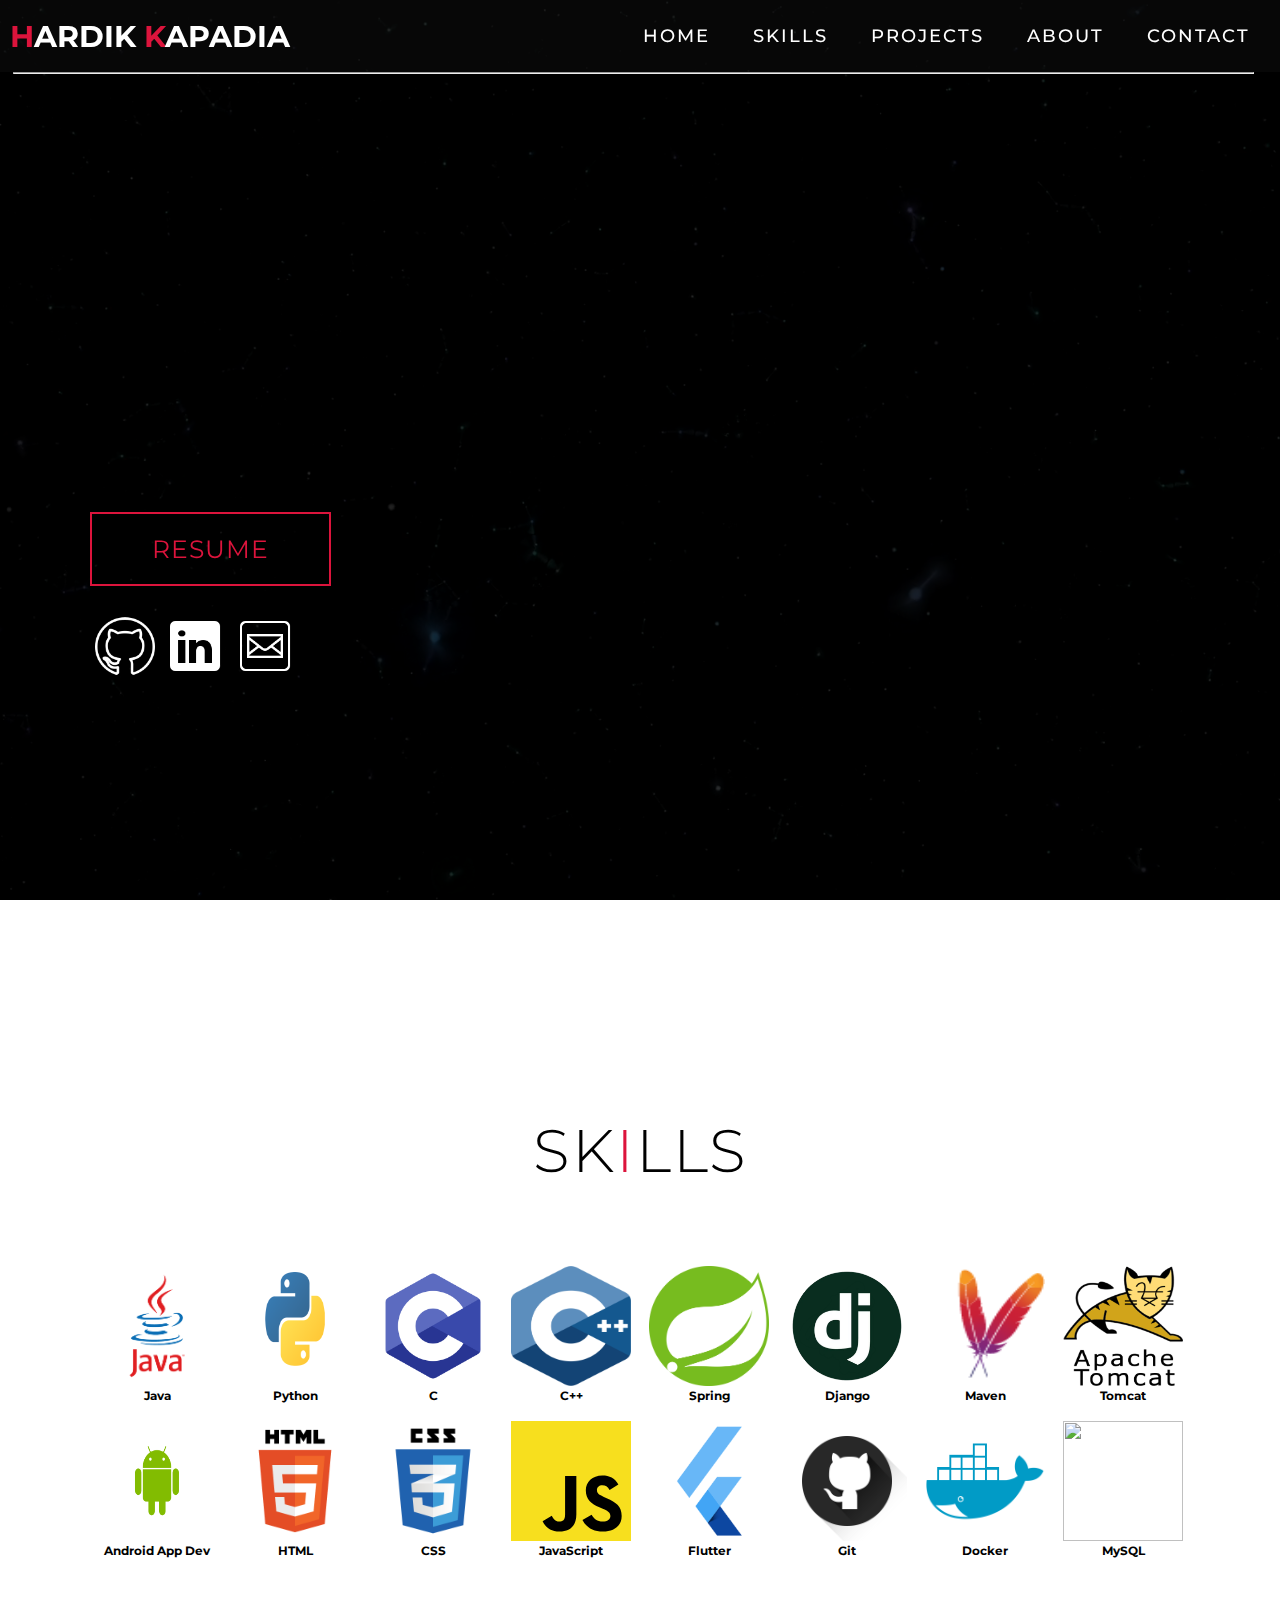
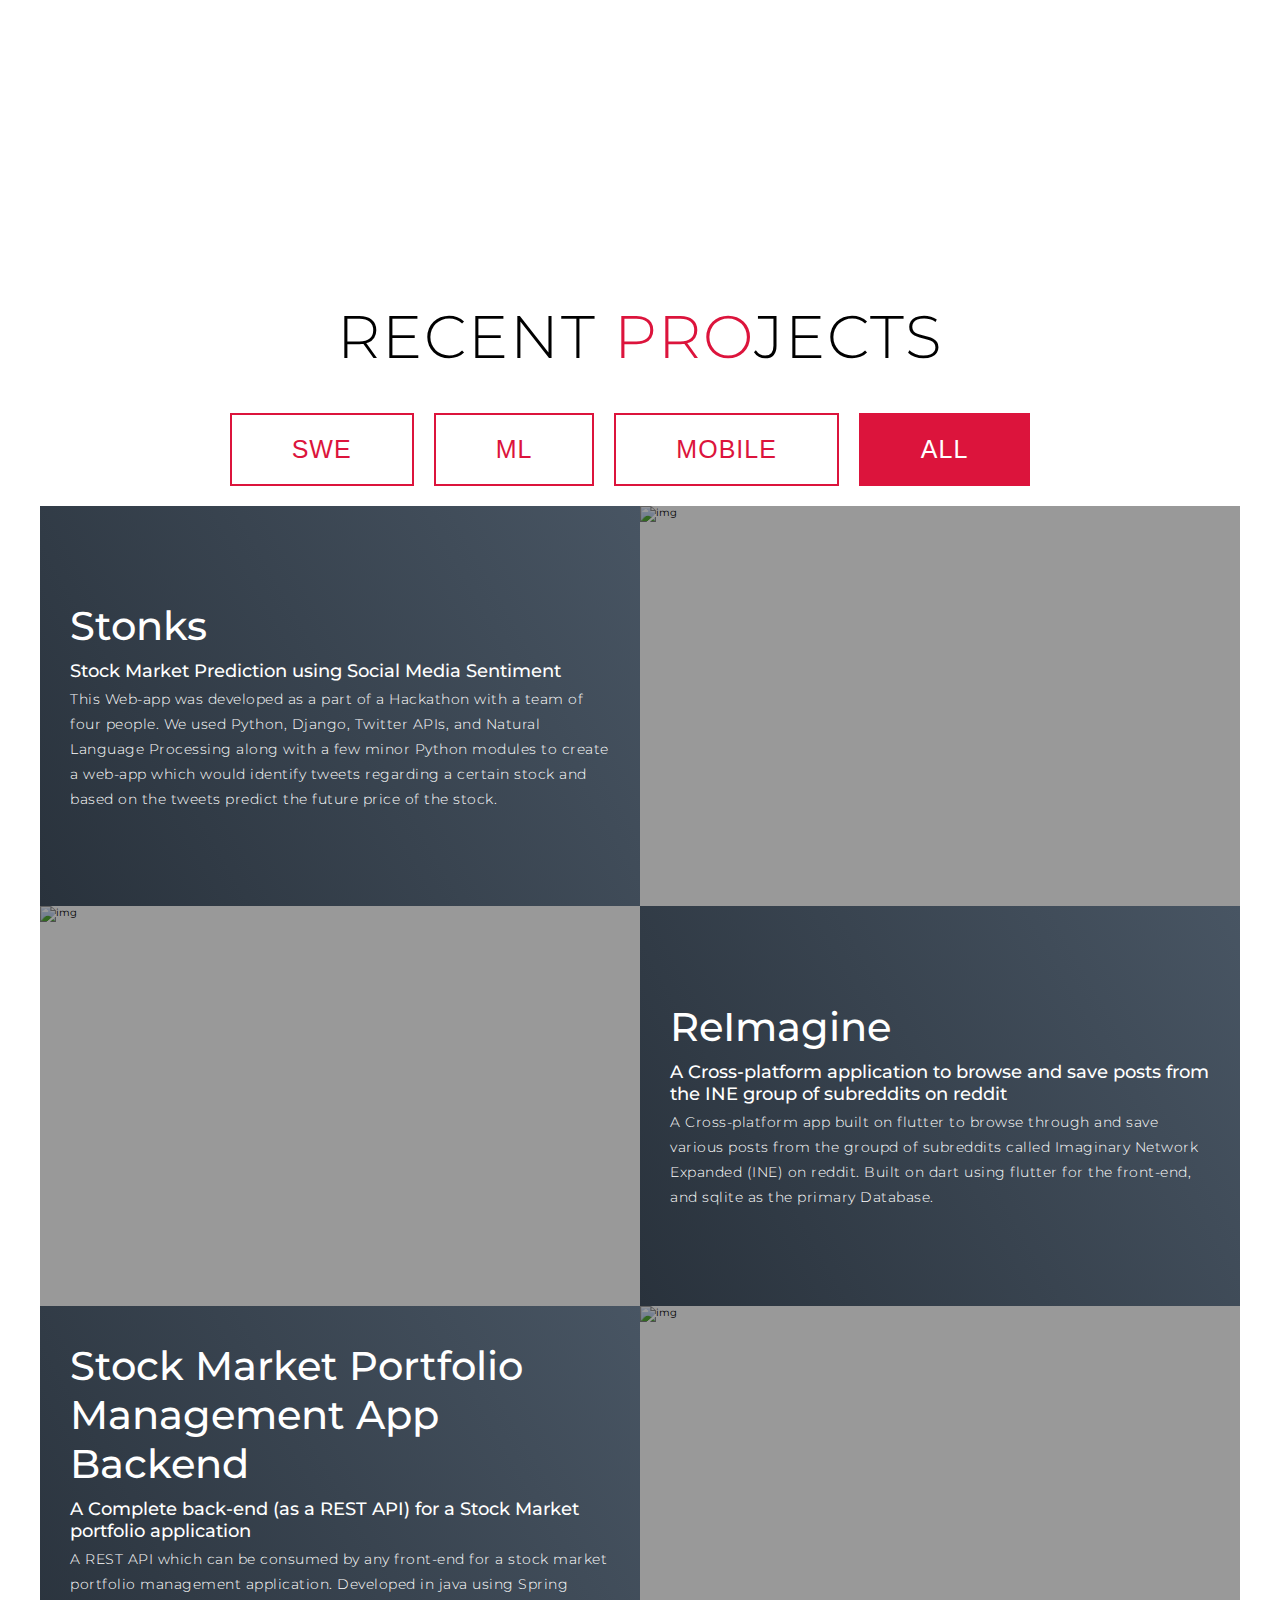
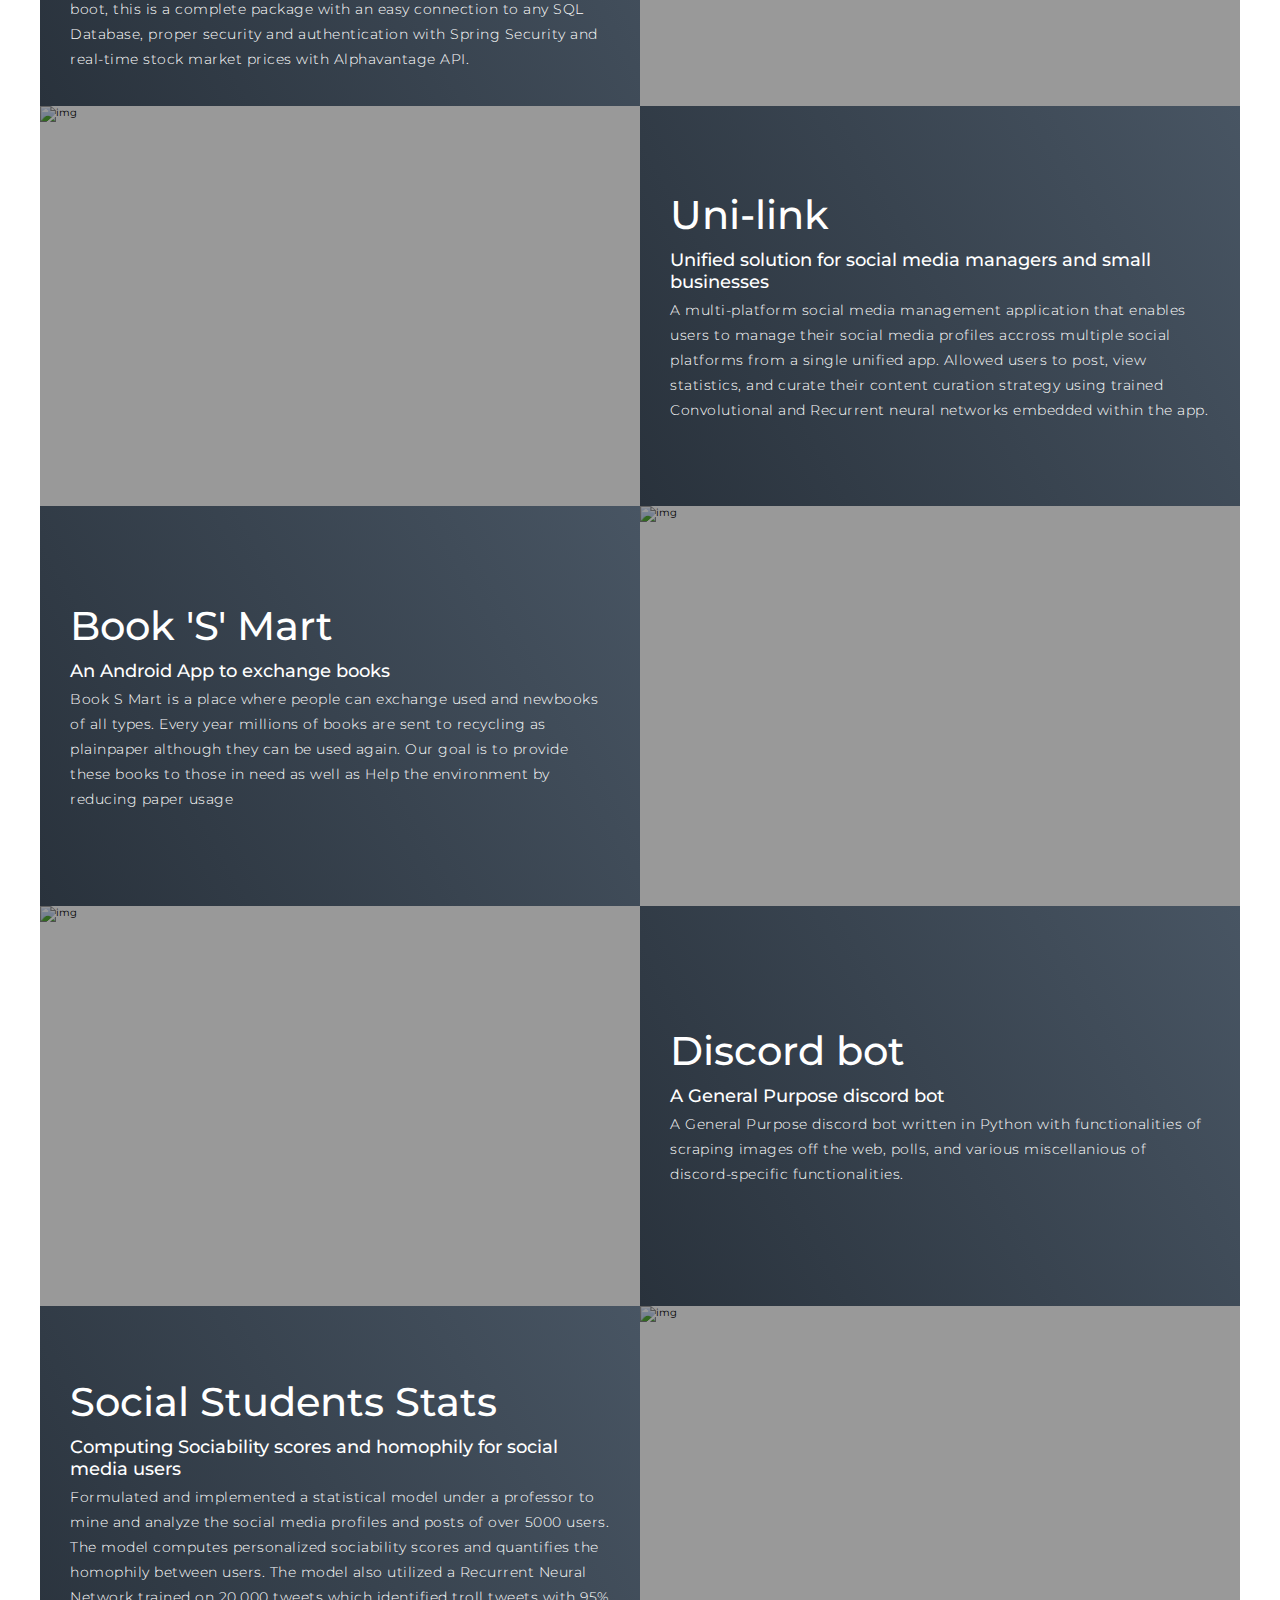
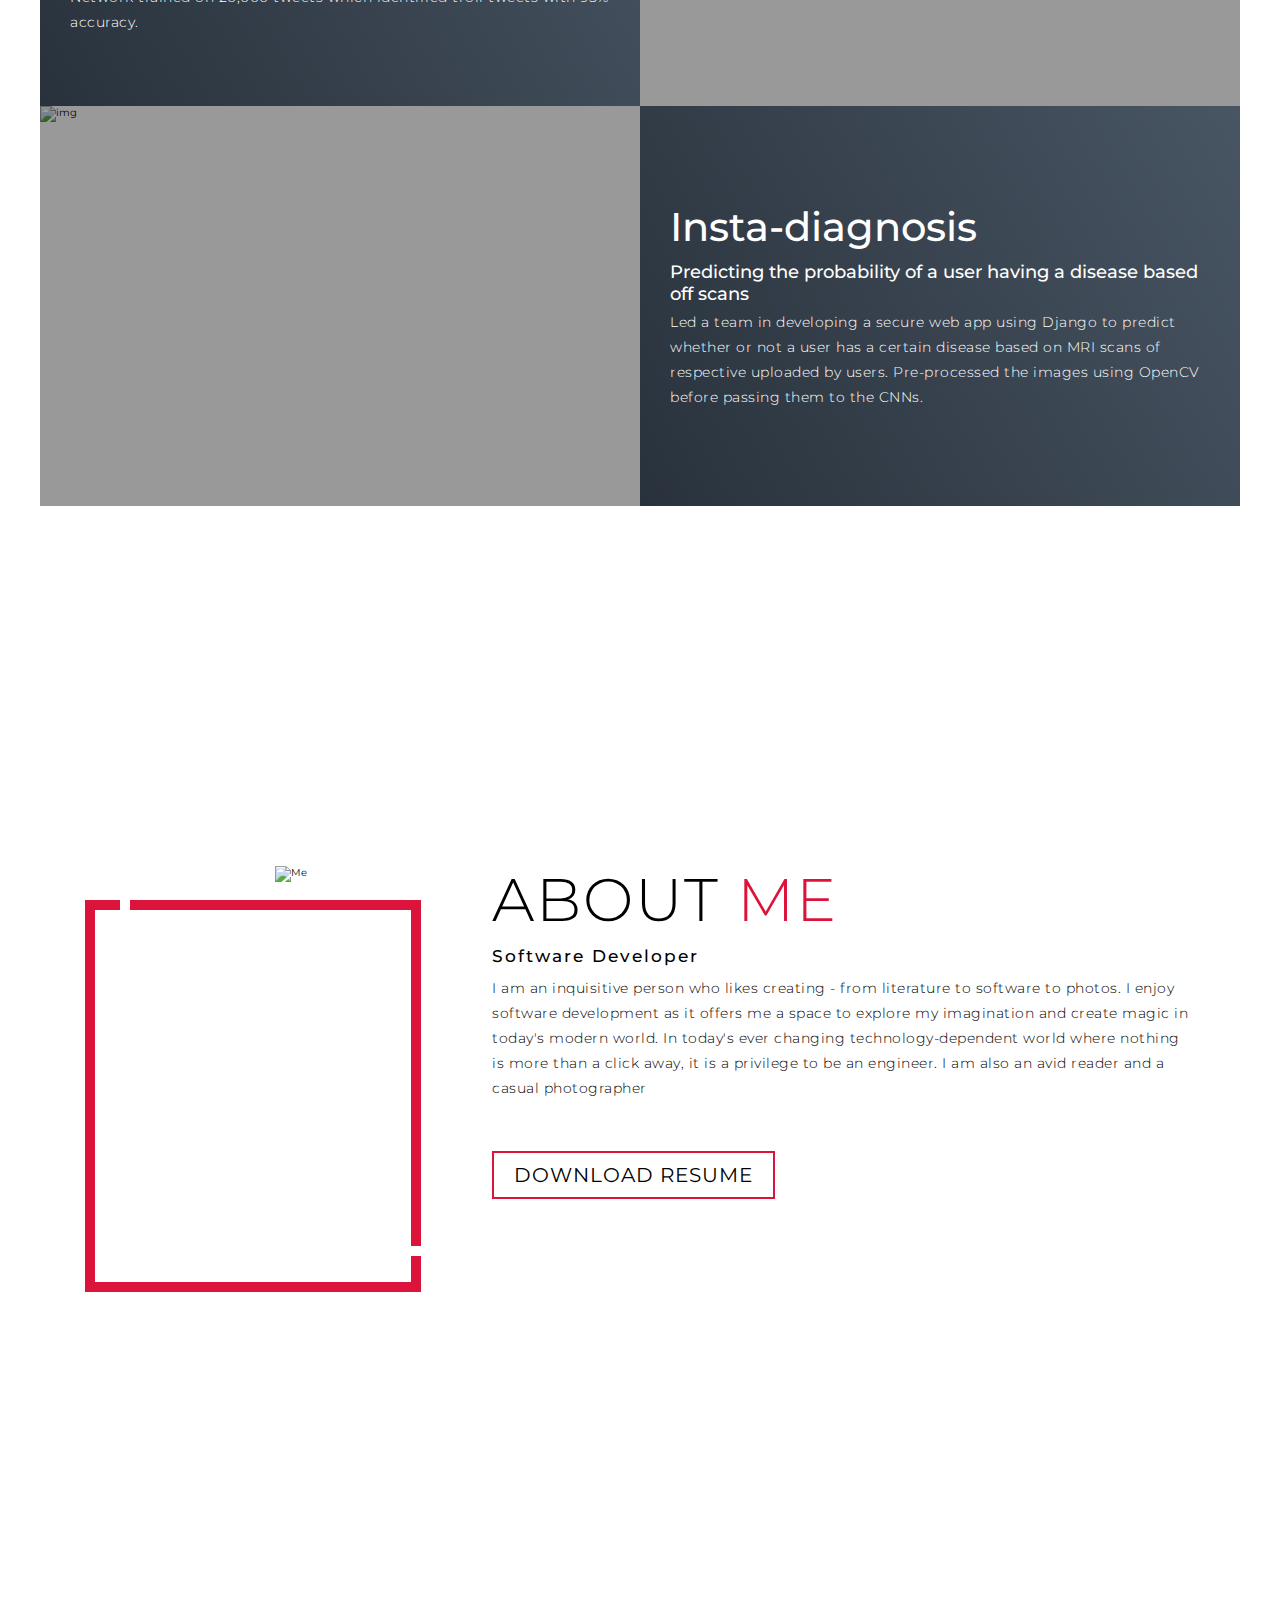
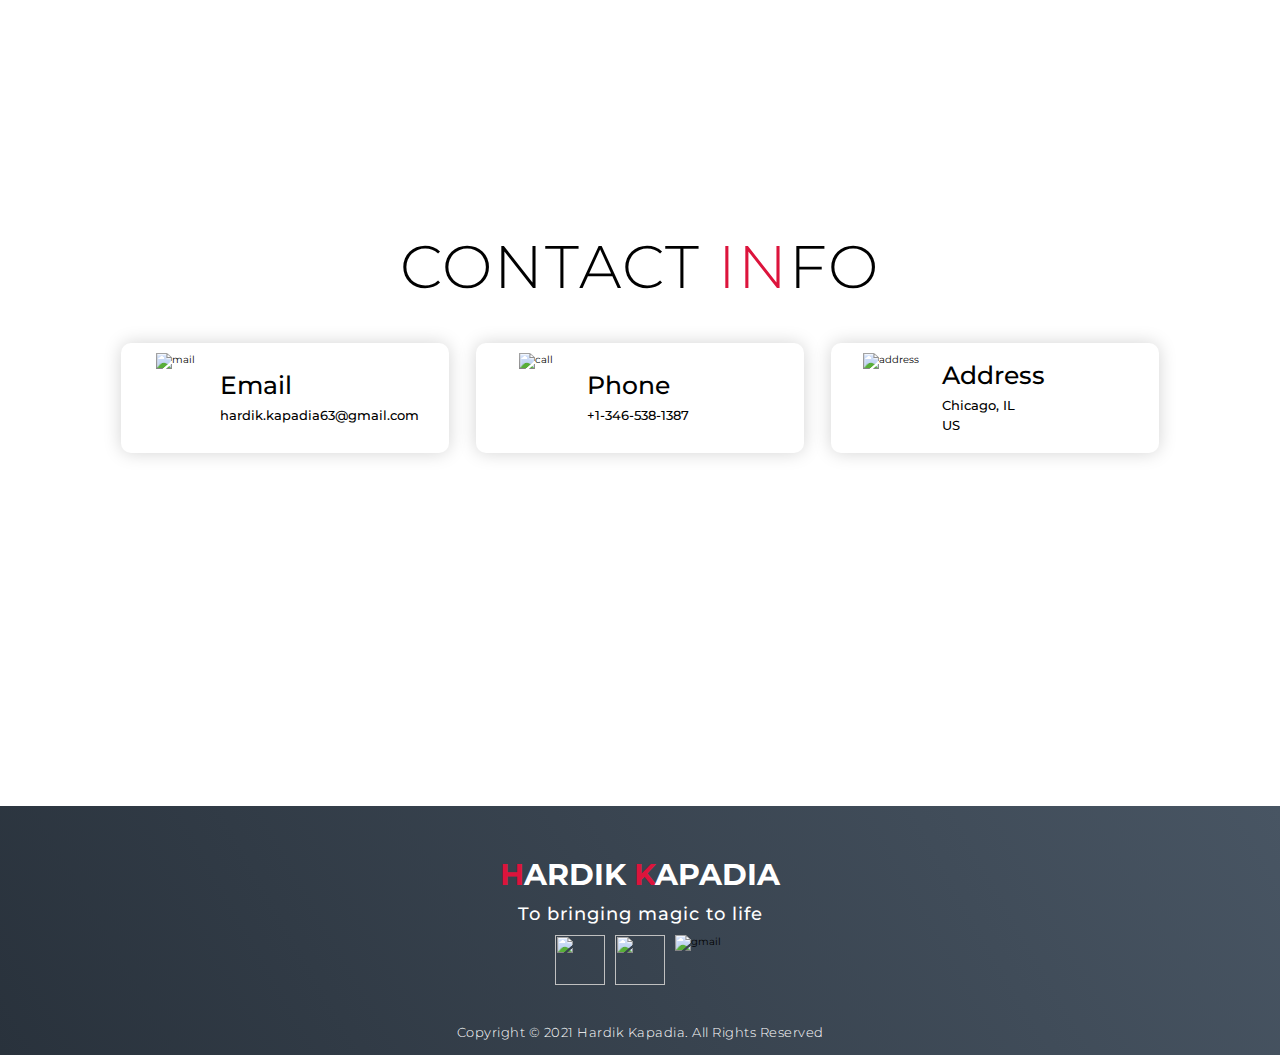
==== index.html @ 5abd4df2 "added gitignore" ====
<!DOCTYPE html>
<html lang="en">

<head>
    <meta charset="UTF-8"/>
    <meta http-equiv="X-UA-Compatible" content="IE=edge"/>
    <meta name="keywords"
          content="Hardik,Kapadia,thecoderenroute,portfolio,resume, software developer, software, developer"/>
    <meta name="description" content="Hardik Kapadia's Portfolio Website"/>
    <meta name="viewport" content="width=device-width, initial-scale=1.0"/>
    <link rel="stylesheet" href="style.css"/>
    <link rel="icon" href="./img/person.png"/>

    <title>Hardik Kapadia</title>
</head>

<body>
<!-- Header -->
<section id="header">
    <div class="header container">
        <div class="nav-bar">
            <div class="brand">
                <a href="#hero">
                    <h1><span>H</span>ardik <span>K</span>apadia</h1>
                </a>
            </div>
            <div class="nav-list">
                <div class="hamburger">
                    <div class="bar"></div>
                </div>
                <ul>
                    <li><a href="#hero" data-after="Home">Home</a></li>
                    <li><a href="#services" data-after="Skills">Skills</a></li>
                    <li><a href="#projects" data-after="Projects">Projects</a></li>
                    <li><a href="#about" data-after="About">About</a></li>
                    <li><a href="#contact" data-after="Contact">Contact</a></li>
                </ul>
            </div>
        </div>
    </div>
    <hr id="header-seperator">
</section>

<!-- End of Header -->

<!-- Hero Section -->

<section id="hero">
    <video id="background-video" autoplay loop muted poster="./img/video/bg-poster.jpg">
        <source src="./img/video/bg.mp4" type="video/mp4">
    </video>
    <div class="hero container">
        <div>
            <h1>Hello,<span></span></h1>
            <h1>My Name is <span></span></h1>
            <h1 id="replace" og="Hardik" next="thecoderenroute">
                Hardik<span></span>
            </h1>
            <a href="#about" class="cta"> Resume </a>
            <div class="hero-contact-icons">
                <div class="hero-contact-item">
                    <a href="https://github.com/hardik-kapadia">
                        <img width="96" height="96" src="./img/social/icons8-github-96.png"/>
                        <!-- <img width="96" height="96" src="https://img.icons8.com/nolan/96/github.png" /> -->
                    </a>
                </div>
                <div class="hero-contact-item">
                    <a href="https://www.linkedin.com/in/hardik-kapadia/">
                        <img width="96" height="96" src="./img/social/icons8-linkedin-100.png"/>
                    </a>
                </div>
                <div class="hero-contact-item">
                    <a href="mailto:hardik.kapadia63@gmail.com">
                        <img width="100" height="100" src="./img/social/icons8-post-100.png"
                             alt="message-squared"/>
                    </a>
                </div>
            </div>
        </div>
    </div>
</section>

<!-- End of Hero Section  -->

<!-- Service Section-->
<section id="services">
    <div class="services container">
        <div class="service-top">
            <h1 class="section-title">Sk<span>i</span>lls</h1>
        </div>
        <div class="service-bottom">

            <div class="skill-item">
                <img src="./img/logo/java-logo.png" alt="">
                <h3> Java </h3>
            </div>
            <div class="skill-item">
                <img src="./img/logo/python-logo.png" alt="">
                <h3> Python </h3>
            </div>
            <div class="skill-item">
                <img src="./img/logo/c-logo.png" alt="">
                <h3> C </h3>
            </div>
            <div class="skill-item">
                <img src="./img/logo/cpp-logo.png" alt="">
                <h3> C++ </h3>
            </div>
            <div class="skill-item">
                <img src="./img/logo/spring-logo.png" alt="">
                <h3> Spring </h3>
            </div>
            <div class="skill-item">
                <img src="./img/logo/dj-logo.png" alt="">
                <h3> Django </h3>
            </div>
            <div class="skill-item">
                <img src="./img/logo/maven-logo.png" alt="">
                <h3> Maven </h3>
            </div>
            <div class="skill-item">
                <img src="./img/logo/tomcat-logo.png" alt="">
                <h3> Tomcat </h3>
            </div>
            <div class="skill-item">
                <img src="./img/logo/android-logo.png" alt="">
                <h3> Android App Dev </h3>
            </div>
            <div class="skill-item">
                <img src="./img/logo/html-logo.png" alt="">
                <h3> HTML </h3>
            </div>
            <div class="skill-item">
                <img src="./img/logo/css-logo.png" alt="">
                <h3> CSS </h3>
            </div>
            <div class="skill-item">
                <img src="./img/logo/js-logo.svg" alt="">
                <h3> JavaScript </h3>
            </div>
            <div class="skill-item">
                <img src="./img/logo/flutter-logo.png" alt="">
                <h3> Flutter </h3>
            </div>
            <div class="skill-item">
                <img src="./img/logo/github-logo.png" alt="">
                <h3> Git </h3>
            </div>
            <div class="skill-item">
                <img src="./img/logo/docker-logo.png" alt="">
                <h3> Docker </h3>
            </div>
            <div class="skill-item">
                <img src="./img/logo/mysql.png" alt="">
                <h3> MySQL </h3>
            </div>
        </div>
    </div>
</section>
<!-- End of Service Section-->

<!-- Projects Section -->

<section id="projects">
    <div class="projects container">

        <div class="projects-headers">
            <h1 class="section-title">Recent <span>Pro</span>jects</h1>
        </div>

        <div class="project-buttons">
            <button class="cta project-button" type="button" id="swe-pro-view"> SWE</button>
            <button class="cta project-button" type="button" id="ml-pro-view"> ML</button>
            <button class="cta project-button" type="button" id="mob-pro-view"> Mobile</button>
            <button class="cta project-button" type="button" id="all-pro-view"> All</button>
        </div>

        <div class="swe-projects all-projects">

            <div class="project-item">
                <div class="project-info">
                    <a href="https://github.com/hardik-kapadia/stonks">
                        <h1>Stock Market Portfolio Management App Backend</h1>
                    </a>
                    <h2>A Complete back-end (as a REST API) for a Stock Market portfolio application</h2>
                    <p>
                        A REST API which can be consumed by any front-end for a stock market portfolio management
                        application. Developed in java using Spring boot, this is a complete package with an easy
                        connection to any SQL Database, proper security and authentication with Spring Security and
                        real-time stock market prices with Alphavantage API.
                    </p>
                </div>
                <div class="project-image">
                    <img src="./img/smpm.jpg" alt="img"/>
                </div>
            </div>

            <div class="project-item">
                <div class="project-info">
                    <a href="https://github.com/hardik-kapadia/unilink-backend">
                        <h1>Uni-link</h1>
                    </a>
                    <h2>Unified solution for social media managers and small businesses</h2>
                    <p>
                        A multi-platform social media management application that enables users to manage their
                        social media profiles accross multiple social platforms from a single unified app. Allowed
                        users to post, view statistics, and curate their content curation strategy using trained
                        Convolutional and Recurrent neural networks embedded within the app.
                    </p>
                </div>
                <div class="project-image">
                    <img src="./img/uni-link-logo.png" alt="img"/>
                </div>
            </div>

            <div class="project-item">
                <div class="project-info">
                    <a href="https://github.com/hardik-kapadia/BookSMart.git">
                        <h1>Book 'S' Mart</h1>
                    </a>
                    <h2>An Android App to exchange books</h2>
                    <p>
                        Book S Mart is a place where people can exchange used and
                        newbooks of all types. Every year millions of books are sent to
                        recycling as plainpaper although they can be used again. Our
                        goal is to provide these books to those in need as well as Help
                        the environment by reducing paper usage
                    </p>
                </div>
                <div class="project-image">
                    <img src="./img/booksmart-logo.jpg" alt="img"/>
                </div>
            </div>

            <div class="project-item">
                <div class="project-info">
                    <a href="https://github.com/hardik-kapadia/stonks">
                        <h1>Stonks</h1>
                    </a>
                    <h2>Stock Market Prediction using Social Media Sentiment</h2>
                    <p>
                        This Web-app was developed as a part of a Hackathon with a team of four people. We used
                        Python, Django, Twitter APIs, and Natural Language Processing to create a web-app which
                        would identify tweets regarding a certain stock and based on the tweets predict the future
                        price of the stock.
                    </p>
                </div>
                <div class="project-image">
                    <img src="./img/project-1.png" alt="img"/>
                </div>
            </div>

            <div class="project-item">
                <div class="project-info">
                    <a href="https://github.com/hardik-kapadia/dicord-bot.git">
                        <h1>Discord bot</h1>
                    </a>
                    <h2>A General Purpose discord bot</h2>
                    <p>
                        A General Purpose discord bot written in Python with
                        functionalities of scraping images off the web, polls, and various miscellanious
                        of discord-specific functionalities.
                    </p>
                </div>
                <div class="project-image">
                    <img src="./img/project-4.png" alt="img"/>
                </div>
            </div>

        </div>

        <div class="ml-projects all-projects">

            <div class="project-item">
                <div class="project-info">
                    <a href="https://github.com/hardik-kapadia/unilink-backend">
                        <h1>Uni-link</h1>
                    </a>
                    <h2>Unified solution for social media managers and small businesses</h2>
                    <p>
                        A multi-platform social media management application that enables users to manage their
                        social media profiles accross multiple social platforms from a single unified app. Allowed
                        users to post, view statistics, and curate their content curation strategy using trained
                        Convolutional and Recurrent neural networks embedded within the app.
                    </p>
                </div>
                <div class="project-image">
                    <img src="./img/uni-link-logo.png" alt="img"/>
                </div>
            </div>

            <div class="project-item">
                <div class="project-info">
                    <a href="https://github.com/hardik-kapadia/stonks">
                        <h1>Stonks</h1>
                    </a>
                    <h2>Stock Market Prediction using Social Media Sentiment</h2>
                    <p>
                        This Web-app was developed as a part of a Hackathon with a team of four people. We used
                        Python, Django, Twitter APIs, and Natural Language Processing to create a web-app which
                        would identify tweets regarding a certain stock and based on the tweets predict the future
                        price of the stock.
                    </p>
                </div>
                <div class="project-image">
                    <img src="./img/project-1.png" alt="img"/>
                </div>
            </div>

            <div class="project-item">
                <div class="project-info">
                    <h1>Social Students Stats</h1>
                    <h2>Computing Sociability scores and homophily for social media users</h2>
                    <p>
                        Formulated and implemented a statistical model under a professor to mine and analyze the
                        social media profiles and posts of over 5000 users. The model computes personalized
                        sociability scores and quantifies the homophily between users. The model also utilized a
                        Recurrent Neural Network trained on 20,000 tweets which identified troll tweets with 95%
                        accuracy.
                    </p>
                </div>
                <div class="project-image">
                    <img src="./img/social-student-stats-logo.png" alt="img"/>
                </div>
            </div>

            <div class="project-item">
                <div class="project-info">
                    <a href="https://github.com/hardik-kapadia/Insta-diagnosis">
                        <h1>Insta-diagnosis</h1>
                    </a>
                    <h2>Predicting the probability of a user having a disease based off scans</h2>
                    <p>
                        Led a team in developing a secure web app using Django to predict whether or not a user has
                        a
                        certain disease based on MRI scans of respective uploaded by users. Pre-processed the images
                        using OpenCV before passing them to the CNNs.

                    </p>
                </div>
                <div class="project-image">
                    <img src="./img/doc-logo.jpg" alt="img"/>
                </div>
            </div>

        </div>

        <div class="mobile-projects all-projects">

            <div class="project-item">
                <div class="project-info">
                    <a href="https://github.com/hardik-kapadia/unilink-backend">
                        <h1>Uni-link</h1>
                    </a>
                    <h2>Unified solution for social media managers and small businesses</h2>
                    <p>
                        A multi-platform social media management application that enables users to manage their
                        social media profiles accross multiple social platforms from a single unified app. Allowed
                        users to post, view statistics, and curate their content curation strategy using trained
                        Convolutional and Recurrent neural networks embedded within the app.
                    </p>
                </div>
                <div class="project-image">
                    <img src="./img/uni-link-logo.png" alt="img"/>
                </div>
            </div>

            <div class="project-item">
                <div class="project-info">
                    <a href="https://github.com/hardik-kapadia/BookSMart.git">
                        <h1>Book 'S' Mart</h1>
                    </a>
                    <h2>An Android App to exchange books</h2>
                    <p>
                        Book S Mart is a place where people can exchange used and
                        newbooks of all types. Every year millions of books are sent to
                        recycling as plainpaper although they can be used again. Our
                        goal is to provide these books to those in need as well as Help
                        the environment by reducing paper usage
                    </p>
                </div>
                <div class="project-image">
                    <img src="./img/booksmart-logo.jpg" alt="img"/>
                </div>
            </div>

            <div class="project-item">
                <div class="project-info">
                    <a href="https://github.com/hardik-kapadia/ReImagine-App">
                        <h1>ReImagine</h1>
                    </a>
                    <h2>A Cross-platform application to browse and save posts from the INE group of subreddits on
                        reddit</h2>
                    <p>
                        A Cross-platform app built on flutter to browse through and save various posts from the
                        groupd of subreddits called Imaginary Network Expanded (INE) on reddit. Built on dart using
                        flutter for the front-end, and sqlite as the primary Database.
                    </p>
                </div>
                <div class="project-image">
                    <img src="./img/project-2.png" alt="img"/>
                </div>
            </div>

        </div>

        <div class="all-pros all-projects">
            <div class="project-item">
                <div class="project-info">
                    <a href="https://github.com/hardik-kapadia/stonks">
                        <h1>Stonks</h1>
                    </a>
                    <h2>Stock Market Prediction using Social Media Sentiment</h2>
                    <p>
                        This Web-app was developed as a part of a Hackathon with a team
                        of four people. We used Python, Django, Twitter APIs, and
                        Natural Language Processing along with a few minor Python
                        modules to create a web-app which would identify tweets
                        regarding a certain stock and based on the tweets predict the
                        future price of the stock.
                    </p>
                </div>
                <div class="project-image">
                    <img src="./img/project-1.png" alt="img"/>
                </div>
            </div>
            <div class="project-item">
                <div class="project-info">
                    <a href="https://github.com/hardik-kapadia/ReImagine-App">
                        <h1>ReImagine</h1>
                    </a>
                    <h2>A Cross-platform application to browse and save posts from the INE group of subreddits on
                        reddit</h2>
                    <p>
                        A Cross-platform app built on flutter to browse through and save various posts from the
                        groupd of subreddits called Imaginary Network Expanded (INE) on reddit. Built on dart using
                        flutter for the front-end, and sqlite as the primary Database.
                    </p>
                </div>
                <div class="project-image">
                    <img src="./img/project-2.png" alt="img"/>
                </div>
            </div>
            <div class="project-item">
                <div class="project-info">
                    <a href="https://github.com/hardik-kapadia/stock-portfolio-management">
                        <h1>Stock Market Portfolio Management App Backend</h1>
                    </a>
                    <h2>A Complete back-end (as a REST API) for a Stock Market portfolio application</h2>
                    <p>
                        A REST API which can be consumed by any front-end for a stock market portfolio management
                        application. Developed in java using Spring boot, this is a complete package with an easy
                        connection to any SQL Database, proper security and authentication with Spring Security and
                        real-time stock market prices with Alphavantage API.
                    </p>
                </div>
                <div class="project-image">
                    <img src="./img/smpm.jpg" alt="img"/>
                </div>
            </div>

            <div class="project-item">
                <div class="project-info">
                    <a href="https://github.com/hardik-kapadia/unilink-backend">
                        <h1>Uni-link</h1>
                    </a>
                    <h2>Unified solution for social media managers and small businesses</h2>
                    <p>
                        A multi-platform social media management application that enables users to manage their
                        social media profiles accross multiple social platforms from a single unified app. Allowed
                        users to post, view statistics, and curate their content curation strategy using trained
                        Convolutional and Recurrent neural networks embedded within the app.
                    </p>
                </div>
                <div class="project-image">
                    <img src="./img/uni-link-logo.png" alt="img"/>
                </div>
            </div>

            <div class="project-item">
                <div class="project-info">
                    <a href="https://github.com/hardik-kapadia/BookSMart.git">
                        <h1>Book 'S' Mart</h1>
                    </a>
                    <h2>An Android App to exchange books</h2>
                    <p>
                        Book S Mart is a place where people can exchange used and
                        newbooks of all types. Every year millions of books are sent to
                        recycling as plainpaper although they can be used again. Our
                        goal is to provide these books to those in need as well as Help
                        the environment by reducing paper usage
                    </p>
                </div>
                <div class="project-image">
                    <img src="./img/booksmart-logo.jpg" alt="img"/>
                </div>
            </div>

            <div class="project-item">
                <div class="project-info">
                    <a href="https://github.com/hardik-kapadia/dicord-bot.git">
                        <h1>Discord bot</h1>
                    </a>
                    <h2>A General Purpose discord bot</h2>
                    <p>
                        A General Purpose discord bot written in Python with
                        functionalities of scraping images off the web, polls, and various miscellanious
                        of discord-specific functionalities.
                    </p>
                </div>
                <div class="project-image">
                    <img src="./img/project-4.png" alt="img"/>
                </div>
            </div>

            <div class="project-item">
                <div class="project-info">
                    <h1>Social Students Stats</h1>
                    <h2>Computing Sociability scores and homophily for social media users</h2>
                    <p>
                        Formulated and implemented a statistical model under a professor to mine and analyze the
                        social media profiles and posts of over 5000 users. The model computes personalized
                        sociability scores and quantifies the homophily between users. The model also utilized a
                        Recurrent Neural Network trained on 20,000 tweets which identified troll tweets with 95%
                        accuracy.
                    </p>
                </div>
                <div class="project-image">
                    <img src="./img/social-student-stats-logo.png" alt="img"/>
                </div>
            </div>

            <div class="project-item">
                <div class="project-info">
                    <a href="https://github.com/hardik-kapadia/Insta-diagnosis">
                        <h1>Insta-diagnosis</h1>
                    </a>
                    <h2>Predicting the probability of a user having a disease based off scans</h2>
                    <p>
                        Led a team in developing a secure web app using Django to predict whether or not a user has
                        a
                        certain disease based on MRI scans of respective uploaded by users. Pre-processed the images
                        using OpenCV before passing them to the CNNs.

                    </p>
                </div>
                <div class="project-image">
                    <img src="./img/doc-logo.jpg" alt="img"/>
                </div>
            </div>
        </div>
    </div>
</section>
<!-- End of Projects Section -->

<!-- About me-->
<section id="about">
    <div class="about container">
        <div class="col-left">
            <div class="about-img">
                <img src="https://avatars.githubusercontent.com/u/32408025?s=400&u=f341a3e147106d1fd56f6a32570e723f7854d0ba&v=4"
                     alt="Me"/>
            </div>
        </div>
        <div class="col-right">
            <h1 class="section-title">About <span>me</span></h1>
            <h2>Software Developer</h2>
            <p>
                I am an inquisitive person who likes creating - from literature to
                software to photos. I enjoy software development as it offers me a
                space to explore my imagination and create magic in today's modern
                world. In today's ever changing technology-dependent world
                where nothing is more than a click away, it is a privilege to be an
                engineer. I am also an avid reader and a casual photographer
            </p>
            <a href="https://drive.google.com/file/d/1oZXmNhq-vzZKX5fL4LweN3xlh7J6mGqs/view?usp=sharing" class="cta"
               target="_blank">Download Resume</a>
        </div>
    </div>
</section>
<!-- End of About-->

<!-- contact-->
<section id="contact">
    <div class="contact container">
        <div>
            <h1 class="section-title">Contact <span>In</span>fo</h1>
        </div>
        <div class="contact-items">
            <div class="contact-item">
                <div class="icon">
                    <img src="https://img.icons8.com/nolan/64/apple-mail.png" alt="mail"/>
                </div>
                <div class="contact-info">
                    <h1>Email</h1>
                    <a href="mailto:hardik.kapadia63@gmail.com">
                        <h2>hardik.kapadia63@gmail.com</h2>
                    </a>
                </div>
            </div>
            <div class="contact-item">
                <div class="icon">
                    <img src="https://img.icons8.com/nolan/64/phone.png" alt="call"/>
                </div>
                <div class="contact-info">
                    <h1>Phone</h1>
                    <h2>+1-346-538-1387</h2>
                </div>
            </div>
            <div class="contact-item">
                <div class="icon">
                    <img src="https://img.icons8.com/nolan/64/address.png" alt="address"/>
                </div>
                <div class="contact-info">
                    <h1>Address</h1>
                    <h2>Chicago, IL</h2>
                    <h2>US</h2>
                </div>
            </div>
        </div>
    </div>
</section>
<!-- End of contact-->

<!-- Footer -->

<section id="footer">
    <div class="footer container">
        <div class="brand">
            <h1><span>H</span>ardik <span>K</span>apadia</h1>
        </div>
        <h2>To bringing magic to life</h2>
        <div class="social-icons">
            <div class="social-item">
                <a href="https://github.com/hardik-kapadia"><img
                        src="https://img.icons8.com/nolan/64/github.png"/></a>
            </div>
            <div class="social-item">
                <a href="https://www.linkedin.com/in/hardik-kapadia/"><img
                        src="https://img.icons8.com/nolan/64/linkedin.png"/></a>
            </div>
            <div class="social-item">
                <a href="mailto:hardik.kapadia63@gmail.com">
                    <img width="64" height="64" src="https://img.icons8.com/nolan/64/gmail.png" alt="gmail"/>
                </a>
            </div>
        </div>
        <p>Copyright © 2021 Hardik Kapadia. All Rights Reserved</p>
    </div>
</section>

<!-- End of Footer -->
<script src="app.js"></script>
</body>

</html>
---- style.css ----
@import url("https://fonts.googleapis.com/css2?family=Montserrat:wght@300;400;700&display=swap");

/* Super */

* {
  padding: 0;
  margin: 0;
  box-sizing: border-box;
}

html {
  font-size: 10px;
  font-family: "Montserrat", sans-serif;
  scroll-behavior: smooth;
}

a {
  text-decoration: none;
  color: inherit;
}

.container {
  min-height: 100vh;
  width: 100%;
  display: flex;
  align-items: center;
  justify-content: center;
}

img {
  height: 100%;
  width: 100%;
  object-fit: cover;
}

p {
  font-size: 1.4rem;
  margin-top: 5px;
  line-height: 2.5rem;
  font-weight: 300;
  letter-spacing: 0.05rem;
  color: black;
}

.section-title {
  font-size: 4rem;
  font-weight: 300;
  color: black;
  margin-bottom: 10px;
  text-transform: uppercase;
  letter-spacing: 0.2rem;
  text-align: center;
}

.section-title span {
  color: crimson;
}

.cta {
  display: inline-block;
  padding: 10px 30px;
  color: crimson;
  background-color: transparent;
  border: 2px solid crimson;
  font-size: 2rem;
  text-transform: uppercase;
  letter-spacing: 0.1rem;
  margin-top: 30px;
  transition: 0.3s ease;
  transition-property: background-color, color;
}

.cta:hover {
  color: white;
  background-color: crimson;
}

.brand h1 {
  font-size: 3rem;
  text-transform: uppercase;
  color: white;
}

.brand h1 span {
  color: crimson;
}

/* end of super */

/* Header */

#header {
  position: fixed;
  z-index: 1000;
  left: 0;
  top: 0;
  width: 100vw;
  height: auto;
}

#header #header-seperator {
  display: none;
}

#header .header {
  min-height: 8vh;
  background-color: rgba(31, 30, 30, 0.24);
  transition: 0.3s ease background-color;
}

#header .nav-bar {
  display: flex;
  align-items: center;
  justify-content: space-between;
  width: 100%;
  height: 100%;
  max-width: 1300px;
  padding: 0 10px;
}

#header .nav-list ul {
  list-style: none;
  position: absolute;
  background-color: rgb(31, 30, 30);
  width: 100vw;
  height: 100vh;
  left: 100%;
  top: 0;
  display: flex;
  flex-direction: column;
  justify-content: center;
  align-items: center;
  z-index: 1;
  overflow-x: hidden;
  transition: 0.5s ease left;
}

#header .nav-list ul.active {
  left: 0;
}

#header .nav-list ul a {
  font-size: 2.5rem;
  font-weight: 500;
  letter-spacing: 0.2rem;
  text-decoration: none;
  color: white;
  text-transform: uppercase;
  padding: 20px;
  display: block;
}

#header .nav-list ul a::after {
  content: attr(data-after);
  position: absolute;
  top: 50%;
  left: 50%;
  transform: translate(-50%, -50%) scale(0);
  color: rgba(240, 249, 255, 0.021);
  font-size: 13rem;
  letter-spacing: 50px;
  z-index: -1;
  transition: 0.3s ease letter-spacing;
}

#header .nav-list ul li:hover a::after {
  transform: translate(-50%, -50%) scale(1);
  letter-spacing: initial;
}

#header .nav-list ul li:hover {
  color: crimson;
}

#header .nav-list ul li:hover a {
  color: crimson;
}

#header #header-seperator {
  display: none;
}

#header .hamburger {
  height: 60px;
  width: 60px;
  display: inline-block;
  border: 3px solid white;
  border-radius: 50%;
  position: relative;
  z-index: 100;
  display: flex;
  align-items: center;
  justify-content: center;
  cursor: pointer;
  transform: scale(0.8);
  margin-right: 20px;
  transform: scale(0.8);
}

#header .hamburger::after {
  position: absolute;
  content: "";
  height: 100%;
  width: 100%;
  border-radius: 50%;
  border: 3px solid white;
  animation: hamburger_pulse 1s ease infinite;
}

#header .hamburger .bar {
  height: 2px;
  width: 30px;
  position: relative;
  background-color: white;
  z-index: -1;
}

#header .hamburger .bar::after,
#header .hamburger .bar::before {
  content: "";
  height: 100%;
  width: 100%;
  position: absolute;
  background-color: white;
  left: 0;
  transition: 0.3s ease;
  transition-property: top, bottom;
}

#header .bar::after {
  top: 8px;
}

#header .bar::before {
  bottom: 8px;
}

#header .hamburger.active .bar::after {
  top: 0;
}

#header .hamburger.active .bar::before {
  bottom: 0;
}

/* End of Header Section */

/* Hero section */

#hero {
  background-image: url(./img/java-bg.jpg);
  background-size: cover;
  background-position: top center;
  background-attachment: fixed;
  position: relative;
  z-index: 1;
}

#hero #background-video {
  width: 100%;
  height: 100%;
  object-fit: cover;
  left: 0;
  right: 0;
  top: 0;
  bottom: 0;
  position: absolute;
  z-index: -1;
}

#hero::after {
  content: "";
  position: absolute;
  left: 0;
  top: 0;
  height: 100%;
  width: 100%;
  background-color: black;
  opacity: 0.7;
  z-index: -1;
}

#hero .hero {
  max-width: 1200px;
  margin: 0 auto;
  padding: 0 50px;
  justify-content: flex-start;
}

#hero h1 {
  display: block;
  width: fit-content;
  font-size: 4rem;
  color: transparent;
  position: relative;
  animation: text_reveal 0.5s ease forwards;
  animation-delay: 1s;
}

#hero h1:nth-child(1) {
  animation-delay: 1s;
}

#hero h1:nth-child(2) {
  animation-delay: 2s;
}

#hero h1:nth-child(3) {
  content: attr(og);
  animation: text_reveal_name 0.5s ease forwards;
  animation-delay: 3s;
}


#hero h1 span {
  position: absolute;
  top: 0;
  left: 0;
  height: 100%;
  width: 0;
  background-color: crimson;
  animation: text_reveal_box 1s ease;
  animation-delay: 0.3s;
}

#hero h1:nth-child(1) span {
  animation-delay: 0.5s;
}

#hero h1:nth-child(2) span {
  animation-delay: 1.5s;
}

#hero h1:nth-child(3) span {
  animation-delay: 2.5s;
}

#hero div.hero-contact-icons {
  margin-top: 30px;
  display: flex;
  flex-direction: row;
}

#hero div.hero-contact-icons div.hero-contact-item {
  height: 40px;
  width: 40px;
  margin-right: 3px;
  margin-left: 3px;
}

/* End of Hero section */

/* Services section */

#services .services {
  flex-direction: column;
  text-align: center;
  max-width: 1500px;
  margin: 0 auto;
  padding: 100px 0;
}

#services .service-top {
  max-width: 700px;
  margin: 0 auto;
}

#services .service-top p {
  font-size: 1.4rem;
  margin-top: 5px;
  line-height: 2.5rem;
  font-weight: 300;
  letter-spacing: 0.05rem;
  color: black;
}

#services .service-bottom {
  display: flex;
  flex-direction: row;
  justify-content: center;
  flex-wrap: wrap;
  margin-top: 40px;
  padding: 20px;
}


#services .skill-item {
  margin: 7px;
  padding: 2px;
}

#services .skill-item img {

  height: 120px;
  width: 120px;
  object-fit: fill;
  transition: transform .2s;

}

#services .skill-item img:hover {
  transform: scale(1.2);
}


#services .service-item {
  flex-basis: 80%;
  display: flex;
  align-items: flex-start;
  justify-content: center;
  flex-direction: column;
  padding: 30px;
  border-radius: 10px;
  background-image: url(./img/laptop-on-desk.jpeg);
  background-size: cover;
  margin: 15px 2% 15px 2%;
  position: relative;
  z-index: 1;
  overflow: hidden;
}

#services .service-item::after {
  content: "";
  position: absolute;
  left: 0;
  top: 0;
  height: 100%;
  width: 100%;
  background-image: linear-gradient(60deg, #29323c 0%, #485563 100%);
  opacity: 0.9;
  z-index: -1;
}

#services .service-item-title {
  display: flex;
  flex-direction: row;
  flex-wrap: wrap;
  align-items: center;
  justify-content: center;
}

#services .service-item-title h2 {
  margin-top: 20px;
  margin-left: 30px;
  font-size: 2rem;
  color: white;
  text-transform: uppercase;
  position: absolute;
  left: 35%;
}

#services .service-bottom .icon {
  height: 80px;
  width: 80px;
}

#services .service-item p {
  color: white;
  text-align: left;
}

#services .service-item ul {
  text-align: center;
  list-style: none;
  margin: auto;
}

#services .service-item ul li {
  color: white;
  font-size: 2rem;
  line-height: 3.5rem;
}


/* End of Service Section */

/* Projects Section */

#projects .projects {
  flex-direction: column;
  max-width: 1200px;
  margin: 0 auto;
  padding: 100px 0;
}

#projects .projects-header h1 {
  margin-bottom: 50px;
}

#projects .project-buttons {
  display: flex;
  flex-wrap: wrap;
  justify-content: center;
  justify-items: center;
  margin-bottom: 20px;
}

#projects .project-button {
  margin-right: 20px;
}

#projects .all-projects {
  display: flex;
  align-items: center;
  justify-content: center;
  flex-direction: column;
}


.swe_projects,
.ml_projects,
.mobile_projects {
  display: none !important;
}

#projects .project-item {
  display: flex;
  align-items: center;
  justify-content: center;
  flex-direction: column;
  width: 80%;
  margin: 20px auto;
  overflow: hidden;
  border-radius: 10px;
}

#projects .project-item .project-info {
  padding: 30px;
  flex-basis: 50%;
  height: 100%;
  display: flex;
  align-items: flex-start;
  justify-content: center;
  flex-direction: column;
  color: white;
  background-image: linear-gradient(60deg, #29323c 0%, #485563);
}

#projects .project-item .project-info h1 {
  font-size: 4rem;
  font-weight: 500;
}

#projects .project-item .project-info h2 {
  font-size: 1.8rem;
  font-weight: 500;
  margin-top: 10px;
}

#projects .project-item .project-info p {
  color: white;
}

#projects .project-item .project-image {
  flex-basis: 50%;
  height: 300px;
  overflow: hidden;
  position: relative;
}

#projects .project-item .project-image::after {
  content: "";
  position: absolute;
  left: 0;
  top: 0;
  height: 100%;
  width: 100%;
  background-color: black;
  opacity: 0.4;
}

#projects .project-item .project-image img {
  transition: 0.3s ease transform;
}

#projects .project-item:hover .project-image img {
  transform: scale(1.1);
}

/* End of Projects Section */

/* About Section */

#about .about {
  flex-direction: column-reverse;
  text-align: center;
  max-width: 1200px;
  margin: 0 auto;
  padding: 100px 20px;
}

#about .col-left {
  width: 250px;
  height: 360px;
}

#about .col-right {
  width: 100%;
}

#about .col-right h2 {
  font-size: 1.7rem;
  font-weight: 500;
  letter-spacing: 0.2rem;
  margin-bottom: 10px;
}

#about .col-right p {
  margin-bottom: 20px;
}

#about .col-right .cta {
  color: black;
  margin-bottom: 50px;
  padding: 10px 20px;
  font-size: 2rem;
}

#about .col-right .cta:hover {
  color: white;
}

#about .col-left .about-img {
  position: relative;
  border: 10px solid white;
  height: 100%;
  width: 100%;
}

#about .col-left .about-img::after {
  content: "";
  position: absolute;
  left: -33px;
  top: 19px;
  height: 98%;
  width: 98%;
  border: 7px solid crimson;
  z-index: -1;
}

/* End About Section */

/* Contact Section */

#contact .contact {
  flex-direction: column;
  max-width: 1200px;
  margin: 0 auto;
  width: 90%;
}

#contact .contact-items {
  width: 100%;
}

#contact .contact-item {
  width: 80%;
  padding: 30px;
  text-align: center;
  border-radius: 10px;
  margin: 30px;
  display: flex;
  justify-content: center;
  align-items: center;
  flex-direction: column;
  box-shadow: 0 0 18px 0 #0000002c;
  animation: 0.3s ease box-shadow;
}

#contact .contact-item:hover {
  box-shadow: 0 0 5px 0 #0000002c;
}

#contact .contact-item .icon {
  width: 70px;
  margin: 0 auto;
  margin-bottom: 10px;
}

#contact .contact-info h1 {
  font-size: 2.5rem;
  font-weight: 500;
  margin-bottom: 5px;
}

#contact .contact-info h2 {
  font-size: 1.3rem;
  line-height: 2rem;
  font-weight: 500;
}

/* End of Contact Section */

/* Footer */

#footer {
  background-image: linear-gradient(60deg, #29323c 0%, #485563);
}

#footer .footer {
  min-height: 200px;
  flex-direction: column;
  padding-top: 50px;
  padding-bottom: 10px;
}

#footer h2 {
  color: white;
  font-weight: 500;
  font-size: 1.8rem;
  letter-spacing: 0.1rem;
  margin-top: 10px;
  margin-bottom: 10px;
}

#footer .social-icons {
  display: flex;
  margin-bottom: 30px;
}

#footer .social-icons .social-item {
  height: 50px;
  width: 50px;
  margin: 0 5px;
}

#footer .social-item img {
  transition: 0.3s ease filter;
}

#footer .social-item img:hover {
  filter: grayscale(0.8);
}

#footer p {
  color: white;
  font-size: 1.3rem;
}

/* End of Footer */

/* Keyframes */

@keyframes hamburger_pulse {
  0% {
    opacity: 1;
    transform: scale(1);
  }

  100% {
    opacity: 0;
    transform: scale(1.4);
  }
}

@keyframes text_reveal_box {
  50% {
    width: 100%;
    left: 0;
  }

  100% {
    width: 0%;
    left: 100%;
  }
}

@keyframes text_reveal {
  100% {
    color: white;
  }
}

@keyframes text_reveal_name {
  100% {
    color: crimson;
    font-weight: 500px;
  }
}

/* End of Keyframes */

/* Media Query for tablet */

@media only screen and (min-width: 768px) {
  .cta {
    font-size: 2.5rem;
    padding: 20px 60px;
  }

  h1.section-title {
    font-size: 6rem;
  }

  /* Hero */
  #hero h1 {
    font-size: 7rem;
  }

  /*End of hero */
  /* Service Sectio */
  #services .service-bottom .service-item {
    flex-basis: 45%;
    margin: 2.5%;
  }

  /* End of Service Section */

  #hero div.hero-contact-icons div.hero-contact-item {
    height: 60px;
    width: 60px;
    margin-right: 5px;
    margin-left: 5px;
  }

  /* Project */
  #projects .project-item:nth-child(even) {
    flex-direction: row-reverse;
  }

  #projects .project-item {
    height: 400px;
    margin: 0;
    width: 100%;
    border-radius: 0;
    flex-direction: row;
  }

  #projects .all-projects .project-info {
    height: 100%;
  }

  #projects .all-projects .project-image {
    height: 400px !important;
  }

  /* End of Project */
  /* About */
  #about .about {
    flex-direction: row;
  }

  #about .col-left {
    width: 600px;
    height: 400px;
    padding-left: 60px;
  }

  #about .about .col-left .about-img::after {
    left: -45px;
    top: 34px;
    height: 98%;
    width: 98%;
    border: 10px solid crimson;
  }

  #about .col-right {
    text-align: left;
    padding: 30px;
  }

  #about .col-right h1 {
    text-align: left;
  }

  /* End of about */

  /* Contact */
  #contact .contact {
    flex-direction: column;
    padding: 100px 0;
    align-items: center;
    justify-content: center;
    min-width: 20vh;
  }

  #contact .contact-items {
    width: 100%;
    display: flex;
    flex-direction: row;
    justify-content: space-evenly;
    margin: 0;
    padding: 30px;
  }

  #contact .contact-item {
    width: 30%;
    margin: 0;
    padding: 10px 30px;
    flex-direction: row;
  }

  #contact .contact-item .icon {
    height: 80px;
    width: 80px;
    min-height: 30px;
    min-width: 30px;
  }

  #contact .contact-item .icon img {
    object-fit: contain;
  }

  #contact .contact-item .contact-info {
    width: 100%;
    text-align: left;
    padding-left: 20px;
  }

  #contact .contact-item .contact-info h2 {
    overflow-wrap: break-word;
  }

  /* end of contact */
}

/* End of Media query for tablet */

/* Media Query for Desktop */

@media only screen and (min-width: 1024px) {

  /*Hamburger */
  #header .hamburger {
    display: none;
  }

  #header #header-seperator {
    display: block;
    position: absolute;
    width: 97%;
    left: 1%;
    right: 1%;
    color: white;
    height: 1px;
  }

  #header .nav-list ul {
    position: initial;
    display: block;
    height: auto;
    width: fit-content;
    background-color: transparent;
    
  }

  #header .nav-list ul li {
    display: inline-block;
  }

  #header .nav-list ul li a {
    font-size: 1.8rem;
  }

  #header .nav-list ul a::after {
    display: none;
  }

  /* End of Hamburger */

  #hero div.hero-contact-icons div.hero-contact-item {
    height: 60px;
    width: 60px;
    margin-right: 5px;
    margin-left: 5px;
  }

  /* Start of Service */
  #services .services {
    max-width: 1500px;
  }

  #services .service-top {
    max-width: 700px;
  }

  #services .service-bottom {
    width: 100%;
  }

  #services .service-bottom .service-item {
    flex-basis: 22%;
    margin: 1.5%;
    min-width: 300px;
    height: 300px;
    justify-content: space-evenly;
  }
}

/* End of Service */

/* End of media query for Desktop */
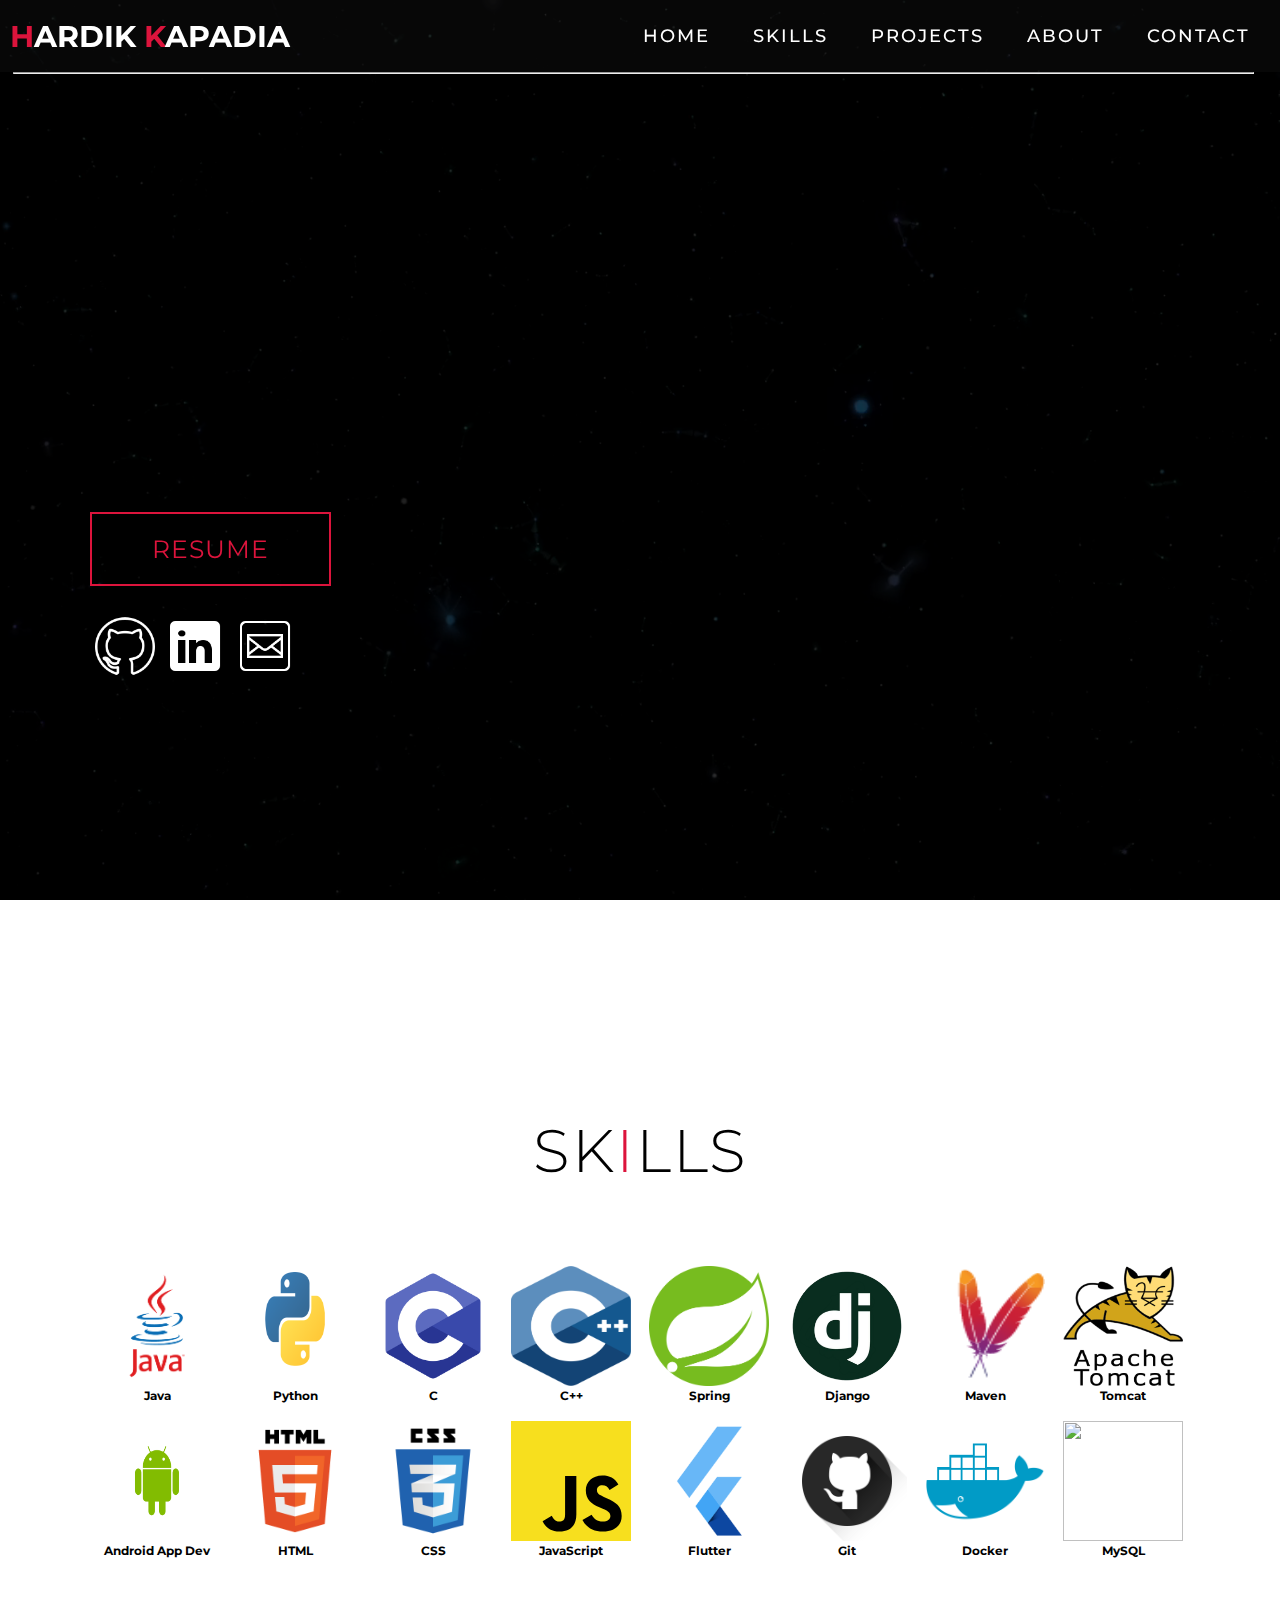
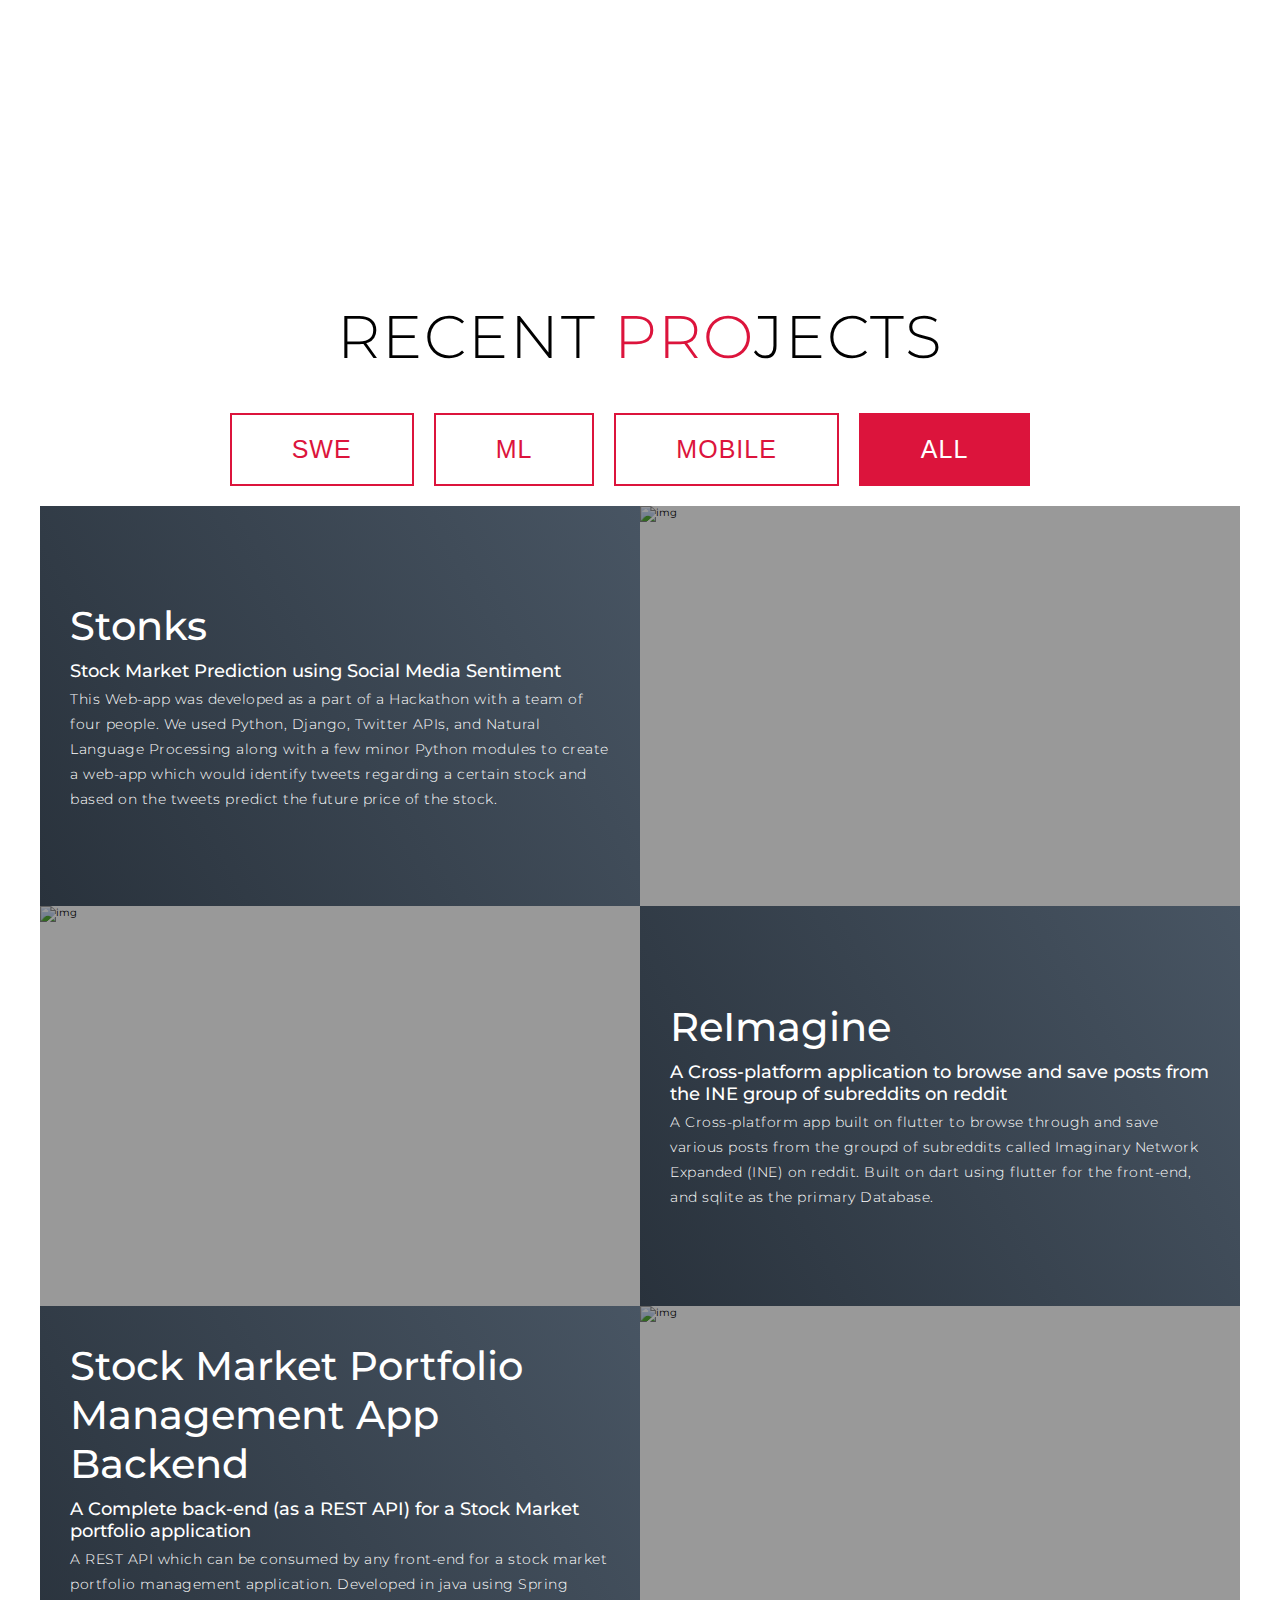
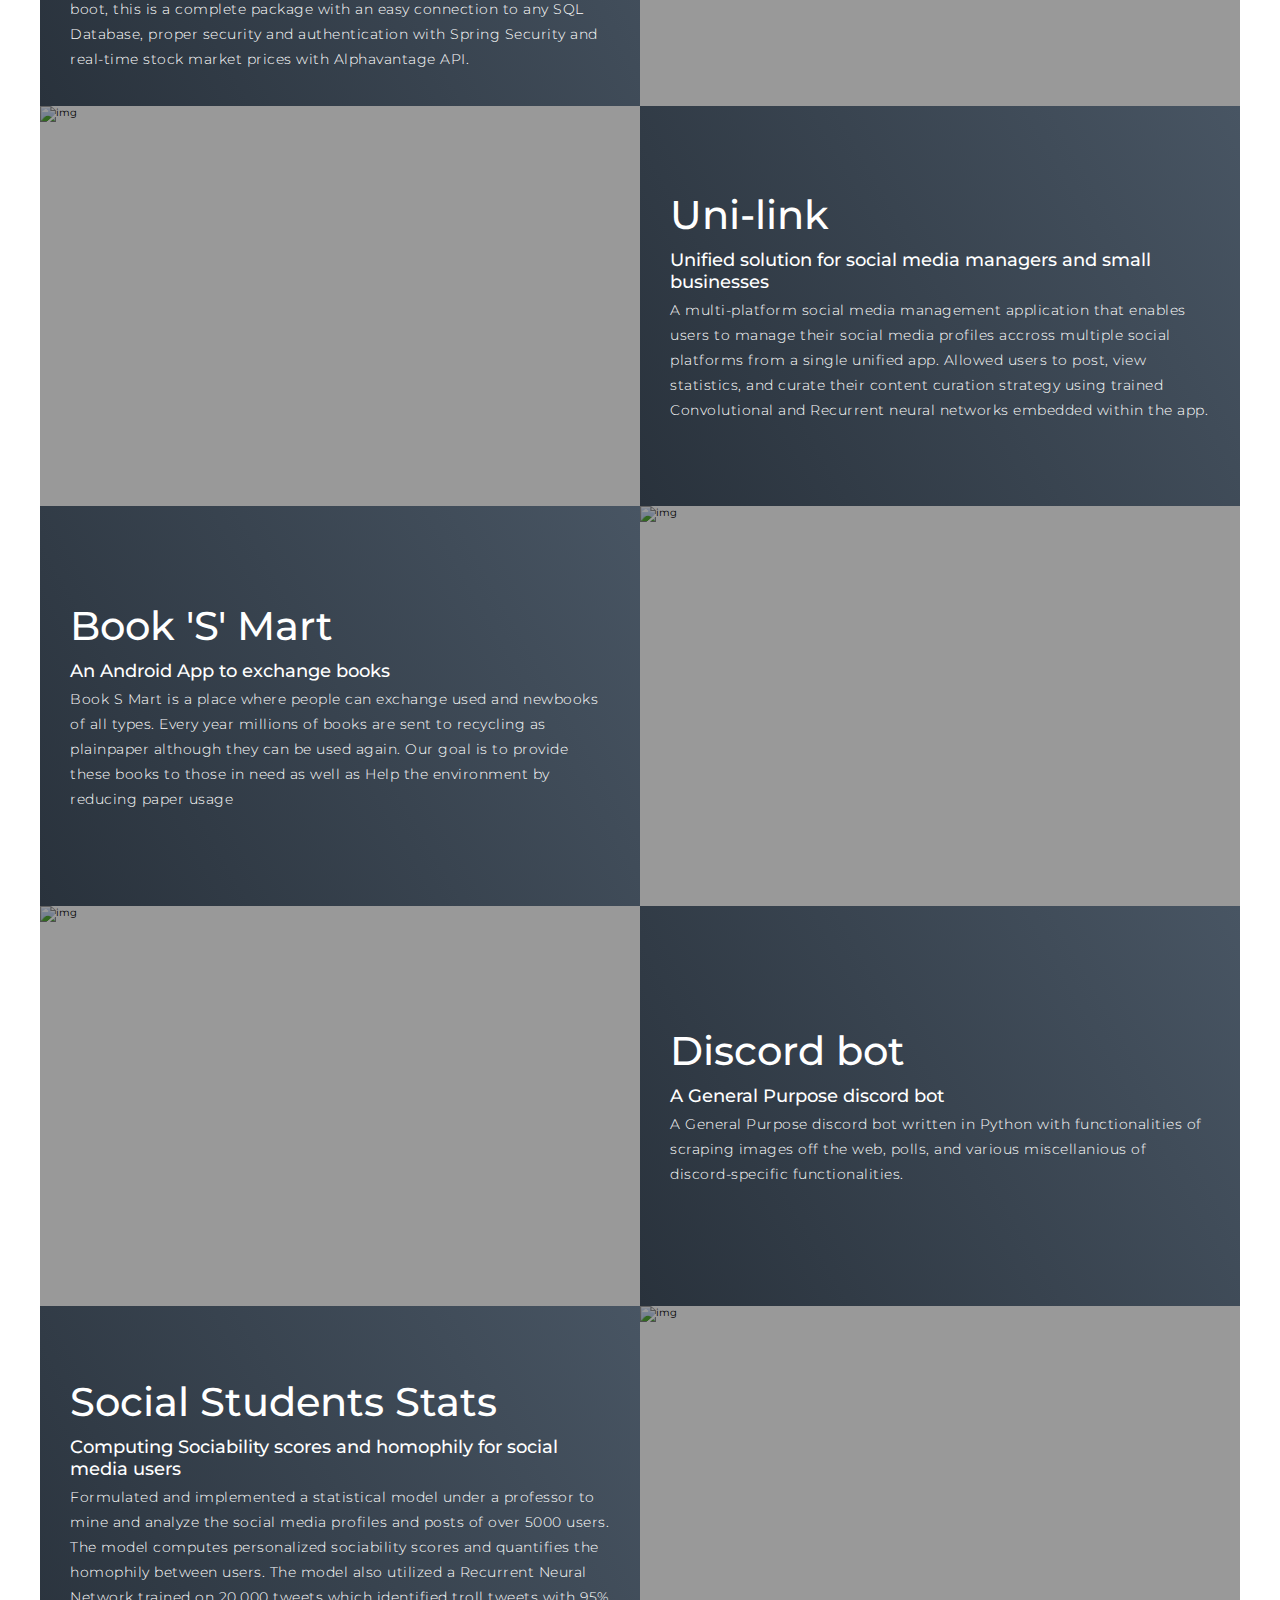
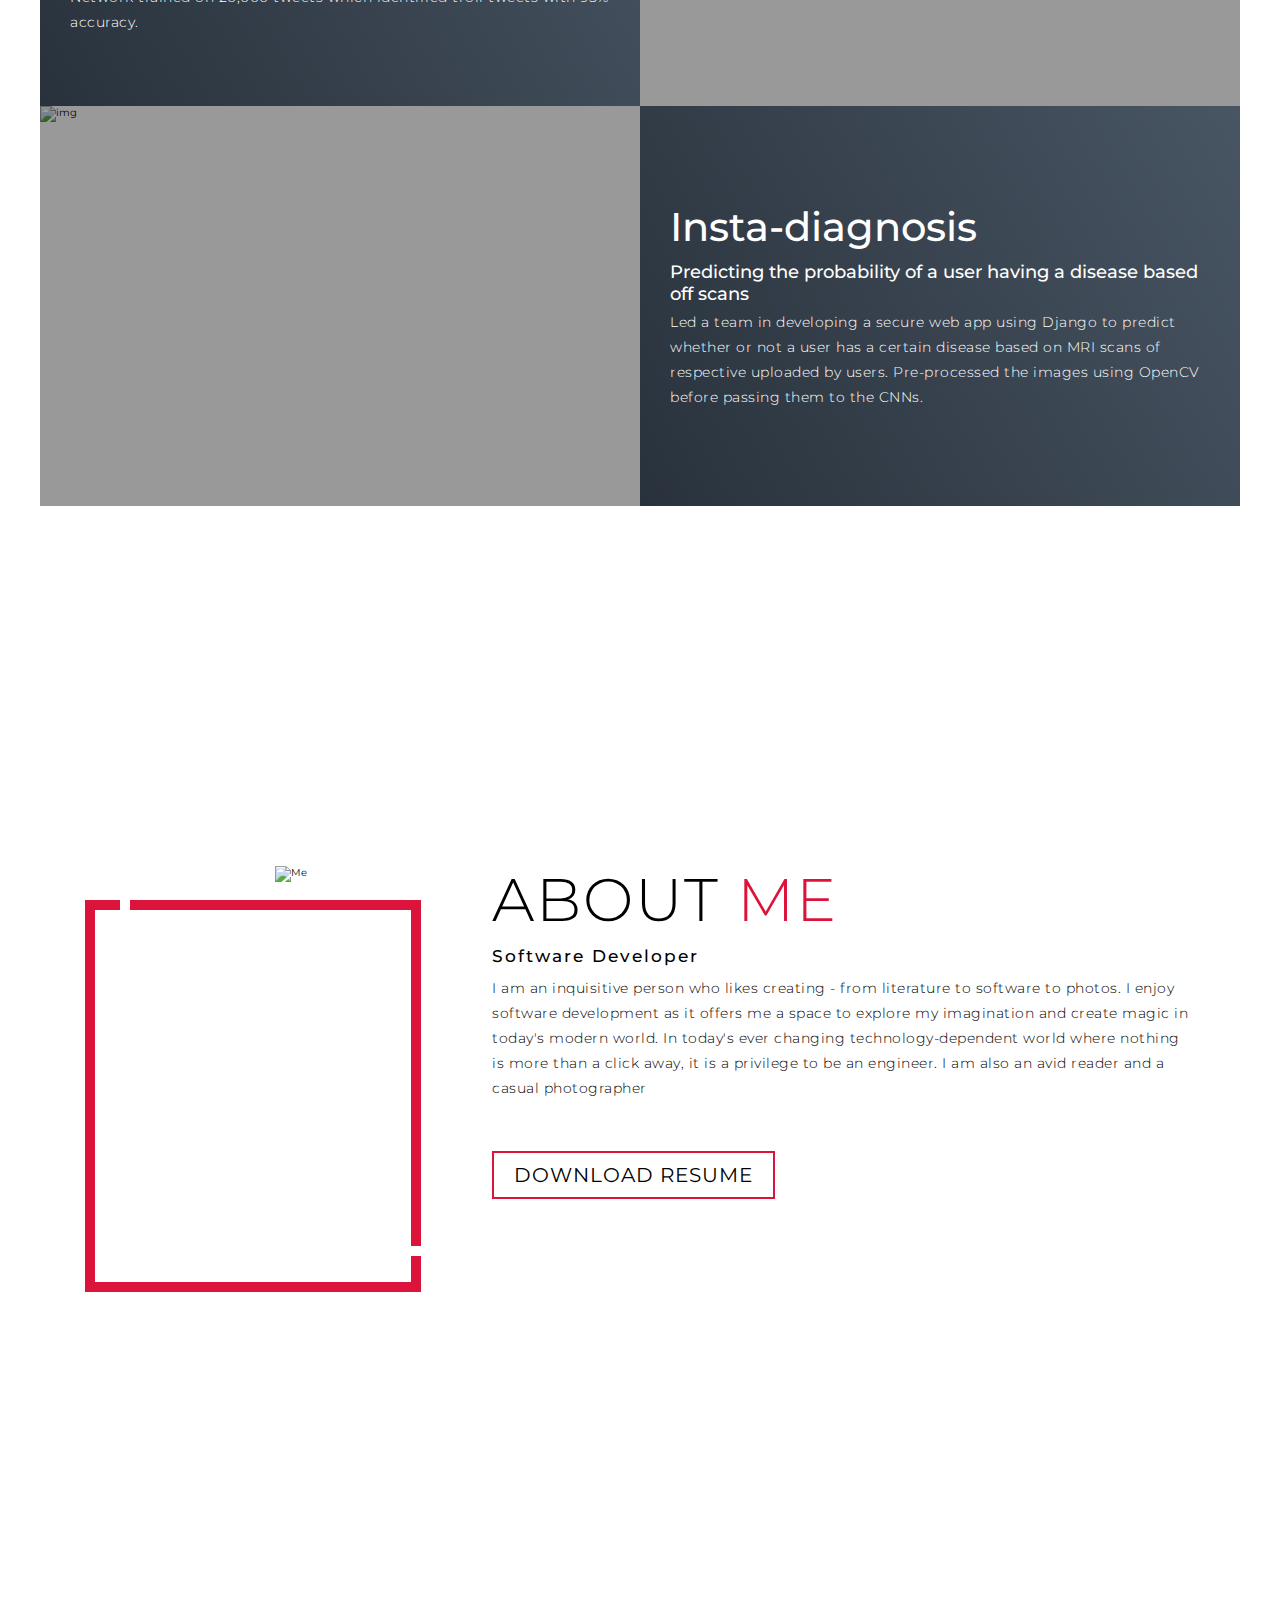
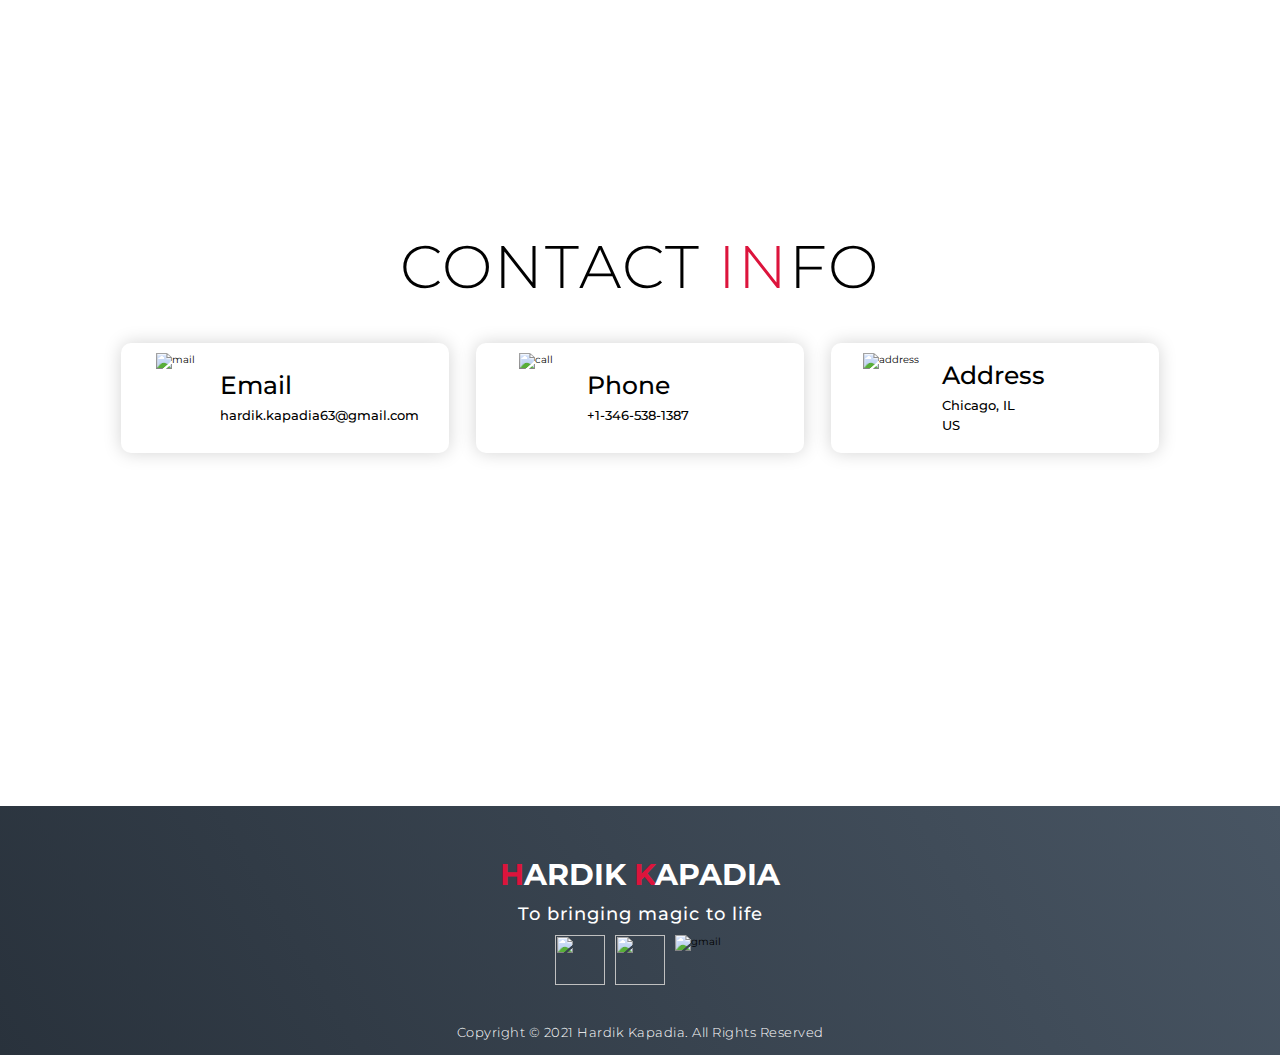
==== commit 06404311: "fixing minor issues and code style" ====
--- a/index.html
+++ b/index.html
@@ -53,8 +53,7 @@
         <div>
             <h1>Hello,<span></span></h1>
             <h1>My Name is <span></span></h1>
-            <h1 id="replace" og="Hardik" next="thecoderenroute">
-                Hardik<span></span>
+            <h1>Hardik<span></span>
             </h1>
             <a href="#about" class="cta"> Resume </a>
             <div class="hero-contact-icons">
--- a/style.css
+++ b/style.css
@@ -306,7 +306,6 @@
 }
 
 #hero h1:nth-child(3) {
-  content: attr(og);
   animation: text_reveal_name 0.5s ease forwards;
   animation-delay: 3s;
 }
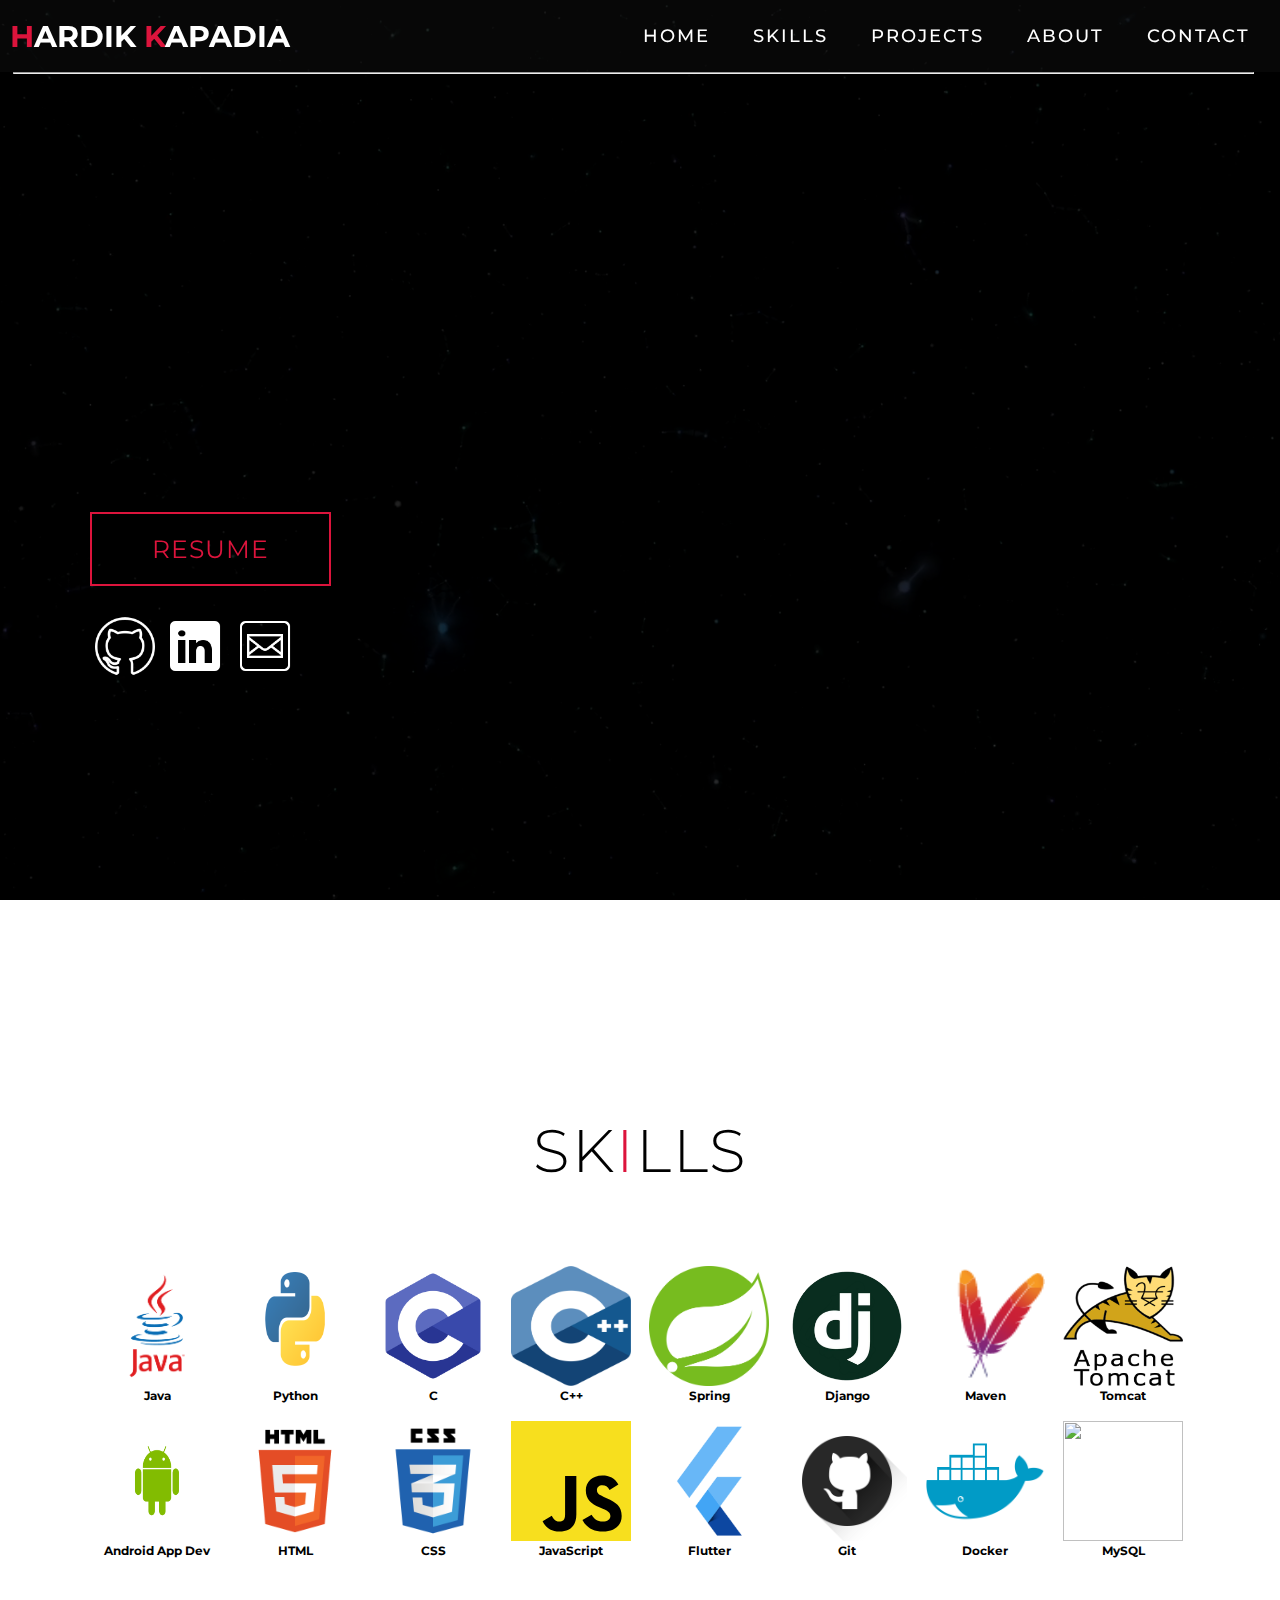
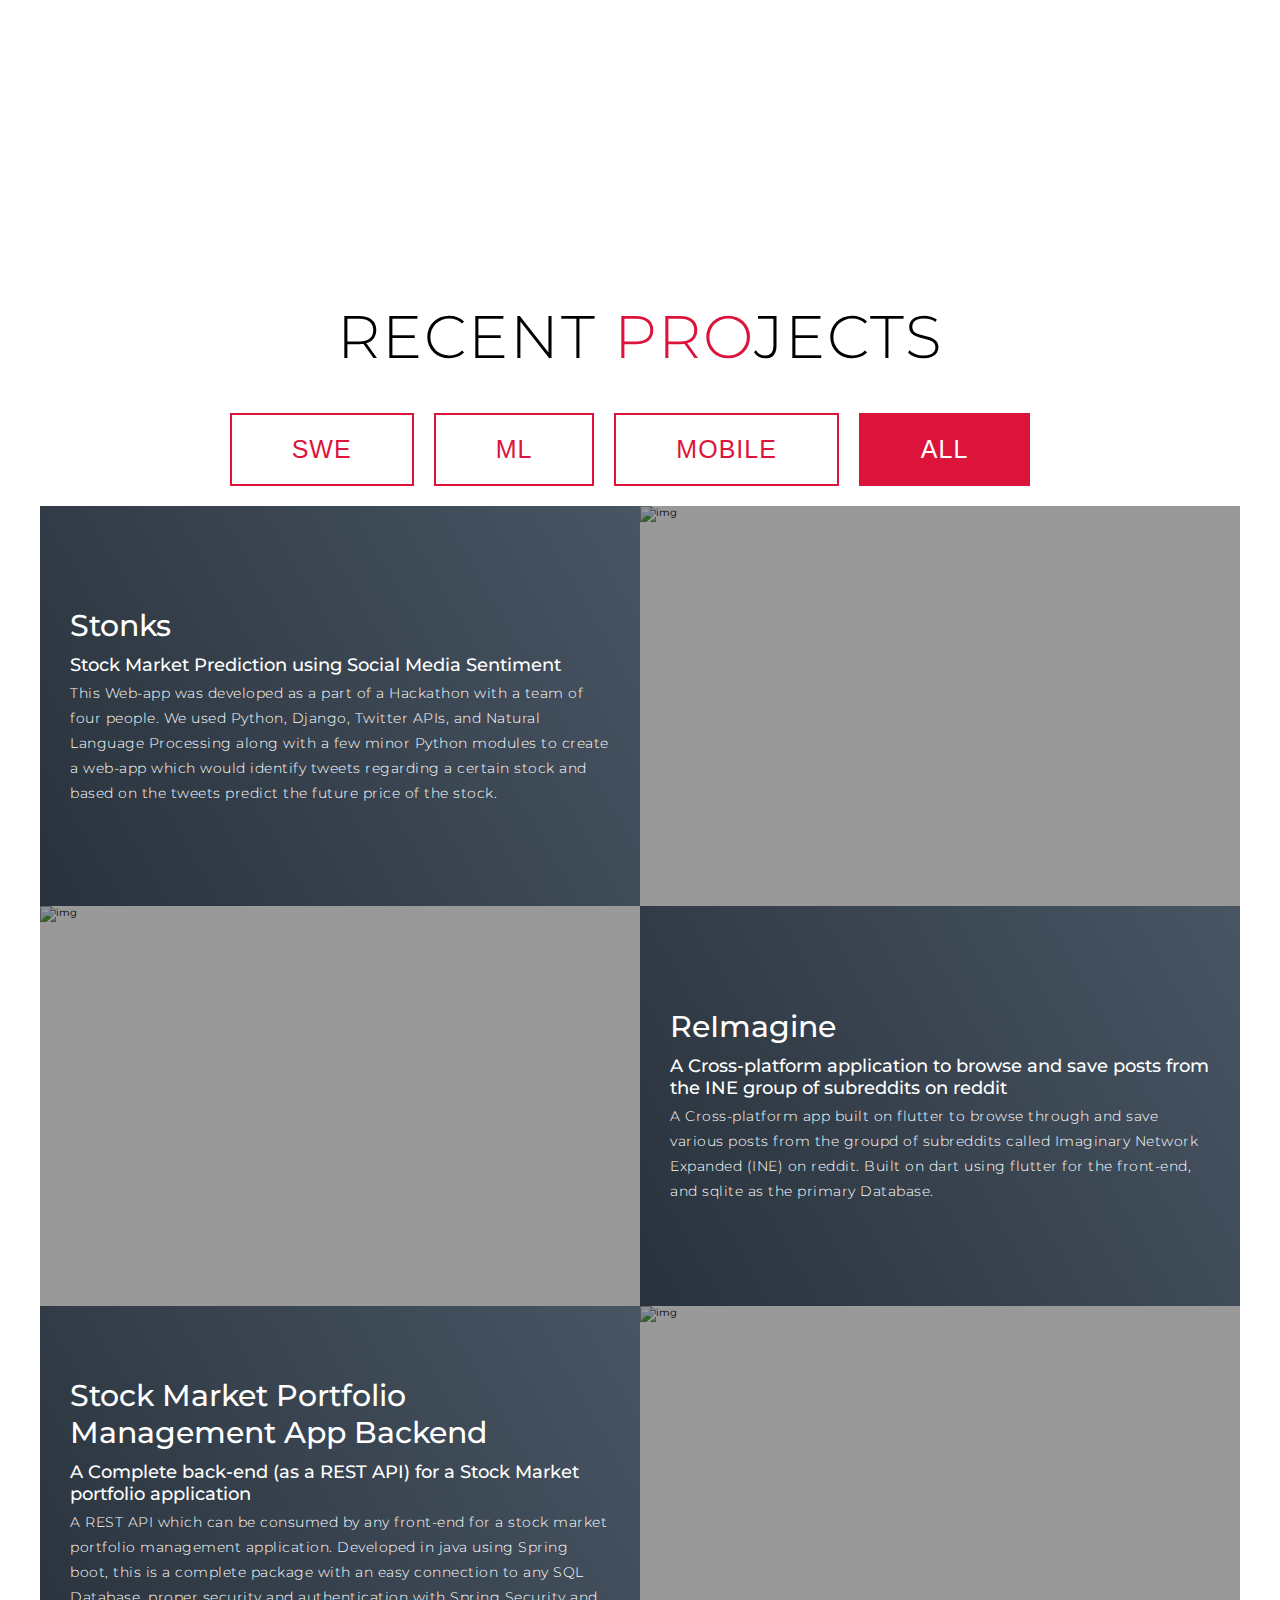
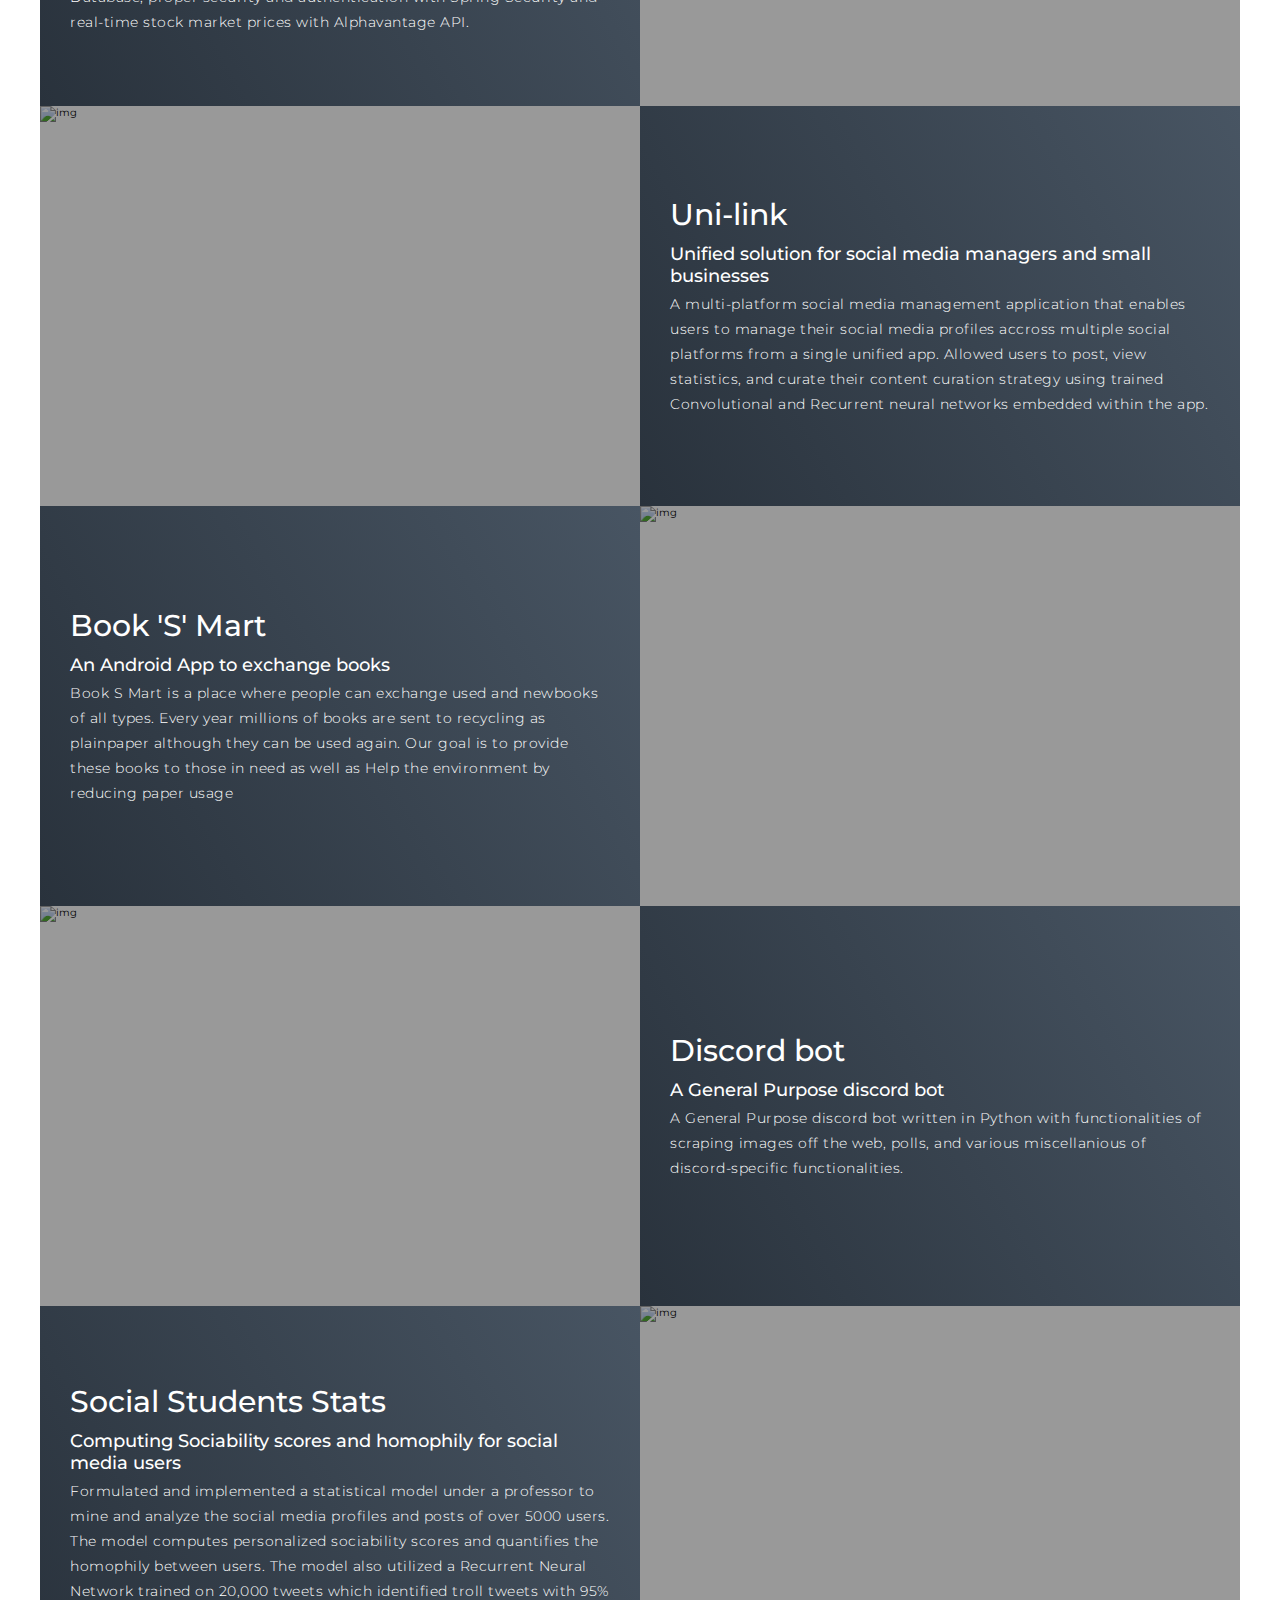
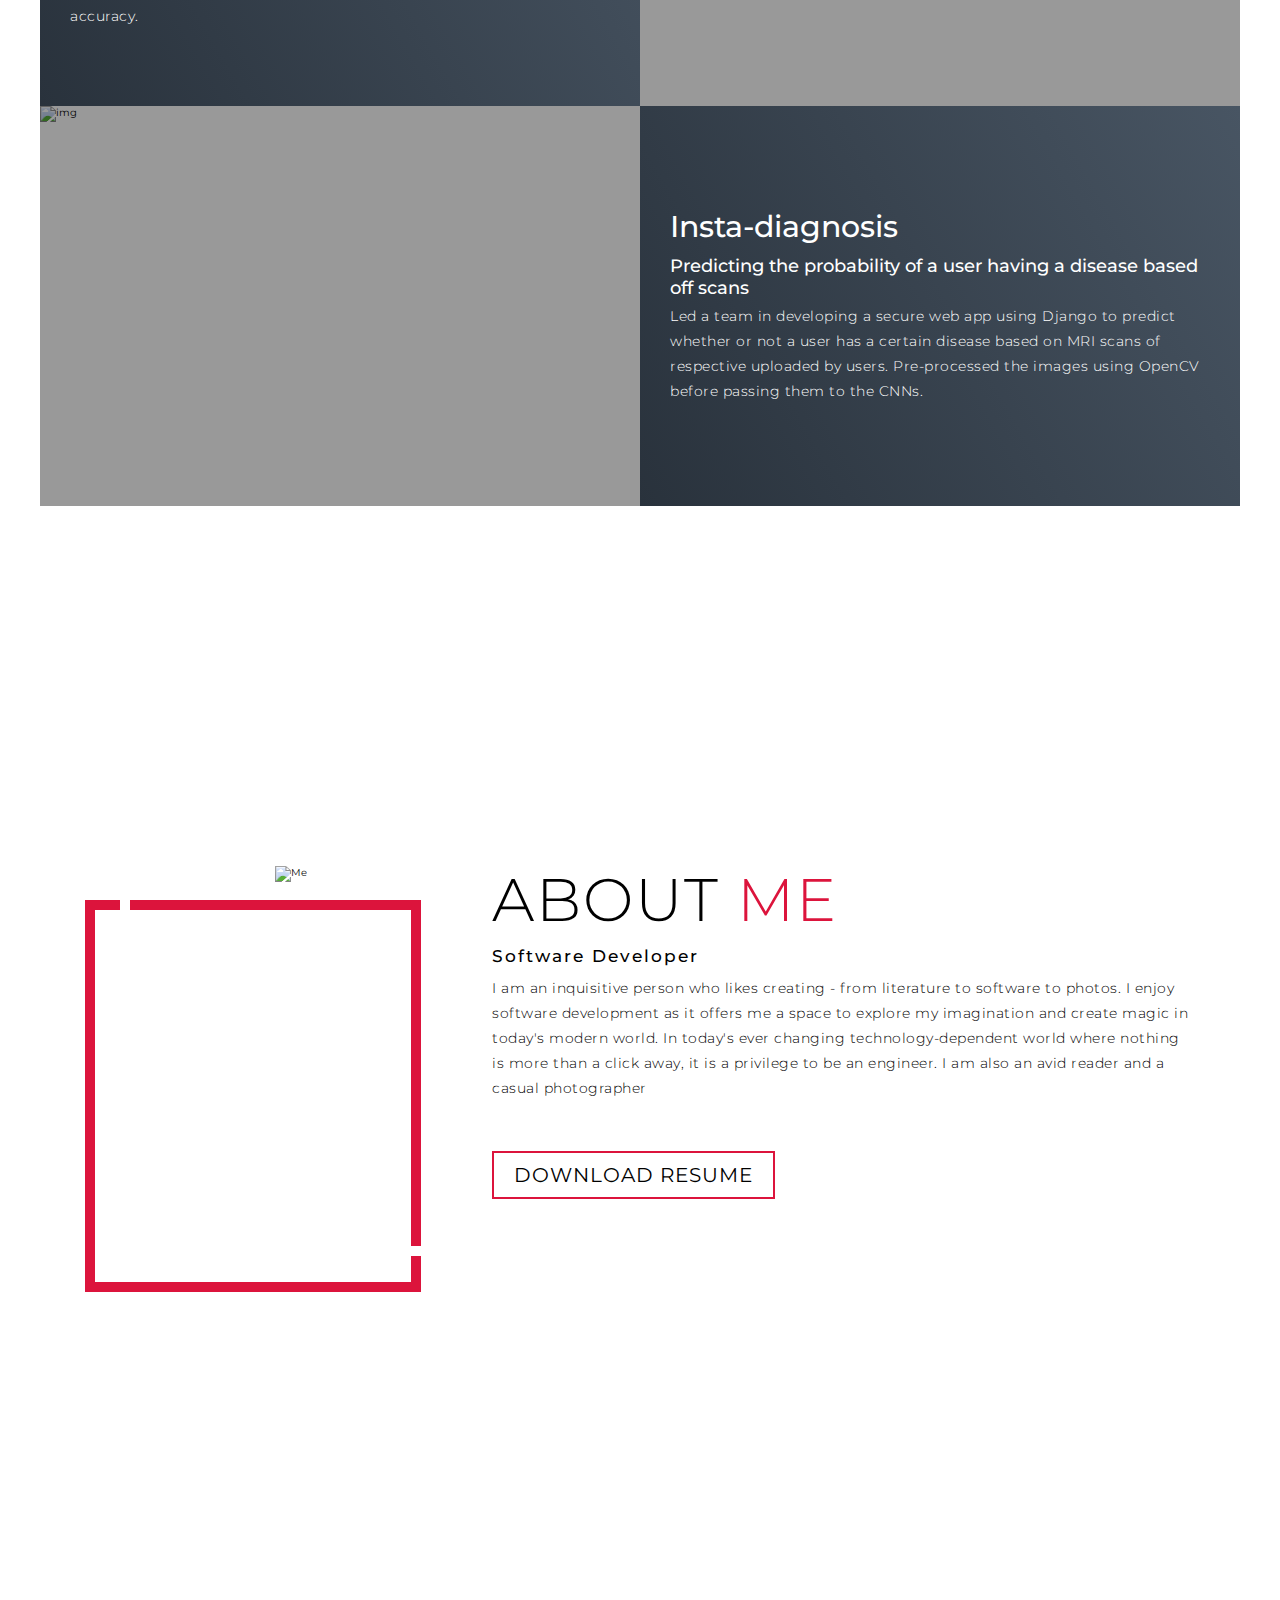
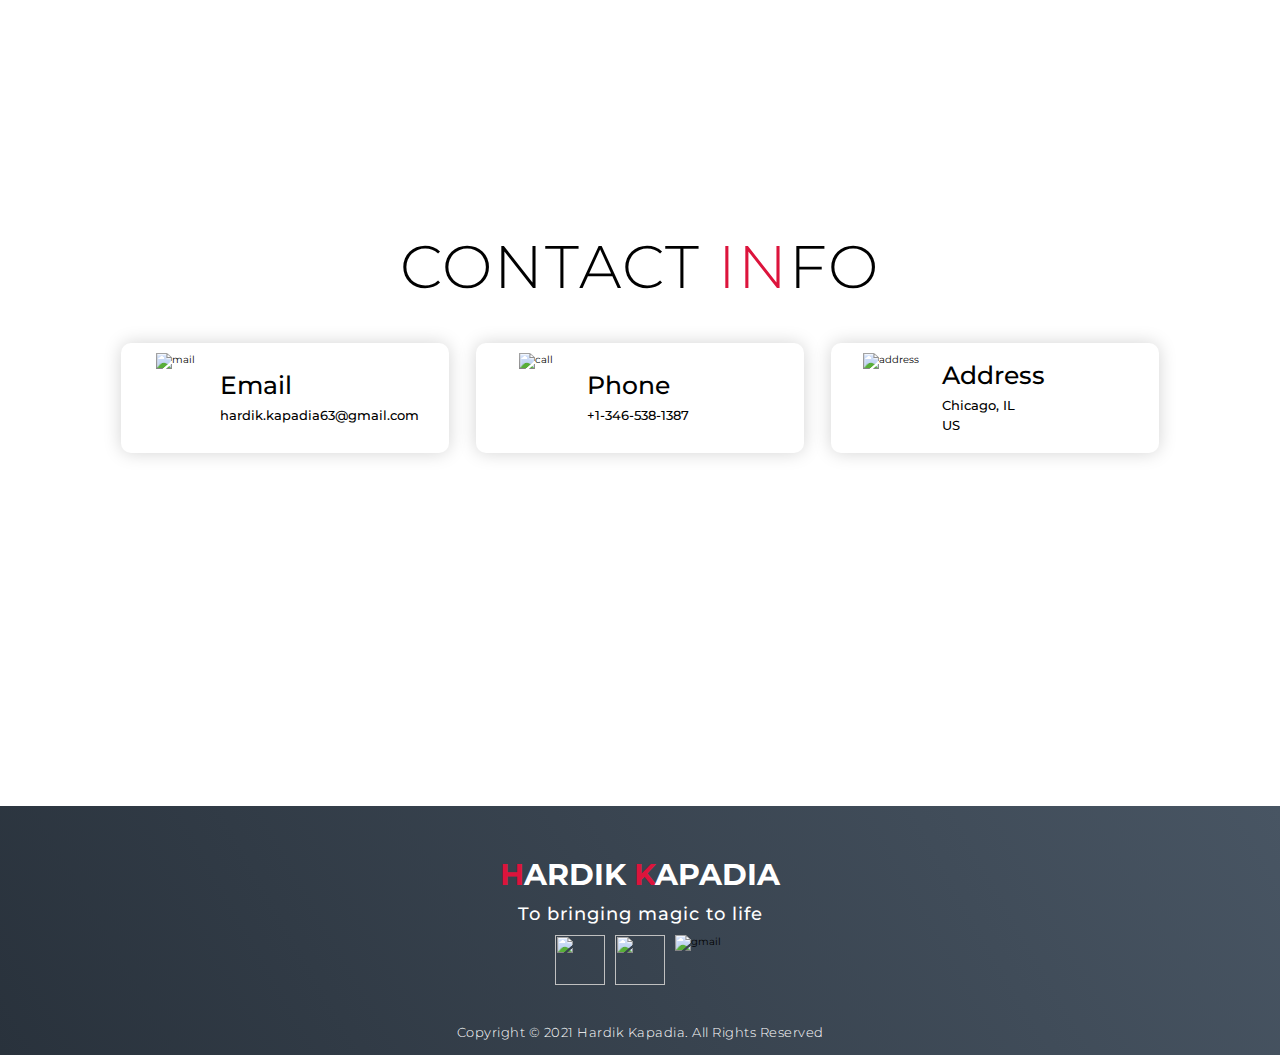
==== commit 5a74a0e1: "more core" ====
--- a/index.html
+++ b/index.html
@@ -174,234 +174,8 @@
             <button class="cta project-button" type="button" id="all-pro-view"> All</button>
         </div>
 
-        <div class="swe-projects all-projects">
-
-            <div class="project-item">
-                <div class="project-info">
-                    <a href="https://github.com/hardik-kapadia/stonks">
-                        <h1>Stock Market Portfolio Management App Backend</h1>
-                    </a>
-                    <h2>A Complete back-end (as a REST API) for a Stock Market portfolio application</h2>
-                    <p>
-                        A REST API which can be consumed by any front-end for a stock market portfolio management
-                        application. Developed in java using Spring boot, this is a complete package with an easy
-                        connection to any SQL Database, proper security and authentication with Spring Security and
-                        real-time stock market prices with Alphavantage API.
-                    </p>
-                </div>
-                <div class="project-image">
-                    <img src="./img/smpm.jpg" alt="img"/>
-                </div>
-            </div>
-
-            <div class="project-item">
-                <div class="project-info">
-                    <a href="https://github.com/hardik-kapadia/unilink-backend">
-                        <h1>Uni-link</h1>
-                    </a>
-                    <h2>Unified solution for social media managers and small businesses</h2>
-                    <p>
-                        A multi-platform social media management application that enables users to manage their
-                        social media profiles accross multiple social platforms from a single unified app. Allowed
-                        users to post, view statistics, and curate their content curation strategy using trained
-                        Convolutional and Recurrent neural networks embedded within the app.
-                    </p>
-                </div>
-                <div class="project-image">
-                    <img src="./img/uni-link-logo.png" alt="img"/>
-                </div>
-            </div>
-
-            <div class="project-item">
-                <div class="project-info">
-                    <a href="https://github.com/hardik-kapadia/BookSMart.git">
-                        <h1>Book 'S' Mart</h1>
-                    </a>
-                    <h2>An Android App to exchange books</h2>
-                    <p>
-                        Book S Mart is a place where people can exchange used and
-                        newbooks of all types. Every year millions of books are sent to
-                        recycling as plainpaper although they can be used again. Our
-                        goal is to provide these books to those in need as well as Help
-                        the environment by reducing paper usage
-                    </p>
-                </div>
-                <div class="project-image">
-                    <img src="./img/booksmart-logo.jpg" alt="img"/>
-                </div>
-            </div>
-
-            <div class="project-item">
-                <div class="project-info">
-                    <a href="https://github.com/hardik-kapadia/stonks">
-                        <h1>Stonks</h1>
-                    </a>
-                    <h2>Stock Market Prediction using Social Media Sentiment</h2>
-                    <p>
-                        This Web-app was developed as a part of a Hackathon with a team of four people. We used
-                        Python, Django, Twitter APIs, and Natural Language Processing to create a web-app which
-                        would identify tweets regarding a certain stock and based on the tweets predict the future
-                        price of the stock.
-                    </p>
-                </div>
-                <div class="project-image">
-                    <img src="./img/project-1.png" alt="img"/>
-                </div>
-            </div>
-
-            <div class="project-item">
-                <div class="project-info">
-                    <a href="https://github.com/hardik-kapadia/dicord-bot.git">
-                        <h1>Discord bot</h1>
-                    </a>
-                    <h2>A General Purpose discord bot</h2>
-                    <p>
-                        A General Purpose discord bot written in Python with
-                        functionalities of scraping images off the web, polls, and various miscellanious
-                        of discord-specific functionalities.
-                    </p>
-                </div>
-                <div class="project-image">
-                    <img src="./img/project-4.png" alt="img"/>
-                </div>
-            </div>
-
-        </div>
-
-        <div class="ml-projects all-projects">
-
-            <div class="project-item">
-                <div class="project-info">
-                    <a href="https://github.com/hardik-kapadia/unilink-backend">
-                        <h1>Uni-link</h1>
-                    </a>
-                    <h2>Unified solution for social media managers and small businesses</h2>
-                    <p>
-                        A multi-platform social media management application that enables users to manage their
-                        social media profiles accross multiple social platforms from a single unified app. Allowed
-                        users to post, view statistics, and curate their content curation strategy using trained
-                        Convolutional and Recurrent neural networks embedded within the app.
-                    </p>
-                </div>
-                <div class="project-image">
-                    <img src="./img/uni-link-logo.png" alt="img"/>
-                </div>
-            </div>
-
-            <div class="project-item">
-                <div class="project-info">
-                    <a href="https://github.com/hardik-kapadia/stonks">
-                        <h1>Stonks</h1>
-                    </a>
-                    <h2>Stock Market Prediction using Social Media Sentiment</h2>
-                    <p>
-                        This Web-app was developed as a part of a Hackathon with a team of four people. We used
-                        Python, Django, Twitter APIs, and Natural Language Processing to create a web-app which
-                        would identify tweets regarding a certain stock and based on the tweets predict the future
-                        price of the stock.
-                    </p>
-                </div>
-                <div class="project-image">
-                    <img src="./img/project-1.png" alt="img"/>
-                </div>
-            </div>
-
-            <div class="project-item">
-                <div class="project-info">
-                    <h1>Social Students Stats</h1>
-                    <h2>Computing Sociability scores and homophily for social media users</h2>
-                    <p>
-                        Formulated and implemented a statistical model under a professor to mine and analyze the
-                        social media profiles and posts of over 5000 users. The model computes personalized
-                        sociability scores and quantifies the homophily between users. The model also utilized a
-                        Recurrent Neural Network trained on 20,000 tweets which identified troll tweets with 95%
-                        accuracy.
-                    </p>
-                </div>
-                <div class="project-image">
-                    <img src="./img/social-student-stats-logo.png" alt="img"/>
-                </div>
-            </div>
-
-            <div class="project-item">
-                <div class="project-info">
-                    <a href="https://github.com/hardik-kapadia/Insta-diagnosis">
-                        <h1>Insta-diagnosis</h1>
-                    </a>
-                    <h2>Predicting the probability of a user having a disease based off scans</h2>
-                    <p>
-                        Led a team in developing a secure web app using Django to predict whether or not a user has
-                        a
-                        certain disease based on MRI scans of respective uploaded by users. Pre-processed the images
-                        using OpenCV before passing them to the CNNs.
-
-                    </p>
-                </div>
-                <div class="project-image">
-                    <img src="./img/doc-logo.jpg" alt="img"/>
-                </div>
-            </div>
-
-        </div>
-
-        <div class="mobile-projects all-projects">
-
-            <div class="project-item">
-                <div class="project-info">
-                    <a href="https://github.com/hardik-kapadia/unilink-backend">
-                        <h1>Uni-link</h1>
-                    </a>
-                    <h2>Unified solution for social media managers and small businesses</h2>
-                    <p>
-                        A multi-platform social media management application that enables users to manage their
-                        social media profiles accross multiple social platforms from a single unified app. Allowed
-                        users to post, view statistics, and curate their content curation strategy using trained
-                        Convolutional and Recurrent neural networks embedded within the app.
-                    </p>
-                </div>
-                <div class="project-image">
-                    <img src="./img/uni-link-logo.png" alt="img"/>
-                </div>
-            </div>
-
-            <div class="project-item">
-                <div class="project-info">
-                    <a href="https://github.com/hardik-kapadia/BookSMart.git">
-                        <h1>Book 'S' Mart</h1>
-                    </a>
-                    <h2>An Android App to exchange books</h2>
-                    <p>
-                        Book S Mart is a place where people can exchange used and
-                        newbooks of all types. Every year millions of books are sent to
-                        recycling as plainpaper although they can be used again. Our
-                        goal is to provide these books to those in need as well as Help
-                        the environment by reducing paper usage
-                    </p>
-                </div>
-                <div class="project-image">
-                    <img src="./img/booksmart-logo.jpg" alt="img"/>
-                </div>
-            </div>
-
-            <div class="project-item">
-                <div class="project-info">
-                    <a href="https://github.com/hardik-kapadia/ReImagine-App">
-                        <h1>ReImagine</h1>
-                    </a>
-                    <h2>A Cross-platform application to browse and save posts from the INE group of subreddits on
-                        reddit</h2>
-                    <p>
-                        A Cross-platform app built on flutter to browse through and save various posts from the
-                        groupd of subreddits called Imaginary Network Expanded (INE) on reddit. Built on dart using
-                        flutter for the front-end, and sqlite as the primary Database.
-                    </p>
-                </div>
-                <div class="project-image">
-                    <img src="./img/project-2.png" alt="img"/>
-                </div>
-            </div>
-
-        </div>
+
+        <!-- all projects -->
 
         <div class="all-pros all-projects">
             <div class="project-item">
@@ -548,6 +322,243 @@
                 </div>
             </div>
         </div>
+
+        <div class="swe-projects all-projects">
+
+            <div class="project-item"
+                 data-tags="software, java, spring, spring-boot, mysql, sql, api, rest, finance, stocks">
+                <div class="project-info">
+                    <a href="https://github.com/hardik-kapadia/stonks">
+                        <h1>Stock Market Portfolio Management App</h1>
+                    </a>
+                    <h2>A Complete back-end for a Stock Market portfolio application</h2>
+                    <p>
+                        A stock portfolio management app that offers users real-time investment tracking through integrated
+                        Finance APIs. With robust data protection and authentication measures, users can safely monitor their
+                        portfolios, making informed decisions to maximize their gains.
+<!--                    A REST API which can be called upon by any front-end for a stock market portfolio management
+                        application. Developed in java using Spring boot, this is a complete package with an easy
+                        connection to any SQL Database, proper security and authentication with Spring Security and
+                        real-time stock market prices with Alphavantage API.                                           -->
+                    </p>
+                    <div class="project-item-tags">
+                        <span>Java</span> <span>Spring boot</span> <span>SQL</span> <span>Rest API</span>
+                    </div>
+                </div>
+                <div class="project-image">
+                    <img src="./img/smpm.jpg" alt="img"/>
+                </div>
+            </div>
+
+            <div class="project-item">
+                <div class="project-info">
+                    <a href="https://github.com/hardik-kapadia/unilink-backend">
+                        <h1>Uni-link</h1>
+                    </a>
+                    <h2>Unified solution for social media managers and small businesses</h2>
+                    <p>
+                        A multi-platform social media management application that enables users to manage their
+                        social media profiles accross multiple social platforms from a single unified app. Allowed
+                        users to post, view statistics, and curate their content curation strategy using trained
+                        Convolutional and Recurrent neural networks embedded within the app.
+                    </p>
+                </div>
+                <div class="project-image">
+                    <img src="./img/uni-link-logo.png" alt="img"/>
+                </div>
+            </div>
+
+            <div class="project-item">
+                <div class="project-info">
+                    <a href="https://github.com/hardik-kapadia/BookSMart.git">
+                        <h1>Book 'S' Mart</h1>
+                    </a>
+                    <h2>An Android App to exchange books</h2>
+                    <p>
+                        Book S Mart is a place where people can exchange used and
+                        newbooks of all types. Every year millions of books are sent to
+                        recycling as plainpaper although they can be used again. Our
+                        goal is to provide these books to those in need as well as Help
+                        the environment by reducing paper usage
+                    </p>
+                </div>
+                <div class="project-image">
+                    <img src="./img/booksmart-logo.jpg" alt="img"/>
+                </div>
+            </div>
+
+            <div class="project-item">
+                <div class="project-info">
+                    <a href="https://github.com/hardik-kapadia/stonks">
+                        <h1>Stonks</h1>
+                    </a>
+                    <h2>Stock Market Prediction using Social Media Sentiment</h2>
+                    <p>
+                        This Web-app was developed as a part of a Hackathon with a team of four people. We used
+                        Python, Django, Twitter APIs, and Natural Language Processing to create a web-app which
+                        would identify tweets regarding a certain stock and based on the tweets predict the future
+                        price of the stock.
+                    </p>
+                </div>
+                <div class="project-image">
+                    <img src="./img/project-1.png" alt="img"/>
+                </div>
+            </div>
+
+            <div class="project-item">
+                <div class="project-info">
+                    <a href="https://github.com/hardik-kapadia/dicord-bot.git">
+                        <h1>Discord bot</h1>
+                    </a>
+                    <h2>A General Purpose discord bot</h2>
+                    <p>
+                        A General Purpose discord bot written in Python with
+                        functionalities of scraping images off the web, polls, and various miscellanious
+                        of discord-specific functionalities.
+                    </p>
+                </div>
+                <div class="project-image">
+                    <img src="./img/project-4.png" alt="img"/>
+                </div>
+            </div>
+
+        </div>
+
+        <div class="ml-projects all-projects">
+
+            <div class="project-item">
+                <div class="project-info">
+                    <a href="https://github.com/hardik-kapadia/unilink-backend">
+                        <h1>Uni-link</h1>
+                    </a>
+                    <h2>Unified solution for social media managers and small businesses</h2>
+                    <p>
+                        A multi-platform social media management application that enables users to manage their
+                        social media profiles accross multiple social platforms from a single unified app. Allowed
+                        users to post, view statistics, and curate their content curation strategy using trained
+                        Convolutional and Recurrent neural networks embedded within the app.
+                    </p>
+                </div>
+                <div class="project-image">
+                    <img src="./img/uni-link-logo.png" alt="img"/>
+                </div>
+            </div>
+
+            <div class="project-item">
+                <div class="project-info">
+                    <a href="https://github.com/hardik-kapadia/stonks">
+                        <h1>Stonks</h1>
+                    </a>
+                    <h2>Stock Market Prediction using Social Media Sentiment</h2>
+                    <p>
+                        This Web-app was developed as a part of a Hackathon with a team of four people. We used
+                        Python, Django, Twitter APIs, and Natural Language Processing to create a web-app which
+                        would identify tweets regarding a certain stock and based on the tweets predict the future
+                        price of the stock.
+                    </p>
+                </div>
+                <div class="project-image">
+                    <img src="./img/project-1.png" alt="img"/>
+                </div>
+            </div>
+
+            <div class="project-item">
+                <div class="project-info">
+                    <h1>Social Students Stats</h1>
+                    <h2>Computing Sociability scores and homophily for social media users</h2>
+                    <p>
+                        Formulated and implemented a statistical model under a professor to mine and analyze the
+                        social media profiles and posts of over 5000 users. The model computes personalized
+                        sociability scores and quantifies the homophily between users. The model also utilized a
+                        Recurrent Neural Network trained on 20,000 tweets which identified troll tweets with 95%
+                        accuracy.
+                    </p>
+                </div>
+                <div class="project-image">
+                    <img src="./img/social-student-stats-logo.png" alt="img"/>
+                </div>
+            </div>
+
+            <div class="project-item">
+                <div class="project-info">
+                    <a href="https://github.com/hardik-kapadia/Insta-diagnosis">
+                        <h1>Insta-diagnosis</h1>
+                    </a>
+                    <h2>Predicting the probability of a user having a disease based off scans</h2>
+                    <p>
+                        Led a team in developing a secure web app using Django to predict whether or not a user has
+                        a
+                        certain disease based on MRI scans of respective uploaded by users. Pre-processed the images
+                        using OpenCV before passing them to the CNNs.
+
+                    </p>
+                </div>
+                <div class="project-image">
+                    <img src="./img/doc-logo.jpg" alt="img"/>
+                </div>
+            </div>
+
+        </div>
+
+        <div class="mobile-projects all-projects">
+
+            <div class="project-item">
+                <div class="project-info">
+                    <a href="https://github.com/hardik-kapadia/unilink-backend">
+                        <h1>Uni-link</h1>
+                    </a>
+                    <h2>Unified solution for social media managers and small businesses</h2>
+                    <p>
+                        A multi-platform social media management application that enables users to manage their
+                        social media profiles accross multiple social platforms from a single unified app. Allowed
+                        users to post, view statistics, and curate their content curation strategy using trained
+                        Convolutional and Recurrent neural networks embedded within the app.
+                    </p>
+                </div>
+                <div class="project-image">
+                    <img src="./img/uni-link-logo.png" alt="img"/>
+                </div>
+            </div>
+
+            <div class="project-item">
+                <div class="project-info">
+                    <a href="https://github.com/hardik-kapadia/BookSMart.git">
+                        <h1>Book 'S' Mart</h1>
+                    </a>
+                    <h2>An Android App to exchange books</h2>
+                    <p>
+                        Book S Mart is a place where people can exchange used and
+                        newbooks of all types. Every year millions of books are sent to
+                        recycling as plainpaper although they can be used again. Our
+                        goal is to provide these books to those in need as well as Help
+                        the environment by reducing paper usage
+                    </p>
+                </div>
+                <div class="project-image">
+                    <img src="./img/booksmart-logo.jpg" alt="img"/>
+                </div>
+            </div>
+
+            <div class="project-item">
+                <div class="project-info">
+                    <a href="https://github.com/hardik-kapadia/ReImagine-App">
+                        <h1>ReImagine</h1>
+                    </a>
+                    <h2>A Cross-platform application to browse and save posts from the INE group of subreddits on
+                        reddit</h2>
+                    <p>
+                        A Cross-platform app built on flutter to browse through and save various posts from the
+                        groupd of subreddits called Imaginary Network Expanded (INE) on reddit. Built on dart using
+                        flutter for the front-end, and sqlite as the primary Database.
+                    </p>
+                </div>
+                <div class="project-image">
+                    <img src="./img/project-2.png" alt="img"/>
+                </div>
+            </div>
+
+        </div>
+
     </div>
 </section>
 <!-- End of Projects Section -->
--- a/style.css
+++ b/style.css
@@ -3,86 +3,86 @@
 /* Super */
 
 * {
-  padding: 0;
-  margin: 0;
-  box-sizing: border-box;
+    padding: 0;
+    margin: 0;
+    box-sizing: border-box;
 }
 
 html {
-  font-size: 10px;
-  font-family: "Montserrat", sans-serif;
-  scroll-behavior: smooth;
+    font-size: 10px;
+    font-family: "Montserrat", sans-serif;
+    scroll-behavior: smooth;
 }
 
 a {
-  text-decoration: none;
-  color: inherit;
+    text-decoration: none;
+    color: inherit;
 }
 
 .container {
-  min-height: 100vh;
-  width: 100%;
-  display: flex;
-  align-items: center;
-  justify-content: center;
+    min-height: 100vh;
+    width: 100%;
+    display: flex;
+    align-items: center;
+    justify-content: center;
 }
 
 img {
-  height: 100%;
-  width: 100%;
-  object-fit: cover;
+    height: 100%;
+    width: 100%;
+    object-fit: cover;
 }
 
 p {
-  font-size: 1.4rem;
-  margin-top: 5px;
-  line-height: 2.5rem;
-  font-weight: 300;
-  letter-spacing: 0.05rem;
-  color: black;
+    font-size: 1.4rem;
+    margin-top: 5px;
+    line-height: 2.5rem;
+    font-weight: 300;
+    letter-spacing: 0.05rem;
+    color: black;
 }
 
 .section-title {
-  font-size: 4rem;
-  font-weight: 300;
-  color: black;
-  margin-bottom: 10px;
-  text-transform: uppercase;
-  letter-spacing: 0.2rem;
-  text-align: center;
+    font-size: 4rem;
+    font-weight: 300;
+    color: black;
+    margin-bottom: 10px;
+    text-transform: uppercase;
+    letter-spacing: 0.2rem;
+    text-align: center;
 }
 
 .section-title span {
-  color: crimson;
+    color: crimson;
 }
 
 .cta {
-  display: inline-block;
-  padding: 10px 30px;
-  color: crimson;
-  background-color: transparent;
-  border: 2px solid crimson;
-  font-size: 2rem;
-  text-transform: uppercase;
-  letter-spacing: 0.1rem;
-  margin-top: 30px;
-  transition: 0.3s ease;
-  transition-property: background-color, color;
+    display: inline-block;
+    padding: 10px 30px;
+    color: crimson;
+    background-color: transparent;
+    border: 2px solid crimson;
+    font-size: 2rem;
+    text-transform: uppercase;
+    letter-spacing: 0.1rem;
+    margin-top: 30px;
+    transition: 0.3s ease;
+    transition-property: background-color, color;
 }
 
 .cta:hover {
-  color: white;
-  background-color: crimson;
+    color: white;
+    background-color: crimson;
 }
 
 .brand h1 {
-  font-size: 3rem;
-  text-transform: uppercase;
-  color: white;
+    font-size: 3rem;
+    text-transform: uppercase;
+    color: white;
 }
 
 .brand h1 span {
-  color: crimson;
+    color: crimson;
 }
 
 /* end of super */
@@ -90,157 +90,157 @@
 /* Header */
 
 #header {
-  position: fixed;
-  z-index: 1000;
-  left: 0;
-  top: 0;
-  width: 100vw;
-  height: auto;
+    position: fixed;
+    z-index: 1000;
+    left: 0;
+    top: 0;
+    width: 100vw;
+    height: auto;
 }
 
 #header #header-seperator {
-  display: none;
+    display: none;
 }
 
 #header .header {
-  min-height: 8vh;
-  background-color: rgba(31, 30, 30, 0.24);
-  transition: 0.3s ease background-color;
+    min-height: 8vh;
+    background-color: rgba(31, 30, 30, 0.24);
+    transition: 0.3s ease background-color;
 }
 
 #header .nav-bar {
-  display: flex;
-  align-items: center;
-  justify-content: space-between;
-  width: 100%;
-  height: 100%;
-  max-width: 1300px;
-  padding: 0 10px;
+    display: flex;
+    align-items: center;
+    justify-content: space-between;
+    width: 100%;
+    height: 100%;
+    max-width: 1300px;
+    padding: 0 10px;
 }
 
 #header .nav-list ul {
-  list-style: none;
-  position: absolute;
-  background-color: rgb(31, 30, 30);
-  width: 100vw;
-  height: 100vh;
-  left: 100%;
-  top: 0;
-  display: flex;
-  flex-direction: column;
-  justify-content: center;
-  align-items: center;
-  z-index: 1;
-  overflow-x: hidden;
-  transition: 0.5s ease left;
+    list-style: none;
+    position: absolute;
+    background-color: rgb(31, 30, 30);
+    width: 100vw;
+    height: 100vh;
+    left: 100%;
+    top: 0;
+    display: flex;
+    flex-direction: column;
+    justify-content: center;
+    align-items: center;
+    z-index: 1;
+    overflow-x: hidden;
+    transition: 0.5s ease left;
 }
 
 #header .nav-list ul.active {
-  left: 0;
+    left: 0;
 }
 
 #header .nav-list ul a {
-  font-size: 2.5rem;
-  font-weight: 500;
-  letter-spacing: 0.2rem;
-  text-decoration: none;
-  color: white;
-  text-transform: uppercase;
-  padding: 20px;
-  display: block;
+    font-size: 2.5rem;
+    font-weight: 500;
+    letter-spacing: 0.2rem;
+    text-decoration: none;
+    color: white;
+    text-transform: uppercase;
+    padding: 20px;
+    display: block;
 }
 
 #header .nav-list ul a::after {
-  content: attr(data-after);
-  position: absolute;
-  top: 50%;
-  left: 50%;
-  transform: translate(-50%, -50%) scale(0);
-  color: rgba(240, 249, 255, 0.021);
-  font-size: 13rem;
-  letter-spacing: 50px;
-  z-index: -1;
-  transition: 0.3s ease letter-spacing;
+    content: attr(data-after);
+    position: absolute;
+    top: 50%;
+    left: 50%;
+    transform: translate(-50%, -50%) scale(0);
+    color: rgba(240, 249, 255, 0.021);
+    font-size: 13rem;
+    letter-spacing: 50px;
+    z-index: -1;
+    transition: 0.3s ease letter-spacing;
 }
 
 #header .nav-list ul li:hover a::after {
-  transform: translate(-50%, -50%) scale(1);
-  letter-spacing: initial;
+    transform: translate(-50%, -50%) scale(1);
+    letter-spacing: initial;
 }
 
 #header .nav-list ul li:hover {
-  color: crimson;
+    color: crimson;
 }
 
 #header .nav-list ul li:hover a {
-  color: crimson;
+    color: crimson;
 }
 
 #header #header-seperator {
-  display: none;
+    display: none;
 }
 
 #header .hamburger {
-  height: 60px;
-  width: 60px;
-  display: inline-block;
-  border: 3px solid white;
-  border-radius: 50%;
-  position: relative;
-  z-index: 100;
-  display: flex;
-  align-items: center;
-  justify-content: center;
-  cursor: pointer;
-  transform: scale(0.8);
-  margin-right: 20px;
-  transform: scale(0.8);
+    height: 60px;
+    width: 60px;
+    display: inline-block;
+    border: 3px solid white;
+    border-radius: 50%;
+    position: relative;
+    z-index: 100;
+    display: flex;
+    align-items: center;
+    justify-content: center;
+    cursor: pointer;
+    transform: scale(0.8);
+    margin-right: 20px;
+    transform: scale(0.8);
 }
 
 #header .hamburger::after {
-  position: absolute;
-  content: "";
-  height: 100%;
-  width: 100%;
-  border-radius: 50%;
-  border: 3px solid white;
-  animation: hamburger_pulse 1s ease infinite;
+    position: absolute;
+    content: "";
+    height: 100%;
+    width: 100%;
+    border-radius: 50%;
+    border: 3px solid white;
+    animation: hamburger_pulse 1s ease infinite;
 }
 
 #header .hamburger .bar {
-  height: 2px;
-  width: 30px;
-  position: relative;
-  background-color: white;
-  z-index: -1;
+    height: 2px;
+    width: 30px;
+    position: relative;
+    background-color: white;
+    z-index: -1;
 }
 
 #header .hamburger .bar::after,
 #header .hamburger .bar::before {
-  content: "";
-  height: 100%;
-  width: 100%;
-  position: absolute;
-  background-color: white;
-  left: 0;
-  transition: 0.3s ease;
-  transition-property: top, bottom;
+    content: "";
+    height: 100%;
+    width: 100%;
+    position: absolute;
+    background-color: white;
+    left: 0;
+    transition: 0.3s ease;
+    transition-property: top, bottom;
 }
 
 #header .bar::after {
-  top: 8px;
+    top: 8px;
 }
 
 #header .bar::before {
-  bottom: 8px;
+    bottom: 8px;
 }
 
 #header .hamburger.active .bar::after {
-  top: 0;
+    top: 0;
 }
 
 #header .hamburger.active .bar::before {
-  bottom: 0;
+    bottom: 0;
 }
 
 /* End of Header Section */
@@ -248,103 +248,103 @@
 /* Hero section */
 
 #hero {
-  background-image: url(./img/java-bg.jpg);
-  background-size: cover;
-  background-position: top center;
-  background-attachment: fixed;
-  position: relative;
-  z-index: 1;
+    background-image: url(./img/java-bg.jpg);
+    background-size: cover;
+    background-position: top center;
+    background-attachment: fixed;
+    position: relative;
+    z-index: 1;
 }
 
 #hero #background-video {
-  width: 100%;
-  height: 100%;
-  object-fit: cover;
-  left: 0;
-  right: 0;
-  top: 0;
-  bottom: 0;
-  position: absolute;
-  z-index: -1;
+    width: 100%;
+    height: 100%;
+    object-fit: cover;
+    left: 0;
+    right: 0;
+    top: 0;
+    bottom: 0;
+    position: absolute;
+    z-index: -1;
 }
 
 #hero::after {
-  content: "";
-  position: absolute;
-  left: 0;
-  top: 0;
-  height: 100%;
-  width: 100%;
-  background-color: black;
-  opacity: 0.7;
-  z-index: -1;
+    content: "";
+    position: absolute;
+    left: 0;
+    top: 0;
+    height: 100%;
+    width: 100%;
+    background-color: black;
+    opacity: 0.7;
+    z-index: -1;
 }
 
 #hero .hero {
-  max-width: 1200px;
-  margin: 0 auto;
-  padding: 0 50px;
-  justify-content: flex-start;
+    max-width: 1200px;
+    margin: 0 auto;
+    padding: 0 50px;
+    justify-content: flex-start;
 }
 
 #hero h1 {
-  display: block;
-  width: fit-content;
-  font-size: 4rem;
-  color: transparent;
-  position: relative;
-  animation: text_reveal 0.5s ease forwards;
-  animation-delay: 1s;
+    display: block;
+    width: fit-content;
+    font-size: 4rem;
+    color: transparent;
+    position: relative;
+    animation: text_reveal 0.5s ease forwards;
+    animation-delay: 1s;
 }
 
 #hero h1:nth-child(1) {
-  animation-delay: 1s;
+    animation-delay: 1s;
 }
 
 #hero h1:nth-child(2) {
-  animation-delay: 2s;
+    animation-delay: 2s;
 }
 
 #hero h1:nth-child(3) {
-  animation: text_reveal_name 0.5s ease forwards;
-  animation-delay: 3s;
+    animation: text_reveal_name 0.5s ease forwards;
+    animation-delay: 3s;
 }
 
 
 #hero h1 span {
-  position: absolute;
-  top: 0;
-  left: 0;
-  height: 100%;
-  width: 0;
-  background-color: crimson;
-  animation: text_reveal_box 1s ease;
-  animation-delay: 0.3s;
+    position: absolute;
+    top: 0;
+    left: 0;
+    height: 100%;
+    width: 0;
+    background-color: crimson;
+    animation: text_reveal_box 1s ease;
+    animation-delay: 0.3s;
 }
 
 #hero h1:nth-child(1) span {
-  animation-delay: 0.5s;
+    animation-delay: 0.5s;
 }
 
 #hero h1:nth-child(2) span {
-  animation-delay: 1.5s;
+    animation-delay: 1.5s;
 }
 
 #hero h1:nth-child(3) span {
-  animation-delay: 2.5s;
+    animation-delay: 2.5s;
 }
 
 #hero div.hero-contact-icons {
-  margin-top: 30px;
-  display: flex;
-  flex-direction: row;
+    margin-top: 30px;
+    display: flex;
+    flex-direction: row;
 }
 
 #hero div.hero-contact-icons div.hero-contact-item {
-  height: 40px;
-  width: 40px;
-  margin-right: 3px;
-  margin-left: 3px;
+    height: 40px;
+    width: 40px;
+    margin-right: 3px;
+    margin-left: 3px;
 }
 
 /* End of Hero section */
@@ -352,122 +352,122 @@
 /* Services section */
 
 #services .services {
-  flex-direction: column;
-  text-align: center;
-  max-width: 1500px;
-  margin: 0 auto;
-  padding: 100px 0;
+    flex-direction: column;
+    text-align: center;
+    max-width: 1500px;
+    margin: 0 auto;
+    padding: 100px 0;
 }
 
 #services .service-top {
-  max-width: 700px;
-  margin: 0 auto;
+    max-width: 700px;
+    margin: 0 auto;
 }
 
 #services .service-top p {
-  font-size: 1.4rem;
-  margin-top: 5px;
-  line-height: 2.5rem;
-  font-weight: 300;
-  letter-spacing: 0.05rem;
-  color: black;
+    font-size: 1.4rem;
+    margin-top: 5px;
+    line-height: 2.5rem;
+    font-weight: 300;
+    letter-spacing: 0.05rem;
+    color: black;
 }
 
 #services .service-bottom {
-  display: flex;
-  flex-direction: row;
-  justify-content: center;
-  flex-wrap: wrap;
-  margin-top: 40px;
-  padding: 20px;
+    display: flex;
+    flex-direction: row;
+    justify-content: center;
+    flex-wrap: wrap;
+    margin-top: 40px;
+    padding: 20px;
 }
 
 
 #services .skill-item {
-  margin: 7px;
-  padding: 2px;
+    margin: 7px;
+    padding: 2px;
 }
 
 #services .skill-item img {
 
-  height: 120px;
-  width: 120px;
-  object-fit: fill;
-  transition: transform .2s;
+    height: 120px;
+    width: 120px;
+    object-fit: fill;
+    transition: transform .2s;
 
 }
 
 #services .skill-item img:hover {
-  transform: scale(1.2);
+    transform: scale(1.2);
 }
 
 
 #services .service-item {
-  flex-basis: 80%;
-  display: flex;
-  align-items: flex-start;
-  justify-content: center;
-  flex-direction: column;
-  padding: 30px;
-  border-radius: 10px;
-  background-image: url(./img/laptop-on-desk.jpeg);
-  background-size: cover;
-  margin: 15px 2% 15px 2%;
-  position: relative;
-  z-index: 1;
-  overflow: hidden;
+    flex-basis: 80%;
+    display: flex;
+    align-items: flex-start;
+    justify-content: center;
+    flex-direction: column;
+    padding: 30px;
+    border-radius: 10px;
+    background-image: url(./img/laptop-on-desk.jpeg);
+    background-size: cover;
+    margin: 15px 2% 15px 2%;
+    position: relative;
+    z-index: 1;
+    overflow: hidden;
 }
 
 #services .service-item::after {
-  content: "";
-  position: absolute;
-  left: 0;
-  top: 0;
-  height: 100%;
-  width: 100%;
-  background-image: linear-gradient(60deg, #29323c 0%, #485563 100%);
-  opacity: 0.9;
-  z-index: -1;
+    content: "";
+    position: absolute;
+    left: 0;
+    top: 0;
+    height: 100%;
+    width: 100%;
+    background-image: linear-gradient(60deg, #29323c 0%, #485563 100%);
+    opacity: 0.9;
+    z-index: -1;
 }
 
 #services .service-item-title {
-  display: flex;
-  flex-direction: row;
-  flex-wrap: wrap;
-  align-items: center;
-  justify-content: center;
+    display: flex;
+    flex-direction: row;
+    flex-wrap: wrap;
+    align-items: center;
+    justify-content: center;
 }
 
 #services .service-item-title h2 {
-  margin-top: 20px;
-  margin-left: 30px;
-  font-size: 2rem;
-  color: white;
-  text-transform: uppercase;
-  position: absolute;
-  left: 35%;
+    margin-top: 20px;
+    margin-left: 30px;
+    font-size: 2rem;
+    color: white;
+    text-transform: uppercase;
+    position: absolute;
+    left: 35%;
 }
 
 #services .service-bottom .icon {
-  height: 80px;
-  width: 80px;
+    height: 80px;
+    width: 80px;
 }
 
 #services .service-item p {
-  color: white;
-  text-align: left;
+    color: white;
+    text-align: left;
 }
 
 #services .service-item ul {
-  text-align: center;
-  list-style: none;
-  margin: auto;
+    text-align: center;
+    list-style: none;
+    margin: auto;
 }
 
 #services .service-item ul li {
-  color: white;
-  font-size: 2rem;
-  line-height: 3.5rem;
+    color: white;
+    font-size: 2rem;
+    line-height: 3.5rem;
 }
 
 
@@ -476,104 +476,129 @@
 /* Projects Section */
 
 #projects .projects {
-  flex-direction: column;
-  max-width: 1200px;
-  margin: 0 auto;
-  padding: 100px 0;
+    flex-direction: column;
+    max-width: 1200px;
+    margin: 0 auto;
+    padding: 100px 0;
 }
 
 #projects .projects-header h1 {
-  margin-bottom: 50px;
+    margin-bottom: 50px;
 }
 
 #projects .project-buttons {
-  display: flex;
-  flex-wrap: wrap;
-  justify-content: center;
-  justify-items: center;
-  margin-bottom: 20px;
+    display: flex;
+    flex-wrap: wrap;
+    justify-content: center;
+    justify-items: center;
+    margin-bottom: 20px;
 }
 
 #projects .project-button {
-  margin-right: 20px;
+    margin-right: 20px;
 }
 
 #projects .all-projects {
-  display: flex;
-  align-items: center;
-  justify-content: center;
-  flex-direction: column;
+    display: flex;
+    align-items: center;
+    justify-content: center;
+    flex-direction: column;
 }
 
 
 .swe_projects,
 .ml_projects,
 .mobile_projects {
-  display: none !important;
+    display: none !important;
 }
 
 #projects .project-item {
-  display: flex;
-  align-items: center;
-  justify-content: center;
-  flex-direction: column;
-  width: 80%;
-  margin: 20px auto;
-  overflow: hidden;
-  border-radius: 10px;
+    display: flex;
+    align-items: center;
+    justify-content: center;
+    flex-direction: column;
+    width: 80%;
+    margin: 20px auto;
+    overflow: hidden;
+    border-radius: 10px;
 }
 
 #projects .project-item .project-info {
-  padding: 30px;
-  flex-basis: 50%;
-  height: 100%;
-  display: flex;
-  align-items: flex-start;
-  justify-content: center;
-  flex-direction: column;
-  color: white;
-  background-image: linear-gradient(60deg, #29323c 0%, #485563);
+    padding: 30px;
+    flex-basis: 50%;
+    height: 100%;
+    display: flex;
+    align-items: flex-start;
+    justify-content: center;
+    flex-direction: column;
+    color: white;
+    background-image: linear-gradient(60deg, #29323c 0%, #485563);
 }
 
 #projects .project-item .project-info h1 {
-  font-size: 4rem;
-  font-weight: 500;
+    font-size: 3rem;
+    font-weight: 500;
 }
 
 #projects .project-item .project-info h2 {
-  font-size: 1.8rem;
-  font-weight: 500;
-  margin-top: 10px;
-}
+    font-size: 1.8rem;
+    font-weight: 500;
+    margin-top: 10px;
+}
+
+#projects .project-item .project-info .project-item-tags {
+    font-size: 1.4rem;
+    font-weight: 500;
+    margin-top: 10px;
+    display: flex;
+    flex-direction: row;
+    flex-wrap: wrap;
+    justify-content: start;
+    align-items: center;
+    gap: 8px;
+}
+
+#projects .project-item .project-info .project-item-tags span {
+    background-color: #394450;
+    border-color: white;
+    border-radius: 10px;
+    border-style: solid;
+    border-width: 1px;
+    padding: 10px;
+}
+
+/*#projects .project-item .project-info .project-item-tags span:nth-child(1) {*/
+/*    margin-left: 0;*/
+/*}*/
 
 #projects .project-item .project-info p {
-  color: white;
+    color: white;
 }
 
 #projects .project-item .project-image {
-  flex-basis: 50%;
-  height: 300px;
-  overflow: hidden;
-  position: relative;
+    flex-basis: 50%;
+    height: 300px;
+    overflow: hidden;
+    position: relative;
 }
 
 #projects .project-item .project-image::after {
-  content: "";
-  position: absolute;
-  left: 0;
-  top: 0;
-  height: 100%;
-  width: 100%;
-  background-color: black;
-  opacity: 0.4;
+    content: "";
+    position: absolute;
+    left: 0;
+    top: 0;
+    height: 100%;
+    width: 100%;
+    background-color: black;
+    opacity: 0.4;
 }
 
 #projects .project-item .project-image img {
-  transition: 0.3s ease transform;
+    transition: 0.3s ease transform;
 }
 
 #projects .project-item:hover .project-image img {
-  transform: scale(1.1);
+    transform: scale(1.1);
 }
 
 /* End of Projects Section */
@@ -581,336 +606,334 @@
 /* About Section */
 
 #about .about {
-  flex-direction: column-reverse;
-  text-align: center;
-  max-width: 1200px;
-  margin: 0 auto;
-  padding: 100px 20px;
+    flex-direction: column-reverse;
+    text-align: center;
+    max-width: 1200px;
+    margin: 0 auto;
+    padding: 100px 20px;
 }
 
 #about .col-left {
-  width: 250px;
-  height: 360px;
+    width: 250px;
+    height: 360px;
 }
 
 #about .col-right {
-  width: 100%;
+    width: 100%;
 }
 
 #about .col-right h2 {
-  font-size: 1.7rem;
-  font-weight: 500;
-  letter-spacing: 0.2rem;
-  margin-bottom: 10px;
+    font-size: 1.7rem;
+    font-weight: 500;
+    letter-spacing: 0.2rem;
+    margin-bottom: 10px;
 }
 
 #about .col-right p {
-  margin-bottom: 20px;
+    margin-bottom: 20px;
 }
 
 #about .col-right .cta {
-  color: black;
-  margin-bottom: 50px;
-  padding: 10px 20px;
-  font-size: 2rem;
+    color: black;
+    margin-bottom: 50px;
+    padding: 10px 20px;
+    font-size: 2rem;
 }
 
 #about .col-right .cta:hover {
-  color: white;
+    color: white;
 }
 
 #about .col-left .about-img {
-  position: relative;
-  border: 10px solid white;
-  height: 100%;
-  width: 100%;
+    position: relative;
+    border: 10px solid white;
+    height: 100%;
+    width: 100%;
 }
 
 #about .col-left .about-img::after {
-  content: "";
-  position: absolute;
-  left: -33px;
-  top: 19px;
-  height: 98%;
-  width: 98%;
-  border: 7px solid crimson;
-  z-index: -1;
-}
-
-/* End About Section */
-
-/* Contact Section */
-
-#contact .contact {
-  flex-direction: column;
-  max-width: 1200px;
-  margin: 0 auto;
-  width: 90%;
-}
-
-#contact .contact-items {
-  width: 100%;
-}
-
-#contact .contact-item {
-  width: 80%;
-  padding: 30px;
-  text-align: center;
-  border-radius: 10px;
-  margin: 30px;
-  display: flex;
-  justify-content: center;
-  align-items: center;
-  flex-direction: column;
-  box-shadow: 0 0 18px 0 #0000002c;
-  animation: 0.3s ease box-shadow;
-}
-
-#contact .contact-item:hover {
-  box-shadow: 0 0 5px 0 #0000002c;
-}
-
-#contact .contact-item .icon {
-  width: 70px;
-  margin: 0 auto;
-  margin-bottom: 10px;
-}
-
-#contact .contact-info h1 {
-  font-size: 2.5rem;
-  font-weight: 500;
-  margin-bottom: 5px;
-}
-
-#contact .contact-info h2 {
-  font-size: 1.3rem;
-  line-height: 2rem;
-  font-weight: 500;
-}
-
-/* End of Contact Section */
-
-/* Footer */
-
-#footer {
-  background-image: linear-gradient(60deg, #29323c 0%, #485563);
-}
-
-#footer .footer {
-  min-height: 200px;
-  flex-direction: column;
-  padding-top: 50px;
-  padding-bottom: 10px;
-}
-
-#footer h2 {
-  color: white;
-  font-weight: 500;
-  font-size: 1.8rem;
-  letter-spacing: 0.1rem;
-  margin-top: 10px;
-  margin-bottom: 10px;
-}
-
-#footer .social-icons {
-  display: flex;
-  margin-bottom: 30px;
-}
-
-#footer .social-icons .social-item {
-  height: 50px;
-  width: 50px;
-  margin: 0 5px;
-}
-
-#footer .social-item img {
-  transition: 0.3s ease filter;
-}
-
-#footer .social-item img:hover {
-  filter: grayscale(0.8);
-}
-
-#footer p {
-  color: white;
-  font-size: 1.3rem;
-}
-
-/* End of Footer */
-
-/* Keyframes */
-
-@keyframes hamburger_pulse {
-  0% {
-    opacity: 1;
-    transform: scale(1);
-  }
-
-  100% {
-    opacity: 0;
-    transform: scale(1.4);
-  }
-}
-
-@keyframes text_reveal_box {
-  50% {
-    width: 100%;
-    left: 0;
-  }
-
-  100% {
-    width: 0%;
-    left: 100%;
-  }
-}
-
-@keyframes text_reveal {
-  100% {
-    color: white;
-  }
-}
-
-@keyframes text_reveal_name {
-  100% {
-    color: crimson;
-    font-weight: 500px;
-  }
-}
-
-/* End of Keyframes */
-
-/* Media Query for tablet */
-
-@media only screen and (min-width: 768px) {
-  .cta {
-    font-size: 2.5rem;
-    padding: 20px 60px;
-  }
-
-  h1.section-title {
-    font-size: 6rem;
-  }
-
-  /* Hero */
-  #hero h1 {
-    font-size: 7rem;
-  }
-
-  /*End of hero */
-  /* Service Sectio */
-  #services .service-bottom .service-item {
-    flex-basis: 45%;
-    margin: 2.5%;
-  }
-
-  /* End of Service Section */
-
-  #hero div.hero-contact-icons div.hero-contact-item {
-    height: 60px;
-    width: 60px;
-    margin-right: 5px;
-    margin-left: 5px;
-  }
-
-  /* Project */
-  #projects .project-item:nth-child(even) {
-    flex-direction: row-reverse;
-  }
-
-  #projects .project-item {
-    height: 400px;
-    margin: 0;
-    width: 100%;
-    border-radius: 0;
-    flex-direction: row;
-  }
-
-  #projects .all-projects .project-info {
-    height: 100%;
-  }
-
-  #projects .all-projects .project-image {
-    height: 400px !important;
-  }
-
-  /* End of Project */
-  /* About */
-  #about .about {
-    flex-direction: row;
-  }
-
-  #about .col-left {
-    width: 600px;
-    height: 400px;
-    padding-left: 60px;
-  }
-
-  #about .about .col-left .about-img::after {
-    left: -45px;
-    top: 34px;
+    content: "";
+    position: absolute;
+    left: -33px;
+    top: 19px;
     height: 98%;
     width: 98%;
-    border: 10px solid crimson;
-  }
-
-  #about .col-right {
-    text-align: left;
+    border: 7px solid crimson;
+    z-index: -1;
+}
+
+/* End About Section */
+
+/* Contact Section */
+
+#contact .contact {
+    flex-direction: column;
+    max-width: 1200px;
+    margin: 0 auto;
+    width: 90%;
+}
+
+#contact .contact-items {
+    width: 100%;
+}
+
+#contact .contact-item {
+    width: 80%;
     padding: 30px;
-  }
-
-  #about .col-right h1 {
-    text-align: left;
-  }
-
-  /* End of about */
-
-  /* Contact */
-  #contact .contact {
+    text-align: center;
+    border-radius: 10px;
+    margin: 30px;
+    display: flex;
+    justify-content: center;
+    align-items: center;
     flex-direction: column;
-    padding: 100px 0;
-    align-items: center;
-    justify-content: center;
-    min-width: 20vh;
-  }
-
-  #contact .contact-items {
-    width: 100%;
-    display: flex;
-    flex-direction: row;
-    justify-content: space-evenly;
-    margin: 0;
-    padding: 30px;
-  }
-
-  #contact .contact-item {
-    width: 30%;
-    margin: 0;
-    padding: 10px 30px;
-    flex-direction: row;
-  }
-
-  #contact .contact-item .icon {
-    height: 80px;
-    width: 80px;
-    min-height: 30px;
-    min-width: 30px;
-  }
-
-  #contact .contact-item .icon img {
-    object-fit: contain;
-  }
-
-  #contact .contact-item .contact-info {
-    width: 100%;
-    text-align: left;
-    padding-left: 20px;
-  }
-
-  #contact .contact-item .contact-info h2 {
-    overflow-wrap: break-word;
-  }
-
-  /* end of contact */
+    box-shadow: 0 0 18px 0 #0000002c;
+    animation: 0.3s ease box-shadow;
+}
+
+#contact .contact-item:hover {
+    box-shadow: 0 0 5px 0 #0000002c;
+}
+
+#contact .contact-item .icon {
+    width: 70px;
+    margin: 0 auto;
+    margin-bottom: 10px;
+}
+
+#contact .contact-info h1 {
+    font-size: 2.5rem;
+    font-weight: 500;
+    margin-bottom: 5px;
+}
+
+#contact .contact-info h2 {
+    font-size: 1.3rem;
+    line-height: 2rem;
+    font-weight: 500;
+}
+
+/* End of Contact Section */
+
+/* Footer */
+
+#footer {
+    background-image: linear-gradient(60deg, #29323c 0%, #485563);
+}
+
+#footer .footer {
+    min-height: 200px;
+    flex-direction: column;
+    padding-top: 50px;
+    padding-bottom: 10px;
+}
+
+#footer h2 {
+    color: white;
+    font-weight: 500;
+    font-size: 1.8rem;
+    letter-spacing: 0.1rem;
+    margin-top: 10px;
+    margin-bottom: 10px;
+}
+
+#footer .social-icons {
+    display: flex;
+    margin-bottom: 30px;
+}
+
+#footer .social-icons .social-item {
+    height: 50px;
+    width: 50px;
+    margin: 0 5px;
+}
+
+#footer .social-item img {
+    transition: 0.3s ease filter;
+}
+
+#footer .social-item img:hover {
+    filter: grayscale(0.8);
+}
+
+#footer p {
+    color: white;
+    font-size: 1.3rem;
+}
+
+/* End of Footer */
+
+/* Keyframes */
+
+@keyframes hamburger_pulse {
+    0% {
+        opacity: 1;
+        transform: scale(1);
+    }
+
+    100% {
+        opacity: 0;
+        transform: scale(1.4);
+    }
+}
+
+@keyframes text_reveal_box {
+    50% {
+        width: 100%;
+        left: 0;
+    }
+
+    100% {
+        width: 0%;
+        left: 100%;
+    }
+}
+
+@keyframes text_reveal {
+    100% {
+        color: white;
+    }
+}
+
+@keyframes text_reveal_name {
+    100% {
+        color: crimson;
+        font-weight: 500px;
+    }
+}
+
+/* End of Keyframes */
+
+/* Media Query for tablet */
+
+@media only screen and (min-width: 768px) {
+    .cta {
+        font-size: 2.5rem;
+        padding: 20px 60px;
+    }
+
+    h1.section-title {
+        font-size: 6rem;
+    }
+
+    /* Hero */
+    #hero h1 {
+        font-size: 7rem;
+    }
+
+    /*End of hero */
+    /* Service Sectio */
+    #services .service-bottom .service-item {
+        flex-basis: 45%;
+        margin: 2.5%;
+    }
+
+    /* End of Service Section */
+    #hero div.hero-contact-icons div.hero-contact-item {
+        height: 60px;
+        width: 60px;
+        margin-right: 5px;
+        margin-left: 5px;
+    }
+
+    /* Project */
+    #projects .project-item:nth-child(even) {
+        flex-direction: row-reverse;
+    }
+
+    #projects .project-item {
+        height: 400px;
+        margin: 0;
+        width: 100%;
+        border-radius: 0;
+        flex-direction: row;
+    }
+
+    #projects .all-projects .project-info {
+        height: 100%;
+    }
+
+    #projects .all-projects .project-image {
+        height: 400px !important;
+    }
+
+    /* End of Project */
+    /* About */
+    #about .about {
+        flex-direction: row;
+    }
+
+    #about .col-left {
+        width: 600px;
+        height: 400px;
+        padding-left: 60px;
+    }
+
+    #about .about .col-left .about-img::after {
+        left: -45px;
+        top: 34px;
+        height: 98%;
+        width: 98%;
+        border: 10px solid crimson;
+    }
+
+    #about .col-right {
+        text-align: left;
+        padding: 30px;
+    }
+
+    #about .col-right h1 {
+        text-align: left;
+    }
+
+    /* End of about */
+    /* Contact */
+    #contact .contact {
+        flex-direction: column;
+        padding: 100px 0;
+        align-items: center;
+        justify-content: center;
+        min-width: 20vh;
+    }
+
+    #contact .contact-items {
+        width: 100%;
+        display: flex;
+        flex-direction: row;
+        justify-content: space-evenly;
+        margin: 0;
+        padding: 30px;
+    }
+
+    #contact .contact-item {
+        width: 30%;
+        margin: 0;
+        padding: 10px 30px;
+        flex-direction: row;
+    }
+
+    #contact .contact-item .icon {
+        height: 80px;
+        width: 80px;
+        min-height: 30px;
+        min-width: 30px;
+    }
+
+    #contact .contact-item .icon img {
+        object-fit: contain;
+    }
+
+    #contact .contact-item .contact-info {
+        width: 100%;
+        text-align: left;
+        padding-left: 20px;
+    }
+
+    #contact .contact-item .contact-info h2 {
+        overflow-wrap: break-word;
+    }
+
+    /* end of contact */
 }
 
 /* End of Media query for tablet */
@@ -919,71 +942,70 @@
 
 @media only screen and (min-width: 1024px) {
 
-  /*Hamburger */
-  #header .hamburger {
-    display: none;
-  }
-
-  #header #header-seperator {
-    display: block;
-    position: absolute;
-    width: 97%;
-    left: 1%;
-    right: 1%;
-    color: white;
-    height: 1px;
-  }
-
-  #header .nav-list ul {
-    position: initial;
-    display: block;
-    height: auto;
-    width: fit-content;
-    background-color: transparent;
-    
-  }
-
-  #header .nav-list ul li {
-    display: inline-block;
-  }
-
-  #header .nav-list ul li a {
-    font-size: 1.8rem;
-  }
-
-  #header .nav-list ul a::after {
-    display: none;
-  }
-
-  /* End of Hamburger */
-
-  #hero div.hero-contact-icons div.hero-contact-item {
-    height: 60px;
-    width: 60px;
-    margin-right: 5px;
-    margin-left: 5px;
-  }
-
-  /* Start of Service */
-  #services .services {
-    max-width: 1500px;
-  }
-
-  #services .service-top {
-    max-width: 700px;
-  }
-
-  #services .service-bottom {
-    width: 100%;
-  }
-
-  #services .service-bottom .service-item {
-    flex-basis: 22%;
-    margin: 1.5%;
-    min-width: 300px;
-    height: 300px;
-    justify-content: space-evenly;
-  }
+    /*Hamburger */
+    #header .hamburger {
+        display: none;
+    }
+
+    #header #header-seperator {
+        display: block;
+        position: absolute;
+        width: 97%;
+        left: 1%;
+        right: 1%;
+        color: white;
+        height: 1px;
+    }
+
+    #header .nav-list ul {
+        position: initial;
+        display: block;
+        height: auto;
+        width: fit-content;
+        background-color: transparent;
+
+    }
+
+    #header .nav-list ul li {
+        display: inline-block;
+    }
+
+    #header .nav-list ul li a {
+        font-size: 1.8rem;
+    }
+
+    #header .nav-list ul a::after {
+        display: none;
+    }
+
+    /* End of Hamburger */
+    #hero div.hero-contact-icons div.hero-contact-item {
+        height: 60px;
+        width: 60px;
+        margin-right: 5px;
+        margin-left: 5px;
+    }
+
+    /* Start of Service */
+    #services .services {
+        max-width: 1500px;
+    }
+
+    #services .service-top {
+        max-width: 700px;
+    }
+
+    #services .service-bottom {
+        width: 100%;
+    }
+
+    #services .service-bottom .service-item {
+        flex-basis: 22%;
+        margin: 1.5%;
+        min-width: 300px;
+        height: 300px;
+        justify-content: space-evenly;
+    }
 }
 
 /* End of Service */
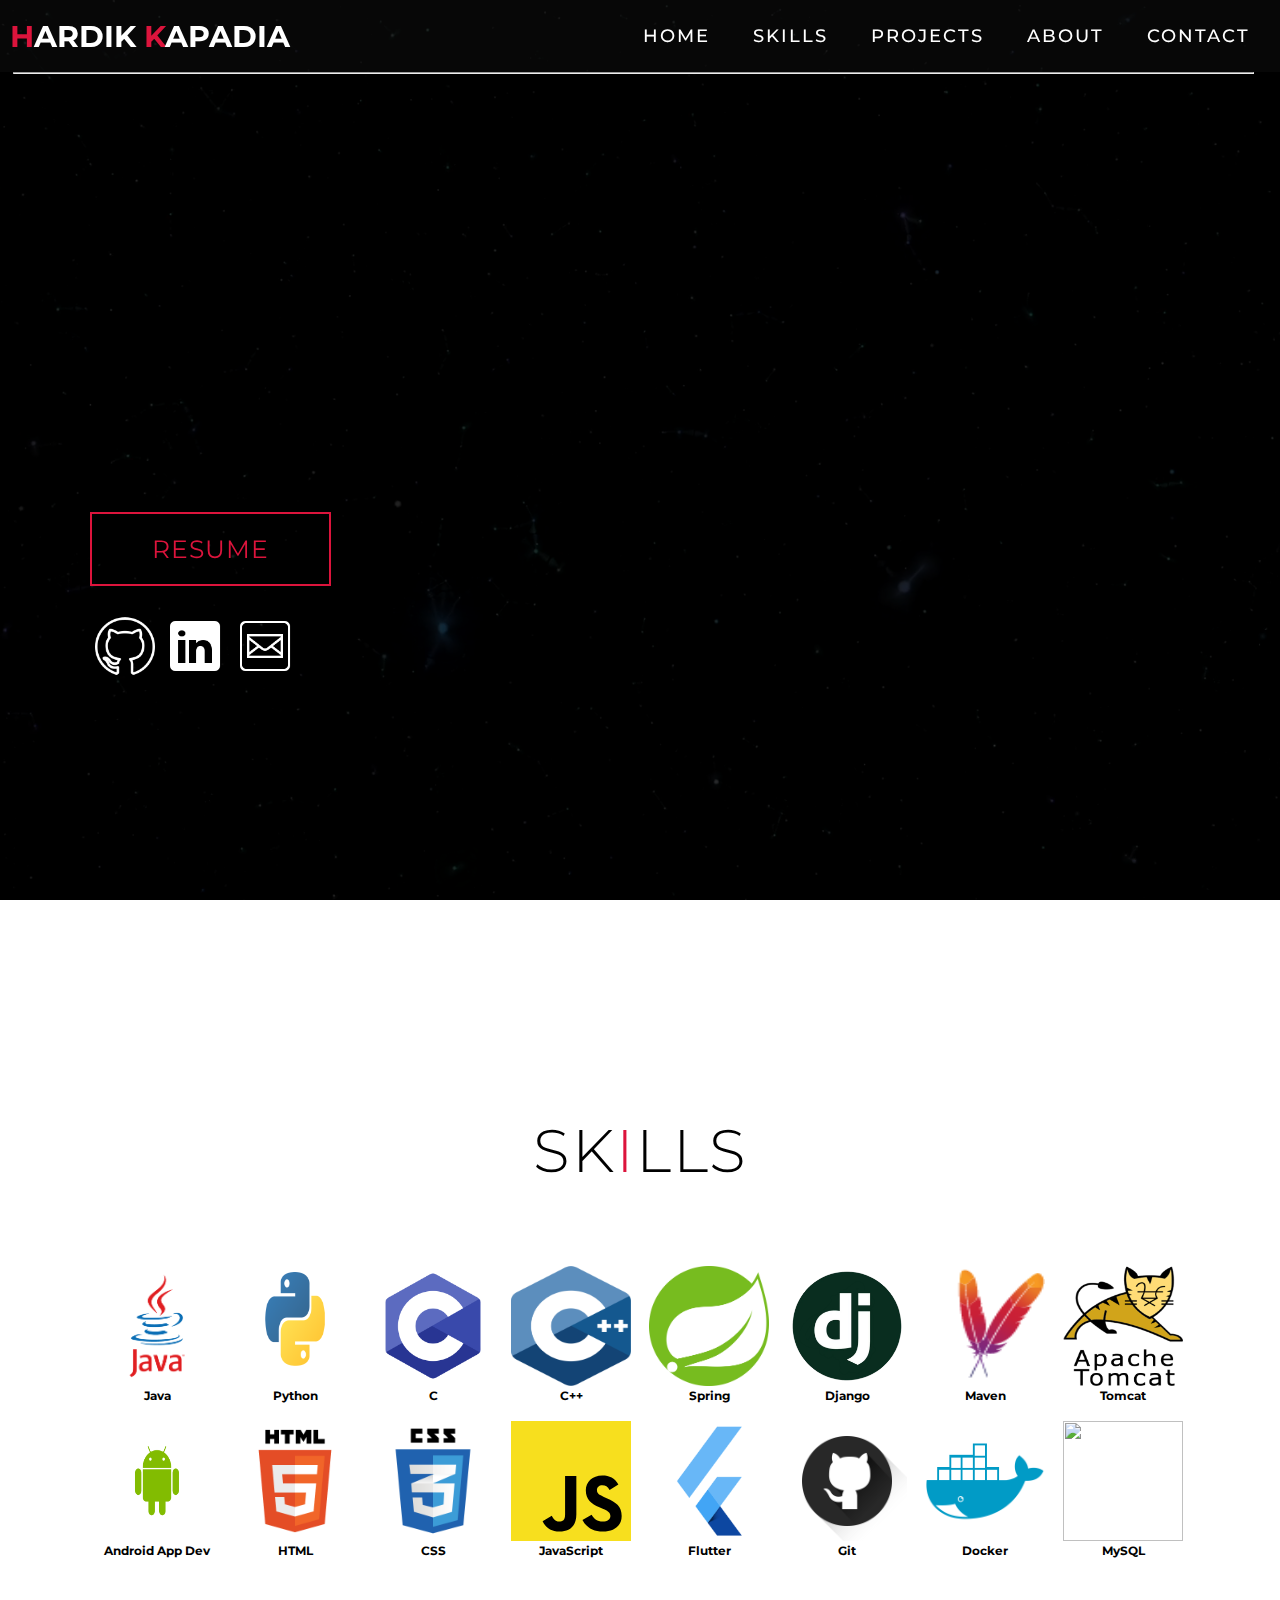
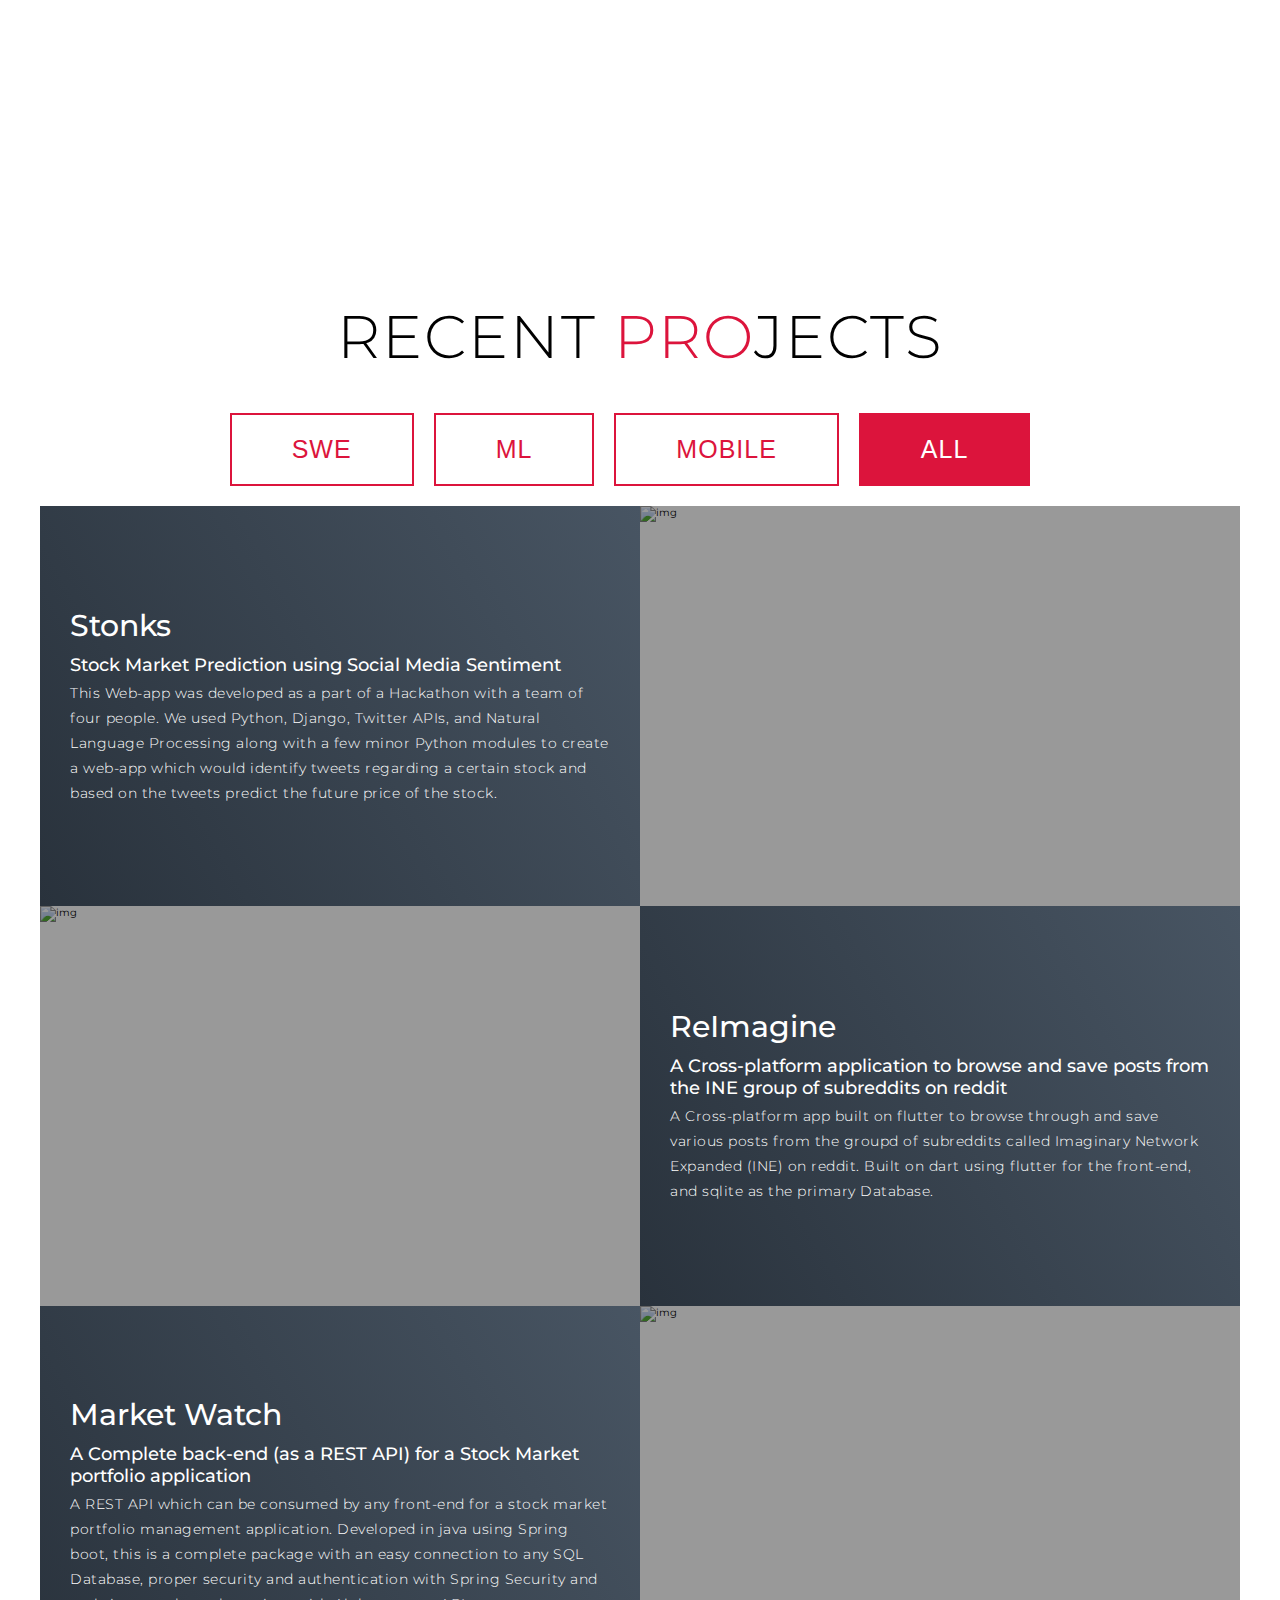
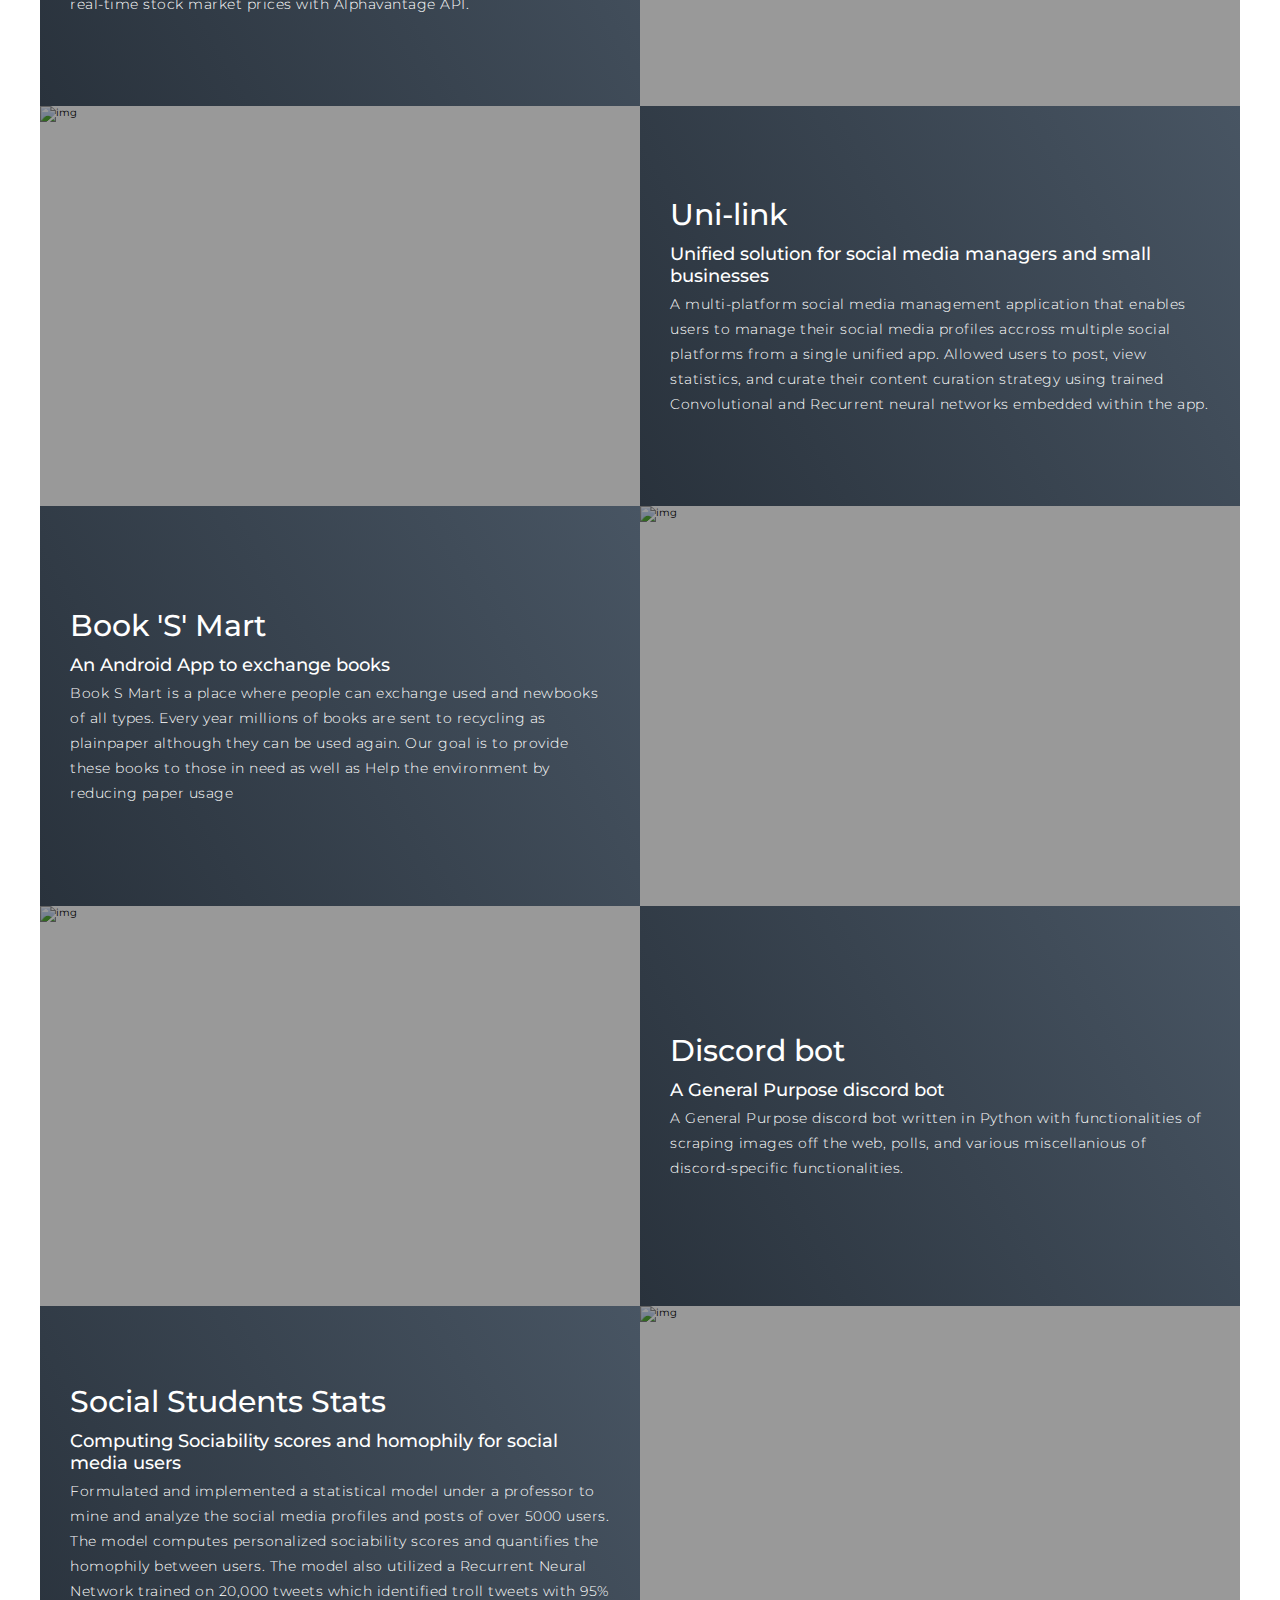
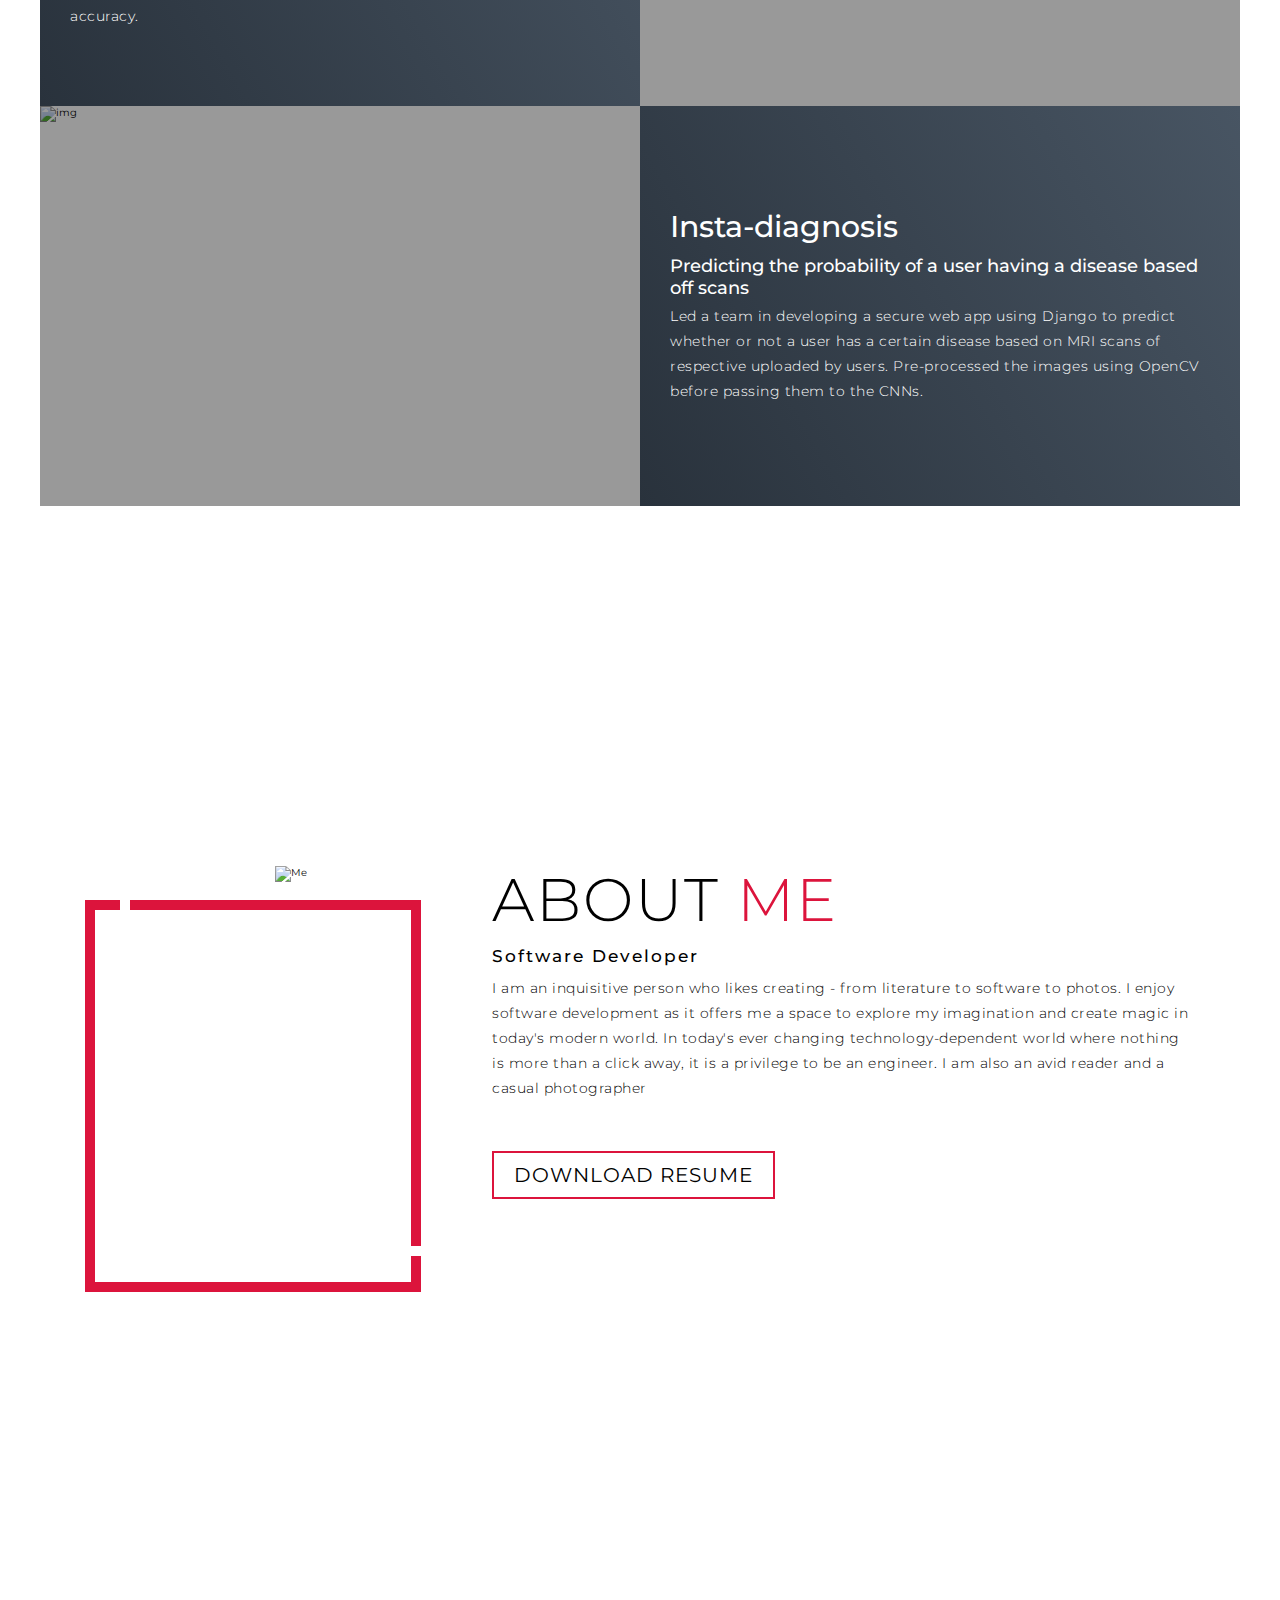
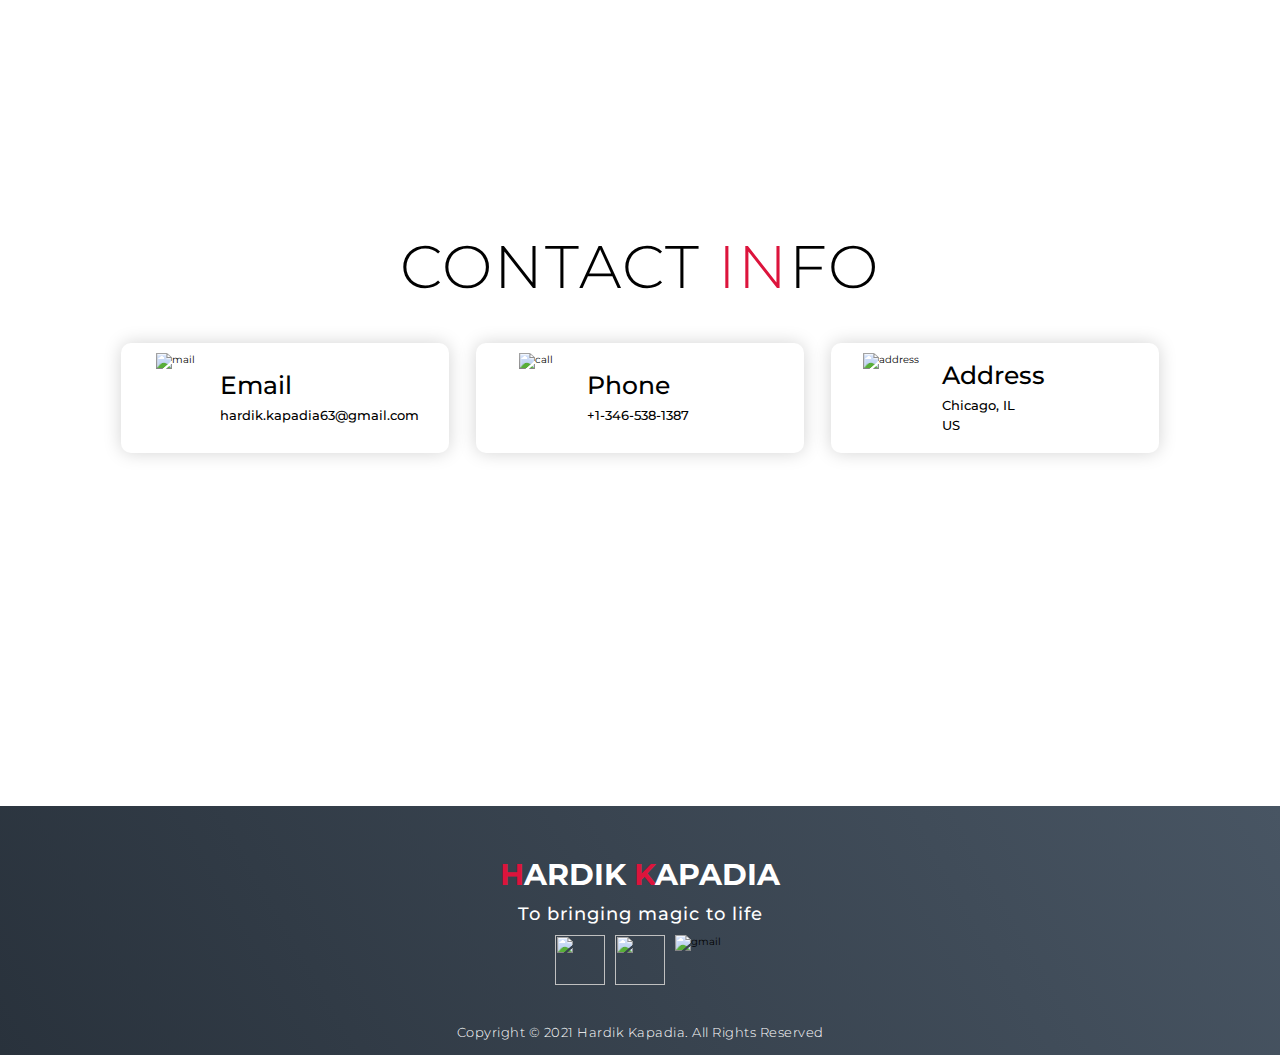
==== commit 944ecb7d: "added projects" ====
--- a/index.html
+++ b/index.html
@@ -2,665 +2,662 @@
 <html lang="en">
 
 <head>
-    <meta charset="UTF-8"/>
-    <meta http-equiv="X-UA-Compatible" content="IE=edge"/>
+    <meta charset="UTF-8" />
+    <meta http-equiv="X-UA-Compatible" content="IE=edge" />
     <meta name="keywords"
-          content="Hardik,Kapadia,thecoderenroute,portfolio,resume, software developer, software, developer"/>
-    <meta name="description" content="Hardik Kapadia's Portfolio Website"/>
-    <meta name="viewport" content="width=device-width, initial-scale=1.0"/>
-    <link rel="stylesheet" href="style.css"/>
-    <link rel="icon" href="./img/person.png"/>
+        content="Hardik,Kapadia,thecoderenroute,portfolio,resume, software developer, software, developer" />
+    <meta name="description" content="Hardik Kapadia's Portfolio Website" />
+    <meta name="viewport" content="width=device-width, initial-scale=1.0" />
+    <link rel="stylesheet" href="style.css" />
+    <link rel="icon" href="./img/person.png" />
 
     <title>Hardik Kapadia</title>
 </head>
 
 <body>
-<!-- Header -->
-<section id="header">
-    <div class="header container">
-        <div class="nav-bar">
+    <!-- Header -->
+    <section id="header">
+        <div class="header container">
+            <div class="nav-bar">
+                <div class="brand">
+                    <a href="#hero">
+                        <h1><span>H</span>ardik <span>K</span>apadia</h1>
+                    </a>
+                </div>
+                <div class="nav-list">
+                    <div class="hamburger">
+                        <div class="bar"></div>
+                    </div>
+                    <ul>
+                        <li><a href="#hero" data-after="Home">Home</a></li>
+                        <li><a href="#services" data-after="Skills">Skills</a></li>
+                        <li><a href="#projects" data-after="Projects">Projects</a></li>
+                        <li><a href="#about" data-after="About">About</a></li>
+                        <li><a href="#contact" data-after="Contact">Contact</a></li>
+                    </ul>
+                </div>
+            </div>
+        </div>
+        <hr id="header-seperator">
+    </section>
+
+    <!-- End of Header -->
+
+    <!-- Hero Section -->
+
+    <section id="hero">
+        <video id="background-video" autoplay loop muted poster="./img/video/bg-poster.jpg">
+            <source src="./img/video/bg.mp4" type="video/mp4">
+        </video>
+        <div class="hero container">
+            <div>
+                <h1>Hello,<span></span></h1>
+                <h1>My Name is <span></span></h1>
+                <h1>Hardik<span></span>
+                </h1>
+                <a href="#about" class="cta"> Resume </a>
+                <div class="hero-contact-icons">
+                    <div class="hero-contact-item">
+                        <a href="https://github.com/hardik-kapadia">
+                            <img width="96" height="96" src="./img/social/icons8-github-96.png" />
+                            <!-- <img width="96" height="96" src="https://img.icons8.com/nolan/96/github.png" /> -->
+                        </a>
+                    </div>
+                    <div class="hero-contact-item">
+                        <a href="https://www.linkedin.com/in/hardik-kapadia/">
+                            <img width="96" height="96" src="./img/social/icons8-linkedin-100.png" />
+                        </a>
+                    </div>
+                    <div class="hero-contact-item">
+                        <a href="mailto:hardik.kapadia63@gmail.com">
+                            <img width="100" height="100" src="./img/social/icons8-post-100.png"
+                                alt="message-squared" />
+                        </a>
+                    </div>
+                </div>
+            </div>
+        </div>
+    </section>
+
+    <!-- End of Hero Section  -->
+
+    <!-- Service Section-->
+    <section id="services">
+        <div class="services container">
+            <div class="service-top">
+                <h1 class="section-title">Sk<span>i</span>lls</h1>
+            </div>
+            <div class="service-bottom">
+
+                <div class="skill-item">
+                    <img src="./img/logo/java-logo.png" alt="">
+                    <h3> Java </h3>
+                </div>
+                <div class="skill-item">
+                    <img src="./img/logo/python-logo.png" alt="">
+                    <h3> Python </h3>
+                </div>
+                <div class="skill-item">
+                    <img src="./img/logo/c-logo.png" alt="">
+                    <h3> C </h3>
+                </div>
+                <div class="skill-item">
+                    <img src="./img/logo/cpp-logo.png" alt="">
+                    <h3> C++ </h3>
+                </div>
+                <div class="skill-item">
+                    <img src="./img/logo/spring-logo.png" alt="">
+                    <h3> Spring </h3>
+                </div>
+                <div class="skill-item">
+                    <img src="./img/logo/dj-logo.png" alt="">
+                    <h3> Django </h3>
+                </div>
+                <div class="skill-item">
+                    <img src="./img/logo/maven-logo.png" alt="">
+                    <h3> Maven </h3>
+                </div>
+                <div class="skill-item">
+                    <img src="./img/logo/tomcat-logo.png" alt="">
+                    <h3> Tomcat </h3>
+                </div>
+                <div class="skill-item">
+                    <img src="./img/logo/android-logo.png" alt="">
+                    <h3> Android App Dev </h3>
+                </div>
+                <div class="skill-item">
+                    <img src="./img/logo/html-logo.png" alt="">
+                    <h3> HTML </h3>
+                </div>
+                <div class="skill-item">
+                    <img src="./img/logo/css-logo.png" alt="">
+                    <h3> CSS </h3>
+                </div>
+                <div class="skill-item">
+                    <img src="./img/logo/js-logo.svg" alt="">
+                    <h3> JavaScript </h3>
+                </div>
+                <div class="skill-item">
+                    <img src="./img/logo/flutter-logo.png" alt="">
+                    <h3> Flutter </h3>
+                </div>
+                <div class="skill-item">
+                    <img src="./img/logo/github-logo.png" alt="">
+                    <h3> Git </h3>
+                </div>
+                <div class="skill-item">
+                    <img src="./img/logo/docker-logo.png" alt="">
+                    <h3> Docker </h3>
+                </div>
+                <div class="skill-item">
+                    <img src="./img/logo/mysql.png" alt="">
+                    <h3> MySQL </h3>
+                </div>
+            </div>
+        </div>
+    </section>
+    <!-- End of Service Section-->
+
+    <!-- Projects Section -->
+
+    <section id="projects">
+        <div class="projects container">
+
+            <div class="projects-headers">
+                <h1 class="section-title">Recent <span>Pro</span>jects</h1>
+            </div>
+
+            <div class="project-buttons">
+                <button class="cta project-button" type="button" id="swe-pro-view"> SWE</button>
+                <button class="cta project-button" type="button" id="ml-pro-view"> ML</button>
+                <button class="cta project-button" type="button" id="mob-pro-view"> Mobile</button>
+                <button class="cta project-button" type="button" id="all-pro-view"> All</button>
+            </div>
+
+
+            <!-- all projects -->
+
+            <div class="all-pros all-projects">
+                <div class="project-item">
+                    <div class="project-info">
+                        <a href="https://github.com/hardik-kapadia/stonks">
+                            <h1>Stonks</h1>
+                        </a>
+                        <h2>Stock Market Prediction using Social Media Sentiment</h2>
+                        <p>
+                            This Web-app was developed as a part of a Hackathon with a team
+                            of four people. We used Python, Django, Twitter APIs, and
+                            Natural Language Processing along with a few minor Python
+                            modules to create a web-app which would identify tweets
+                            regarding a certain stock and based on the tweets predict the
+                            future price of the stock.
+                        </p>
+                    </div>
+                    <div class="project-image">
+                        <img src="./img/project-1.png" alt="img" />
+                    </div>
+                </div>
+                <div class="project-item">
+                    <div class="project-info">
+                        <a href="https://github.com/hardik-kapadia/ReImagine-App">
+                            <h1>ReImagine</h1>
+                        </a>
+                        <h2>A Cross-platform application to browse and save posts from the INE group of subreddits on
+                            reddit</h2>
+                        <p>
+                            A Cross-platform app built on flutter to browse through and save various posts from the
+                            groupd of subreddits called Imaginary Network Expanded (INE) on reddit. Built on dart using
+                            flutter for the front-end, and sqlite as the primary Database.
+                        </p>
+                    </div>
+                    <div class="project-image">
+                        <img src="./img/project-2.png" alt="img" />
+                    </div>
+                </div>
+                <div class="project-item">
+                    <div class="project-info">
+                        <a href="https://github.com/hardik-kapadia/stock-portfolio-management">
+                            <h1>Market Watch</h1>
+                        </a>
+                        <h2>A Complete back-end (as a REST API) for a Stock Market portfolio application</h2>
+                        <p>
+                            A REST API which can be consumed by any front-end for a stock market portfolio management
+                            application. Developed in java using Spring boot, this is a complete package with an easy
+                            connection to any SQL Database, proper security and authentication with Spring Security and
+                            real-time stock market prices with Alphavantage API.
+                        </p>
+                    </div>
+                    <div class="project-image">
+                        <img src="./img/smpm.jpg" alt="img" />
+                    </div>
+                </div>
+
+                <div class="project-item">
+                    <div class="project-info">
+                        <a href="https://github.com/hardik-kapadia/unilink-backend">
+                            <h1>Uni-link</h1>
+                        </a>
+                        <h2>Unified solution for social media managers and small businesses</h2>
+                        <p>
+                            A multi-platform social media management application that enables users to manage their
+                            social media profiles accross multiple social platforms from a single unified app. Allowed
+                            users to post, view statistics, and curate their content curation strategy using trained
+                            Convolutional and Recurrent neural networks embedded within the app.
+                        </p>
+                    </div>
+                    <div class="project-image">
+                        <img src="./img/uni-link-logo.png" alt="img" />
+                    </div>
+                </div>
+
+                <div class="project-item">
+                    <div class="project-info">
+                        <a href="https://github.com/hardik-kapadia/BookSMart.git">
+                            <h1>Book 'S' Mart</h1>
+                        </a>
+                        <h2>An Android App to exchange books</h2>
+                        <p>
+                            Book S Mart is a place where people can exchange used and
+                            newbooks of all types. Every year millions of books are sent to
+                            recycling as plainpaper although they can be used again. Our
+                            goal is to provide these books to those in need as well as Help
+                            the environment by reducing paper usage
+                        </p>
+                    </div>
+                    <div class="project-image">
+                        <img src="./img/booksmart-logo.jpg" alt="img" />
+                    </div>
+                </div>
+
+                <div class="project-item">
+                    <div class="project-info">
+                        <a href="https://github.com/hardik-kapadia/dicord-bot.git">
+                            <h1>Discord bot</h1>
+                        </a>
+                        <h2>A General Purpose discord bot</h2>
+                        <p>
+                            A General Purpose discord bot written in Python with
+                            functionalities of scraping images off the web, polls, and various miscellanious
+                            of discord-specific functionalities.
+                        </p>
+                    </div>
+                    <div class="project-image">
+                        <img src="./img/project-4.png" alt="img" />
+                    </div>
+                </div>
+
+                <div class="project-item">
+                    <div class="project-info">
+                        <h1>Social Students Stats</h1>
+                        <h2>Computing Sociability scores and homophily for social media users</h2>
+                        <p>
+                            Formulated and implemented a statistical model under a professor to mine and analyze the
+                            social media profiles and posts of over 5000 users. The model computes personalized
+                            sociability scores and quantifies the homophily between users. The model also utilized a
+                            Recurrent Neural Network trained on 20,000 tweets which identified troll tweets with 95%
+                            accuracy.
+                        </p>
+                    </div>
+                    <div class="project-image">
+                        <img src="./img/social-student-stats-logo.png" alt="img" />
+                    </div>
+                </div>
+
+                <div class="project-item">
+                    <div class="project-info">
+                        <a href="https://github.com/hardik-kapadia/Insta-diagnosis">
+                            <h1>Insta-diagnosis</h1>
+                        </a>
+                        <h2>Predicting the probability of a user having a disease based off scans</h2>
+                        <p>
+                            Led a team in developing a secure web app using Django to predict whether or not a user has
+                            a
+                            certain disease based on MRI scans of respective uploaded by users. Pre-processed the images
+                            using OpenCV before passing them to the CNNs.
+                        </p>
+                    </div>
+                    <div class="project-image">
+                        <img src="./img/doc-logo.jpg" alt="img" />
+                    </div>
+                </div>
+            </div>
+
+            <div class="swe-projects all-projects">
+
+                <div class="project-item"
+                    data-tags="software, java, spring, spring-boot, mysql, sql, api, rest, finance, stocks">
+                    <div class="project-info">
+                        <a href="https://github.com/hardik-kapadia/stonks">
+                            <h1>Stock Market Portfolio Management App</h1>
+                        </a>
+                        <h2>A Complete back-end for a Stock Market portfolio application</h2>
+                        <p>
+                            A stock portfolio management app that offers users real-time investment tracking through
+                            integrated
+                            Finance APIs. With robust data protection and authentication measures, users can safely
+                            monitor their
+                            portfolios, making informed decisions to maximize their gains.
+                        </p>
+                        <div class="project-item-tags">
+                            <span>Java</span> <span>Spring boot</span> <span>SQL</span> <span>Rest API</span>
+                        </div>
+                    </div>
+                    <div class="project-image">
+                        <img src="./img/smpm.jpg" alt="img" />
+                    </div>
+                </div>
+
+                <div class="project-item">
+                    <div class="project-info">
+                        <a href="https://github.com/hardik-kapadia/unilink-backend">
+                            <h1>Uni-link</h1>
+                        </a>
+                        <h2>Unified solution for social media managers and small businesses</h2>
+                        <p>
+                            A multi-platform social media management application that enables users to manage their
+                            social media profiles accross multiple social platforms from a single unified app. Allowed
+                            users to post, view statistics, and curate their content curation strategy using trained
+                            Convolutional and Recurrent neural networks embedded within the app.
+                        </p>
+                    </div>
+                    <div class="project-image">
+                        <img src="./img/uni-link-logo.png" alt="img" />
+                    </div>
+                </div>
+
+                <div class="project-item">
+                    <div class="project-info">
+                        <a href="https://github.com/hardik-kapadia/BookSMart.git">
+                            <h1>Book 'S' Mart</h1>
+                        </a>
+                        <h2>An Android App to exchange books</h2>
+                        <p>
+                            Book S Mart is a place where people can exchange used and
+                            newbooks of all types. Every year millions of books are sent to
+                            recycling as plainpaper although they can be used again. Our
+                            goal is to provide these books to those in need as well as Help
+                            the environment by reducing paper usage
+                        </p>
+                    </div>
+                    <div class="project-image">
+                        <img src="./img/booksmart-logo.jpg" alt="img" />
+                    </div>
+                </div>
+
+                <div class="project-item">
+                    <div class="project-info">
+                        <a href="https://github.com/hardik-kapadia/stonks">
+                            <h1>Stonks</h1>
+                        </a>
+                        <h2>Stock Market Prediction using Social Media Sentiment</h2>
+                        <p>
+                            This Web-app was developed as a part of a Hackathon with a team of four people. We used
+                            Python, Django, Twitter APIs, and Natural Language Processing to create a web-app which
+                            would identify tweets regarding a certain stock and based on the tweets predict the future
+                            price of the stock.
+                        </p>
+                    </div>
+                    <div class="project-image">
+                        <img src="./img/project-1.png" alt="img" />
+                    </div>
+                </div>
+
+                <div class="project-item">
+                    <div class="project-info">
+                        <a href="https://github.com/hardik-kapadia/dicord-bot.git">
+                            <h1>Discord bot</h1>
+                        </a>
+                        <h2>A General Purpose discord bot</h2>
+                        <p>
+                            A General Purpose discord bot written in Python with
+                            functionalities of scraping images off the web, polls, and various miscellanious
+                            of discord-specific functionalities.
+                        </p>
+                    </div>
+                    <div class="project-image">
+                        <img src="./img/project-4.png" alt="img" />
+                    </div>
+                </div>
+
+            </div>
+
+            <div class="ml-projects all-projects">
+
+                <div class="project-item">
+                    <div class="project-info">
+                        <a href="https://github.com/hardik-kapadia/unilink-backend">
+                            <h1>Uni-link</h1>
+                        </a>
+                        <h2>Unified solution for social media managers and small businesses</h2>
+                        <p>
+                            A multi-platform social media management application that enables users to manage their
+                            social media profiles accross multiple social platforms from a single unified app. Allowed
+                            users to post, view statistics, and curate their content curation strategy using trained
+                            Convolutional and Recurrent neural networks embedded within the app.
+                        </p>
+                    </div>
+                    <div class="project-image">
+                        <img src="./img/uni-link-logo.png" alt="img" />
+                    </div>
+                </div>
+
+                <div class="project-item">
+                    <div class="project-info">
+                        <a href="https://github.com/hardik-kapadia/stonks">
+                            <h1>Stonks</h1>
+                        </a>
+                        <h2>Stock Market Prediction using Social Media Sentiment</h2>
+                        <p>
+                            This Web-app was developed as a part of a Hackathon with a team of four people. We used
+                            Python, Django, Twitter APIs, and Natural Language Processing to create a web-app which
+                            would identify tweets regarding a certain stock and based on the tweets predict the future
+                            price of the stock.
+                        </p>
+                    </div>
+                    <div class="project-image">
+                        <img src="./img/project-1.png" alt="img" />
+                    </div>
+                </div>
+
+                <div class="project-item">
+                    <div class="project-info">
+                        <h1>Social Students Stats</h1>
+                        <h2>Computing Sociability scores and homophily for social media users</h2>
+                        <p>
+                            Formulated and implemented a statistical model under a professor to mine and analyze the
+                            social media profiles and posts of over 5000 users. The model computes personalized
+                            sociability scores and quantifies the homophily between users. The model also utilized a
+                            Recurrent Neural Network trained on 20,000 tweets which identified troll tweets with 95%
+                            accuracy.
+                        </p>
+                    </div>
+                    <div class="project-image">
+                        <img src="./img/social-student-stats-logo.png" alt="img" />
+                    </div>
+                </div>
+
+                <div class="project-item">
+                    <div class="project-info">
+                        <a href="https://github.com/hardik-kapadia/Insta-diagnosis">
+                            <h1>Insta-diagnosis</h1>
+                        </a>
+                        <h2>Predicting the probability of a user having a disease based off scans</h2>
+                        <p>
+                            Led a team in developing a secure web app using Django to predict whether or not a user has
+                            a
+                            certain disease based on MRI scans of respective uploaded by users. Pre-processed the images
+                            using OpenCV before passing them to the CNNs.
+
+                        </p>
+                    </div>
+                    <div class="project-image">
+                        <img src="./img/doc-logo.jpg" alt="img" />
+                    </div>
+                </div>
+
+            </div>
+
+            <div class="mobile-projects all-projects">
+
+                <div class="project-item">
+                    <div class="project-info">
+                        <a href="https://github.com/hardik-kapadia/unilink-backend">
+                            <h1>Uni-link</h1>
+                        </a>
+                        <h2>Unified solution for social media managers and small businesses</h2>
+                        <p>
+                            A multi-platform social media management application that enables users to manage their
+                            social media profiles accross multiple social platforms from a single unified app. Allowed
+                            users to post, view statistics, and curate their content curation strategy using trained
+                            Convolutional and Recurrent neural networks embedded within the app.
+                        </p>
+                    </div>
+                    <div class="project-image">
+                        <img src="./img/uni-link-logo.png" alt="img" />
+                    </div>
+                </div>
+
+                <div class="project-item">
+                    <div class="project-info">
+                        <a href="https://github.com/hardik-kapadia/BookSMart.git">
+                            <h1>Book 'S' Mart</h1>
+                        </a>
+                        <h2>An Android App to exchange books</h2>
+                        <p>
+                            Book S Mart is a place where people can exchange used and
+                            newbooks of all types. Every year millions of books are sent to
+                            recycling as plainpaper although they can be used again. Our
+                            goal is to provide these books to those in need as well as Help
+                            the environment by reducing paper usage
+                        </p>
+                    </div>
+                    <div class="project-image">
+                        <img src="./img/booksmart-logo.jpg" alt="img" />
+                    </div>
+                </div>
+
+                <div class="project-item">
+                    <div class="project-info">
+                        <a href="https://github.com/hardik-kapadia/ReImagine-App">
+                            <h1>ReImagine</h1>
+                        </a>
+                        <h2>A Cross-platform application to browse and save posts from the INE group of subreddits on
+                            reddit</h2>
+                        <p>
+                            A Cross-platform app built on flutter to browse through and save various posts from the
+                            groupd of subreddits called Imaginary Network Expanded (INE) on reddit. Built on dart using
+                            flutter for the front-end, and sqlite as the primary Database.
+                        </p>
+                    </div>
+                    <div class="project-image">
+                        <img src="./img/project-2.png" alt="img" />
+                    </div>
+                </div>
+
+            </div>
+
+        </div>
+    </section>
+    <!-- End of Projects Section -->
+
+    <!-- About me-->
+    <section id="about">
+        <div class="about container">
+            <div class="col-left">
+                <div class="about-img">
+                    <img src="https://avatars.githubusercontent.com/u/32408025?s=400&u=f341a3e147106d1fd56f6a32570e723f7854d0ba&v=4"
+                        alt="Me" />
+                </div>
+            </div>
+            <div class="col-right">
+                <h1 class="section-title">About <span>me</span></h1>
+                <h2>Software Developer</h2>
+                <p>
+                    I am an inquisitive person who likes creating - from literature to
+                    software to photos. I enjoy software development as it offers me a
+                    space to explore my imagination and create magic in today's modern
+                    world. In today's ever changing technology-dependent world
+                    where nothing is more than a click away, it is a privilege to be an
+                    engineer. I am also an avid reader and a casual photographer
+                </p>
+                <a href="https://drive.google.com/file/d/1oZXmNhq-vzZKX5fL4LweN3xlh7J6mGqs/view?usp=sharing" class="cta"
+                    target="_blank">Download Resume</a>
+            </div>
+        </div>
+    </section>
+    <!-- End of About-->
+
+    <!-- contact-->
+    <section id="contact">
+        <div class="contact container">
+            <div>
+                <h1 class="section-title">Contact <span>In</span>fo</h1>
+            </div>
+            <div class="contact-items">
+                <div class="contact-item">
+                    <div class="icon">
+                        <img src="https://img.icons8.com/nolan/64/apple-mail.png" alt="mail" />
+                    </div>
+                    <div class="contact-info">
+                        <h1>Email</h1>
+                        <a href="mailto:hardik.kapadia63@gmail.com">
+                            <h2>hardik.kapadia63@gmail.com</h2>
+                        </a>
+                    </div>
+                </div>
+                <div class="contact-item">
+                    <div class="icon">
+                        <img src="https://img.icons8.com/nolan/64/phone.png" alt="call" />
+                    </div>
+                    <div class="contact-info">
+                        <h1>Phone</h1>
+                        <h2>+1-346-538-1387</h2>
+                    </div>
+                </div>
+                <div class="contact-item">
+                    <div class="icon">
+                        <img src="https://img.icons8.com/nolan/64/address.png" alt="address" />
+                    </div>
+                    <div class="contact-info">
+                        <h1>Address</h1>
+                        <h2>Chicago, IL</h2>
+                        <h2>US</h2>
+                    </div>
+                </div>
+            </div>
+        </div>
+    </section>
+    <!-- End of contact-->
+
+    <!-- Footer -->
+
+    <section id="footer">
+        <div class="footer container">
             <div class="brand">
-                <a href="#hero">
-                    <h1><span>H</span>ardik <span>K</span>apadia</h1>
-                </a>
-            </div>
-            <div class="nav-list">
-                <div class="hamburger">
-                    <div class="bar"></div>
-                </div>
-                <ul>
-                    <li><a href="#hero" data-after="Home">Home</a></li>
-                    <li><a href="#services" data-after="Skills">Skills</a></li>
-                    <li><a href="#projects" data-after="Projects">Projects</a></li>
-                    <li><a href="#about" data-after="About">About</a></li>
-                    <li><a href="#contact" data-after="Contact">Contact</a></li>
-                </ul>
-            </div>
+                <h1><span>H</span>ardik <span>K</span>apadia</h1>
+            </div>
+            <h2>To bringing magic to life</h2>
+            <div class="social-icons">
+                <div class="social-item">
+                    <a href="https://github.com/hardik-kapadia"><img
+                            src="https://img.icons8.com/nolan/64/github.png" /></a>
+                </div>
+                <div class="social-item">
+                    <a href="https://www.linkedin.com/in/hardik-kapadia/"><img
+                            src="https://img.icons8.com/nolan/64/linkedin.png" /></a>
+                </div>
+                <div class="social-item">
+                    <a href="mailto:hardik.kapadia63@gmail.com">
+                        <img width="64" height="64" src="https://img.icons8.com/nolan/64/gmail.png" alt="gmail" />
+                    </a>
+                </div>
+            </div>
+            <p>Copyright © 2021 Hardik Kapadia. All Rights Reserved</p>
         </div>
-    </div>
-    <hr id="header-seperator">
-</section>
-
-<!-- End of Header -->
-
-<!-- Hero Section -->
-
-<section id="hero">
-    <video id="background-video" autoplay loop muted poster="./img/video/bg-poster.jpg">
-        <source src="./img/video/bg.mp4" type="video/mp4">
-    </video>
-    <div class="hero container">
-        <div>
-            <h1>Hello,<span></span></h1>
-            <h1>My Name is <span></span></h1>
-            <h1>Hardik<span></span>
-            </h1>
-            <a href="#about" class="cta"> Resume </a>
-            <div class="hero-contact-icons">
-                <div class="hero-contact-item">
-                    <a href="https://github.com/hardik-kapadia">
-                        <img width="96" height="96" src="./img/social/icons8-github-96.png"/>
-                        <!-- <img width="96" height="96" src="https://img.icons8.com/nolan/96/github.png" /> -->
-                    </a>
-                </div>
-                <div class="hero-contact-item">
-                    <a href="https://www.linkedin.com/in/hardik-kapadia/">
-                        <img width="96" height="96" src="./img/social/icons8-linkedin-100.png"/>
-                    </a>
-                </div>
-                <div class="hero-contact-item">
-                    <a href="mailto:hardik.kapadia63@gmail.com">
-                        <img width="100" height="100" src="./img/social/icons8-post-100.png"
-                             alt="message-squared"/>
-                    </a>
-                </div>
-            </div>
-        </div>
-    </div>
-</section>
-
-<!-- End of Hero Section  -->
-
-<!-- Service Section-->
-<section id="services">
-    <div class="services container">
-        <div class="service-top">
-            <h1 class="section-title">Sk<span>i</span>lls</h1>
-        </div>
-        <div class="service-bottom">
-
-            <div class="skill-item">
-                <img src="./img/logo/java-logo.png" alt="">
-                <h3> Java </h3>
-            </div>
-            <div class="skill-item">
-                <img src="./img/logo/python-logo.png" alt="">
-                <h3> Python </h3>
-            </div>
-            <div class="skill-item">
-                <img src="./img/logo/c-logo.png" alt="">
-                <h3> C </h3>
-            </div>
-            <div class="skill-item">
-                <img src="./img/logo/cpp-logo.png" alt="">
-                <h3> C++ </h3>
-            </div>
-            <div class="skill-item">
-                <img src="./img/logo/spring-logo.png" alt="">
-                <h3> Spring </h3>
-            </div>
-            <div class="skill-item">
-                <img src="./img/logo/dj-logo.png" alt="">
-                <h3> Django </h3>
-            </div>
-            <div class="skill-item">
-                <img src="./img/logo/maven-logo.png" alt="">
-                <h3> Maven </h3>
-            </div>
-            <div class="skill-item">
-                <img src="./img/logo/tomcat-logo.png" alt="">
-                <h3> Tomcat </h3>
-            </div>
-            <div class="skill-item">
-                <img src="./img/logo/android-logo.png" alt="">
-                <h3> Android App Dev </h3>
-            </div>
-            <div class="skill-item">
-                <img src="./img/logo/html-logo.png" alt="">
-                <h3> HTML </h3>
-            </div>
-            <div class="skill-item">
-                <img src="./img/logo/css-logo.png" alt="">
-                <h3> CSS </h3>
-            </div>
-            <div class="skill-item">
-                <img src="./img/logo/js-logo.svg" alt="">
-                <h3> JavaScript </h3>
-            </div>
-            <div class="skill-item">
-                <img src="./img/logo/flutter-logo.png" alt="">
-                <h3> Flutter </h3>
-            </div>
-            <div class="skill-item">
-                <img src="./img/logo/github-logo.png" alt="">
-                <h3> Git </h3>
-            </div>
-            <div class="skill-item">
-                <img src="./img/logo/docker-logo.png" alt="">
-                <h3> Docker </h3>
-            </div>
-            <div class="skill-item">
-                <img src="./img/logo/mysql.png" alt="">
-                <h3> MySQL </h3>
-            </div>
-        </div>
-    </div>
-</section>
-<!-- End of Service Section-->
-
-<!-- Projects Section -->
-
-<section id="projects">
-    <div class="projects container">
-
-        <div class="projects-headers">
-            <h1 class="section-title">Recent <span>Pro</span>jects</h1>
-        </div>
-
-        <div class="project-buttons">
-            <button class="cta project-button" type="button" id="swe-pro-view"> SWE</button>
-            <button class="cta project-button" type="button" id="ml-pro-view"> ML</button>
-            <button class="cta project-button" type="button" id="mob-pro-view"> Mobile</button>
-            <button class="cta project-button" type="button" id="all-pro-view"> All</button>
-        </div>
-
-
-        <!-- all projects -->
-
-        <div class="all-pros all-projects">
-            <div class="project-item">
-                <div class="project-info">
-                    <a href="https://github.com/hardik-kapadia/stonks">
-                        <h1>Stonks</h1>
-                    </a>
-                    <h2>Stock Market Prediction using Social Media Sentiment</h2>
-                    <p>
-                        This Web-app was developed as a part of a Hackathon with a team
-                        of four people. We used Python, Django, Twitter APIs, and
-                        Natural Language Processing along with a few minor Python
-                        modules to create a web-app which would identify tweets
-                        regarding a certain stock and based on the tweets predict the
-                        future price of the stock.
-                    </p>
-                </div>
-                <div class="project-image">
-                    <img src="./img/project-1.png" alt="img"/>
-                </div>
-            </div>
-            <div class="project-item">
-                <div class="project-info">
-                    <a href="https://github.com/hardik-kapadia/ReImagine-App">
-                        <h1>ReImagine</h1>
-                    </a>
-                    <h2>A Cross-platform application to browse and save posts from the INE group of subreddits on
-                        reddit</h2>
-                    <p>
-                        A Cross-platform app built on flutter to browse through and save various posts from the
-                        groupd of subreddits called Imaginary Network Expanded (INE) on reddit. Built on dart using
-                        flutter for the front-end, and sqlite as the primary Database.
-                    </p>
-                </div>
-                <div class="project-image">
-                    <img src="./img/project-2.png" alt="img"/>
-                </div>
-            </div>
-            <div class="project-item">
-                <div class="project-info">
-                    <a href="https://github.com/hardik-kapadia/stock-portfolio-management">
-                        <h1>Stock Market Portfolio Management App Backend</h1>
-                    </a>
-                    <h2>A Complete back-end (as a REST API) for a Stock Market portfolio application</h2>
-                    <p>
-                        A REST API which can be consumed by any front-end for a stock market portfolio management
-                        application. Developed in java using Spring boot, this is a complete package with an easy
-                        connection to any SQL Database, proper security and authentication with Spring Security and
-                        real-time stock market prices with Alphavantage API.
-                    </p>
-                </div>
-                <div class="project-image">
-                    <img src="./img/smpm.jpg" alt="img"/>
-                </div>
-            </div>
-
-            <div class="project-item">
-                <div class="project-info">
-                    <a href="https://github.com/hardik-kapadia/unilink-backend">
-                        <h1>Uni-link</h1>
-                    </a>
-                    <h2>Unified solution for social media managers and small businesses</h2>
-                    <p>
-                        A multi-platform social media management application that enables users to manage their
-                        social media profiles accross multiple social platforms from a single unified app. Allowed
-                        users to post, view statistics, and curate their content curation strategy using trained
-                        Convolutional and Recurrent neural networks embedded within the app.
-                    </p>
-                </div>
-                <div class="project-image">
-                    <img src="./img/uni-link-logo.png" alt="img"/>
-                </div>
-            </div>
-
-            <div class="project-item">
-                <div class="project-info">
-                    <a href="https://github.com/hardik-kapadia/BookSMart.git">
-                        <h1>Book 'S' Mart</h1>
-                    </a>
-                    <h2>An Android App to exchange books</h2>
-                    <p>
-                        Book S Mart is a place where people can exchange used and
-                        newbooks of all types. Every year millions of books are sent to
-                        recycling as plainpaper although they can be used again. Our
-                        goal is to provide these books to those in need as well as Help
-                        the environment by reducing paper usage
-                    </p>
-                </div>
-                <div class="project-image">
-                    <img src="./img/booksmart-logo.jpg" alt="img"/>
-                </div>
-            </div>
-
-            <div class="project-item">
-                <div class="project-info">
-                    <a href="https://github.com/hardik-kapadia/dicord-bot.git">
-                        <h1>Discord bot</h1>
-                    </a>
-                    <h2>A General Purpose discord bot</h2>
-                    <p>
-                        A General Purpose discord bot written in Python with
-                        functionalities of scraping images off the web, polls, and various miscellanious
-                        of discord-specific functionalities.
-                    </p>
-                </div>
-                <div class="project-image">
-                    <img src="./img/project-4.png" alt="img"/>
-                </div>
-            </div>
-
-            <div class="project-item">
-                <div class="project-info">
-                    <h1>Social Students Stats</h1>
-                    <h2>Computing Sociability scores and homophily for social media users</h2>
-                    <p>
-                        Formulated and implemented a statistical model under a professor to mine and analyze the
-                        social media profiles and posts of over 5000 users. The model computes personalized
-                        sociability scores and quantifies the homophily between users. The model also utilized a
-                        Recurrent Neural Network trained on 20,000 tweets which identified troll tweets with 95%
-                        accuracy.
-                    </p>
-                </div>
-                <div class="project-image">
-                    <img src="./img/social-student-stats-logo.png" alt="img"/>
-                </div>
-            </div>
-
-            <div class="project-item">
-                <div class="project-info">
-                    <a href="https://github.com/hardik-kapadia/Insta-diagnosis">
-                        <h1>Insta-diagnosis</h1>
-                    </a>
-                    <h2>Predicting the probability of a user having a disease based off scans</h2>
-                    <p>
-                        Led a team in developing a secure web app using Django to predict whether or not a user has
-                        a
-                        certain disease based on MRI scans of respective uploaded by users. Pre-processed the images
-                        using OpenCV before passing them to the CNNs.
-
-                    </p>
-                </div>
-                <div class="project-image">
-                    <img src="./img/doc-logo.jpg" alt="img"/>
-                </div>
-            </div>
-        </div>
-
-        <div class="swe-projects all-projects">
-
-            <div class="project-item"
-                 data-tags="software, java, spring, spring-boot, mysql, sql, api, rest, finance, stocks">
-                <div class="project-info">
-                    <a href="https://github.com/hardik-kapadia/stonks">
-                        <h1>Stock Market Portfolio Management App</h1>
-                    </a>
-                    <h2>A Complete back-end for a Stock Market portfolio application</h2>
-                    <p>
-                        A stock portfolio management app that offers users real-time investment tracking through integrated
-                        Finance APIs. With robust data protection and authentication measures, users can safely monitor their
-                        portfolios, making informed decisions to maximize their gains.
-<!--                    A REST API which can be called upon by any front-end for a stock market portfolio management
-                        application. Developed in java using Spring boot, this is a complete package with an easy
-                        connection to any SQL Database, proper security and authentication with Spring Security and
-                        real-time stock market prices with Alphavantage API.                                           -->
-                    </p>
-                    <div class="project-item-tags">
-                        <span>Java</span> <span>Spring boot</span> <span>SQL</span> <span>Rest API</span>
-                    </div>
-                </div>
-                <div class="project-image">
-                    <img src="./img/smpm.jpg" alt="img"/>
-                </div>
-            </div>
-
-            <div class="project-item">
-                <div class="project-info">
-                    <a href="https://github.com/hardik-kapadia/unilink-backend">
-                        <h1>Uni-link</h1>
-                    </a>
-                    <h2>Unified solution for social media managers and small businesses</h2>
-                    <p>
-                        A multi-platform social media management application that enables users to manage their
-                        social media profiles accross multiple social platforms from a single unified app. Allowed
-                        users to post, view statistics, and curate their content curation strategy using trained
-                        Convolutional and Recurrent neural networks embedded within the app.
-                    </p>
-                </div>
-                <div class="project-image">
-                    <img src="./img/uni-link-logo.png" alt="img"/>
-                </div>
-            </div>
-
-            <div class="project-item">
-                <div class="project-info">
-                    <a href="https://github.com/hardik-kapadia/BookSMart.git">
-                        <h1>Book 'S' Mart</h1>
-                    </a>
-                    <h2>An Android App to exchange books</h2>
-                    <p>
-                        Book S Mart is a place where people can exchange used and
-                        newbooks of all types. Every year millions of books are sent to
-                        recycling as plainpaper although they can be used again. Our
-                        goal is to provide these books to those in need as well as Help
-                        the environment by reducing paper usage
-                    </p>
-                </div>
-                <div class="project-image">
-                    <img src="./img/booksmart-logo.jpg" alt="img"/>
-                </div>
-            </div>
-
-            <div class="project-item">
-                <div class="project-info">
-                    <a href="https://github.com/hardik-kapadia/stonks">
-                        <h1>Stonks</h1>
-                    </a>
-                    <h2>Stock Market Prediction using Social Media Sentiment</h2>
-                    <p>
-                        This Web-app was developed as a part of a Hackathon with a team of four people. We used
-                        Python, Django, Twitter APIs, and Natural Language Processing to create a web-app which
-                        would identify tweets regarding a certain stock and based on the tweets predict the future
-                        price of the stock.
-                    </p>
-                </div>
-                <div class="project-image">
-                    <img src="./img/project-1.png" alt="img"/>
-                </div>
-            </div>
-
-            <div class="project-item">
-                <div class="project-info">
-                    <a href="https://github.com/hardik-kapadia/dicord-bot.git">
-                        <h1>Discord bot</h1>
-                    </a>
-                    <h2>A General Purpose discord bot</h2>
-                    <p>
-                        A General Purpose discord bot written in Python with
-                        functionalities of scraping images off the web, polls, and various miscellanious
-                        of discord-specific functionalities.
-                    </p>
-                </div>
-                <div class="project-image">
-                    <img src="./img/project-4.png" alt="img"/>
-                </div>
-            </div>
-
-        </div>
-
-        <div class="ml-projects all-projects">
-
-            <div class="project-item">
-                <div class="project-info">
-                    <a href="https://github.com/hardik-kapadia/unilink-backend">
-                        <h1>Uni-link</h1>
-                    </a>
-                    <h2>Unified solution for social media managers and small businesses</h2>
-                    <p>
-                        A multi-platform social media management application that enables users to manage their
-                        social media profiles accross multiple social platforms from a single unified app. Allowed
-                        users to post, view statistics, and curate their content curation strategy using trained
-                        Convolutional and Recurrent neural networks embedded within the app.
-                    </p>
-                </div>
-                <div class="project-image">
-                    <img src="./img/uni-link-logo.png" alt="img"/>
-                </div>
-            </div>
-
-            <div class="project-item">
-                <div class="project-info">
-                    <a href="https://github.com/hardik-kapadia/stonks">
-                        <h1>Stonks</h1>
-                    </a>
-                    <h2>Stock Market Prediction using Social Media Sentiment</h2>
-                    <p>
-                        This Web-app was developed as a part of a Hackathon with a team of four people. We used
-                        Python, Django, Twitter APIs, and Natural Language Processing to create a web-app which
-                        would identify tweets regarding a certain stock and based on the tweets predict the future
-                        price of the stock.
-                    </p>
-                </div>
-                <div class="project-image">
-                    <img src="./img/project-1.png" alt="img"/>
-                </div>
-            </div>
-
-            <div class="project-item">
-                <div class="project-info">
-                    <h1>Social Students Stats</h1>
-                    <h2>Computing Sociability scores and homophily for social media users</h2>
-                    <p>
-                        Formulated and implemented a statistical model under a professor to mine and analyze the
-                        social media profiles and posts of over 5000 users. The model computes personalized
-                        sociability scores and quantifies the homophily between users. The model also utilized a
-                        Recurrent Neural Network trained on 20,000 tweets which identified troll tweets with 95%
-                        accuracy.
-                    </p>
-                </div>
-                <div class="project-image">
-                    <img src="./img/social-student-stats-logo.png" alt="img"/>
-                </div>
-            </div>
-
-            <div class="project-item">
-                <div class="project-info">
-                    <a href="https://github.com/hardik-kapadia/Insta-diagnosis">
-                        <h1>Insta-diagnosis</h1>
-                    </a>
-                    <h2>Predicting the probability of a user having a disease based off scans</h2>
-                    <p>
-                        Led a team in developing a secure web app using Django to predict whether or not a user has
-                        a
-                        certain disease based on MRI scans of respective uploaded by users. Pre-processed the images
-                        using OpenCV before passing them to the CNNs.
-
-                    </p>
-                </div>
-                <div class="project-image">
-                    <img src="./img/doc-logo.jpg" alt="img"/>
-                </div>
-            </div>
-
-        </div>
-
-        <div class="mobile-projects all-projects">
-
-            <div class="project-item">
-                <div class="project-info">
-                    <a href="https://github.com/hardik-kapadia/unilink-backend">
-                        <h1>Uni-link</h1>
-                    </a>
-                    <h2>Unified solution for social media managers and small businesses</h2>
-                    <p>
-                        A multi-platform social media management application that enables users to manage their
-                        social media profiles accross multiple social platforms from a single unified app. Allowed
-                        users to post, view statistics, and curate their content curation strategy using trained
-                        Convolutional and Recurrent neural networks embedded within the app.
-                    </p>
-                </div>
-                <div class="project-image">
-                    <img src="./img/uni-link-logo.png" alt="img"/>
-                </div>
-            </div>
-
-            <div class="project-item">
-                <div class="project-info">
-                    <a href="https://github.com/hardik-kapadia/BookSMart.git">
-                        <h1>Book 'S' Mart</h1>
-                    </a>
-                    <h2>An Android App to exchange books</h2>
-                    <p>
-                        Book S Mart is a place where people can exchange used and
-                        newbooks of all types. Every year millions of books are sent to
-                        recycling as plainpaper although they can be used again. Our
-                        goal is to provide these books to those in need as well as Help
-                        the environment by reducing paper usage
-                    </p>
-                </div>
-                <div class="project-image">
-                    <img src="./img/booksmart-logo.jpg" alt="img"/>
-                </div>
-            </div>
-
-            <div class="project-item">
-                <div class="project-info">
-                    <a href="https://github.com/hardik-kapadia/ReImagine-App">
-                        <h1>ReImagine</h1>
-                    </a>
-                    <h2>A Cross-platform application to browse and save posts from the INE group of subreddits on
-                        reddit</h2>
-                    <p>
-                        A Cross-platform app built on flutter to browse through and save various posts from the
-                        groupd of subreddits called Imaginary Network Expanded (INE) on reddit. Built on dart using
-                        flutter for the front-end, and sqlite as the primary Database.
-                    </p>
-                </div>
-                <div class="project-image">
-                    <img src="./img/project-2.png" alt="img"/>
-                </div>
-            </div>
-
-        </div>
-
-    </div>
-</section>
-<!-- End of Projects Section -->
-
-<!-- About me-->
-<section id="about">
-    <div class="about container">
-        <div class="col-left">
-            <div class="about-img">
-                <img src="https://avatars.githubusercontent.com/u/32408025?s=400&u=f341a3e147106d1fd56f6a32570e723f7854d0ba&v=4"
-                     alt="Me"/>
-            </div>
-        </div>
-        <div class="col-right">
-            <h1 class="section-title">About <span>me</span></h1>
-            <h2>Software Developer</h2>
-            <p>
-                I am an inquisitive person who likes creating - from literature to
-                software to photos. I enjoy software development as it offers me a
-                space to explore my imagination and create magic in today's modern
-                world. In today's ever changing technology-dependent world
-                where nothing is more than a click away, it is a privilege to be an
-                engineer. I am also an avid reader and a casual photographer
-            </p>
-            <a href="https://drive.google.com/file/d/1oZXmNhq-vzZKX5fL4LweN3xlh7J6mGqs/view?usp=sharing" class="cta"
-               target="_blank">Download Resume</a>
-        </div>
-    </div>
-</section>
-<!-- End of About-->
-
-<!-- contact-->
-<section id="contact">
-    <div class="contact container">
-        <div>
-            <h1 class="section-title">Contact <span>In</span>fo</h1>
-        </div>
-        <div class="contact-items">
-            <div class="contact-item">
-                <div class="icon">
-                    <img src="https://img.icons8.com/nolan/64/apple-mail.png" alt="mail"/>
-                </div>
-                <div class="contact-info">
-                    <h1>Email</h1>
-                    <a href="mailto:hardik.kapadia63@gmail.com">
-                        <h2>hardik.kapadia63@gmail.com</h2>
-                    </a>
-                </div>
-            </div>
-            <div class="contact-item">
-                <div class="icon">
-                    <img src="https://img.icons8.com/nolan/64/phone.png" alt="call"/>
-                </div>
-                <div class="contact-info">
-                    <h1>Phone</h1>
-                    <h2>+1-346-538-1387</h2>
-                </div>
-            </div>
-            <div class="contact-item">
-                <div class="icon">
-                    <img src="https://img.icons8.com/nolan/64/address.png" alt="address"/>
-                </div>
-                <div class="contact-info">
-                    <h1>Address</h1>
-                    <h2>Chicago, IL</h2>
-                    <h2>US</h2>
-                </div>
-            </div>
-        </div>
-    </div>
-</section>
-<!-- End of contact-->
-
-<!-- Footer -->
-
-<section id="footer">
-    <div class="footer container">
-        <div class="brand">
-            <h1><span>H</span>ardik <span>K</span>apadia</h1>
-        </div>
-        <h2>To bringing magic to life</h2>
-        <div class="social-icons">
-            <div class="social-item">
-                <a href="https://github.com/hardik-kapadia"><img
-                        src="https://img.icons8.com/nolan/64/github.png"/></a>
-            </div>
-            <div class="social-item">
-                <a href="https://www.linkedin.com/in/hardik-kapadia/"><img
-                        src="https://img.icons8.com/nolan/64/linkedin.png"/></a>
-            </div>
-            <div class="social-item">
-                <a href="mailto:hardik.kapadia63@gmail.com">
-                    <img width="64" height="64" src="https://img.icons8.com/nolan/64/gmail.png" alt="gmail"/>
-                </a>
-            </div>
-        </div>
-        <p>Copyright © 2021 Hardik Kapadia. All Rights Reserved</p>
-    </div>
-</section>
-
-<!-- End of Footer -->
-<script src="app.js"></script>
+    </section>
+
+    <!-- End of Footer -->
+    <script src="app.js"></script>
 </body>
 
 </html>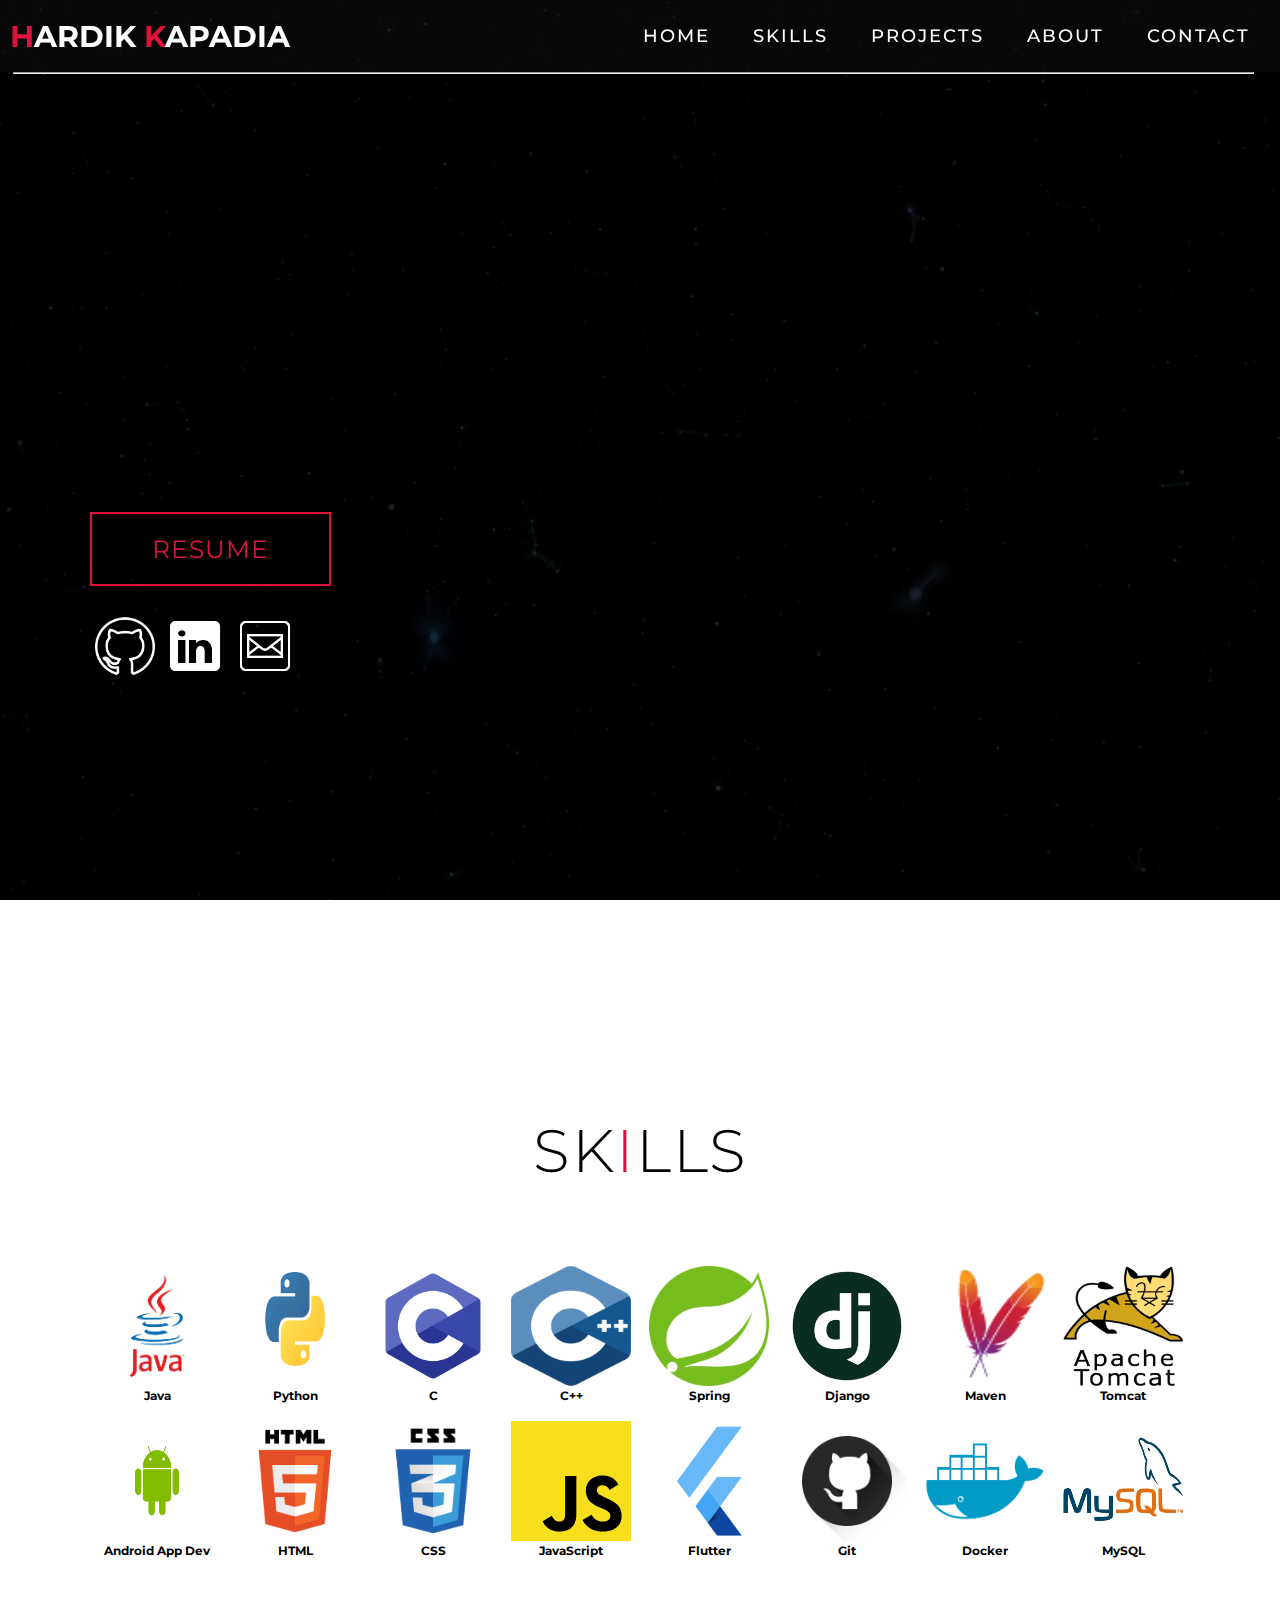
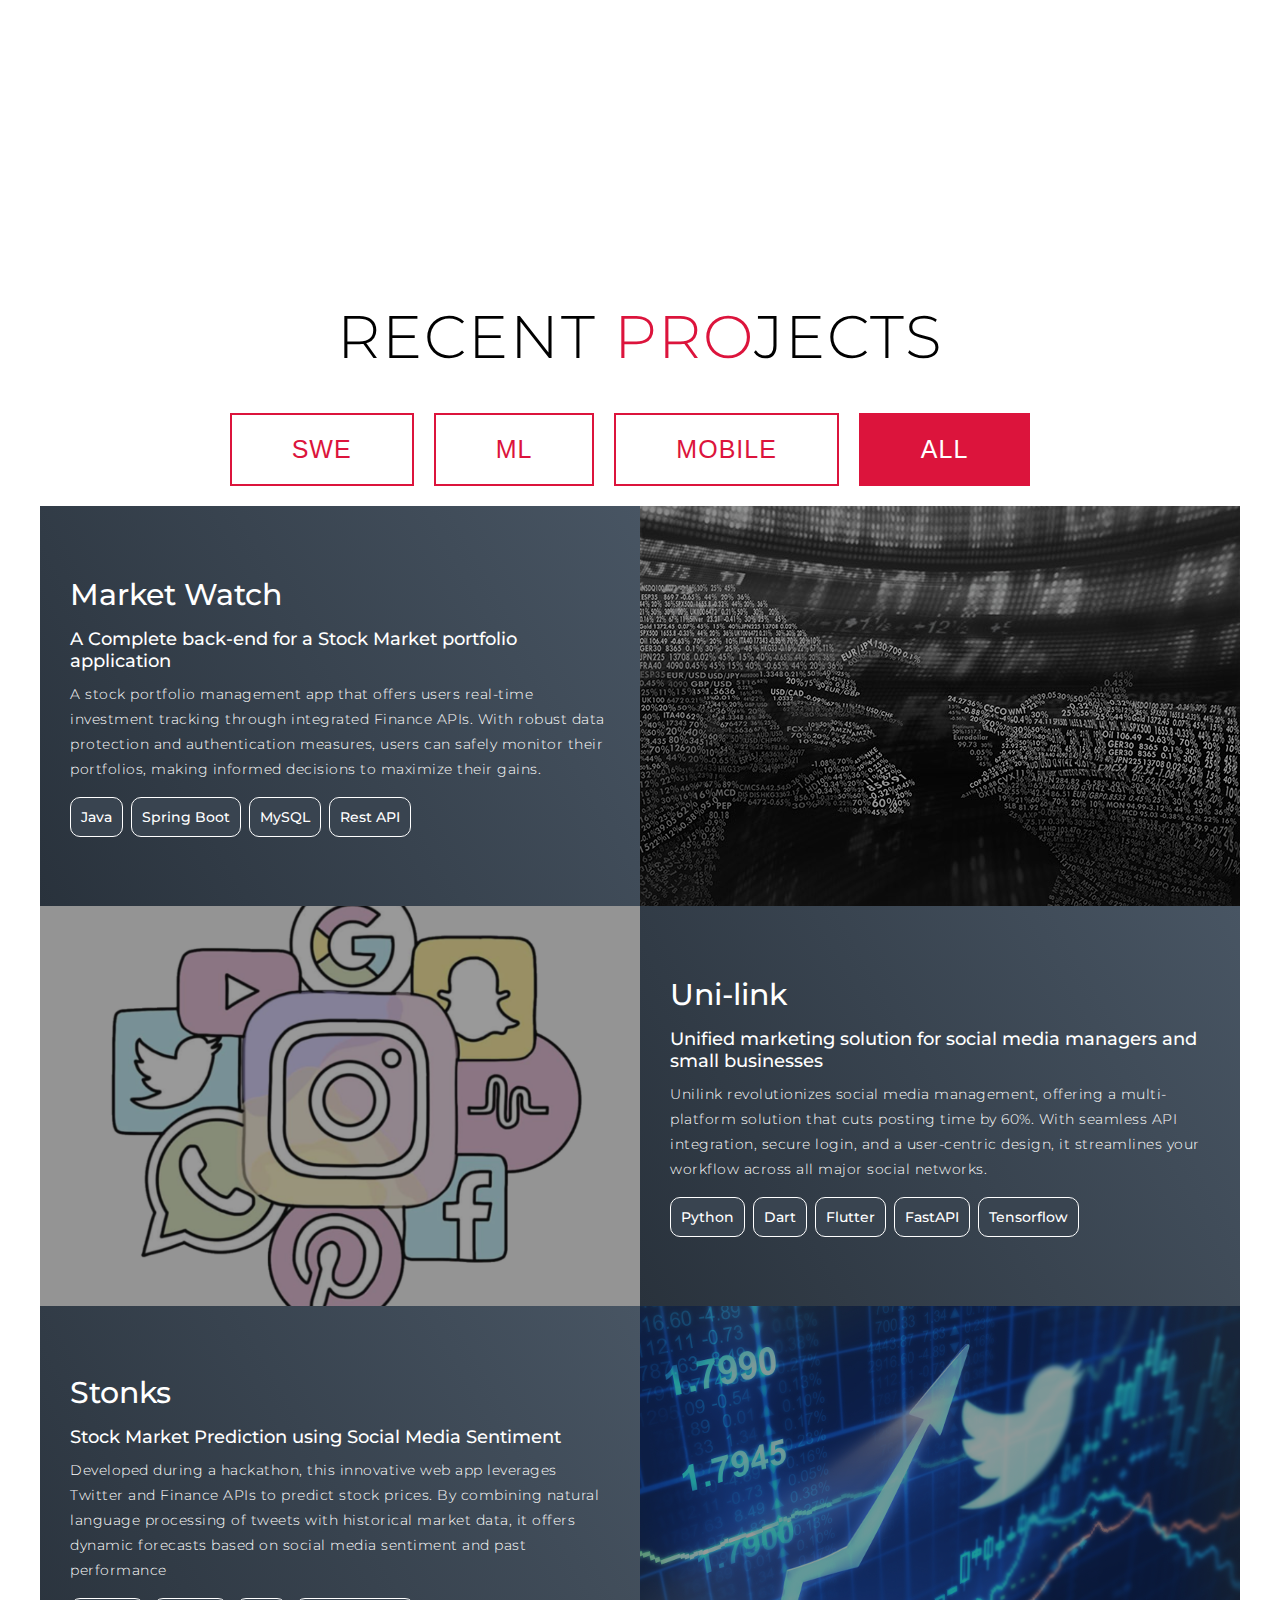
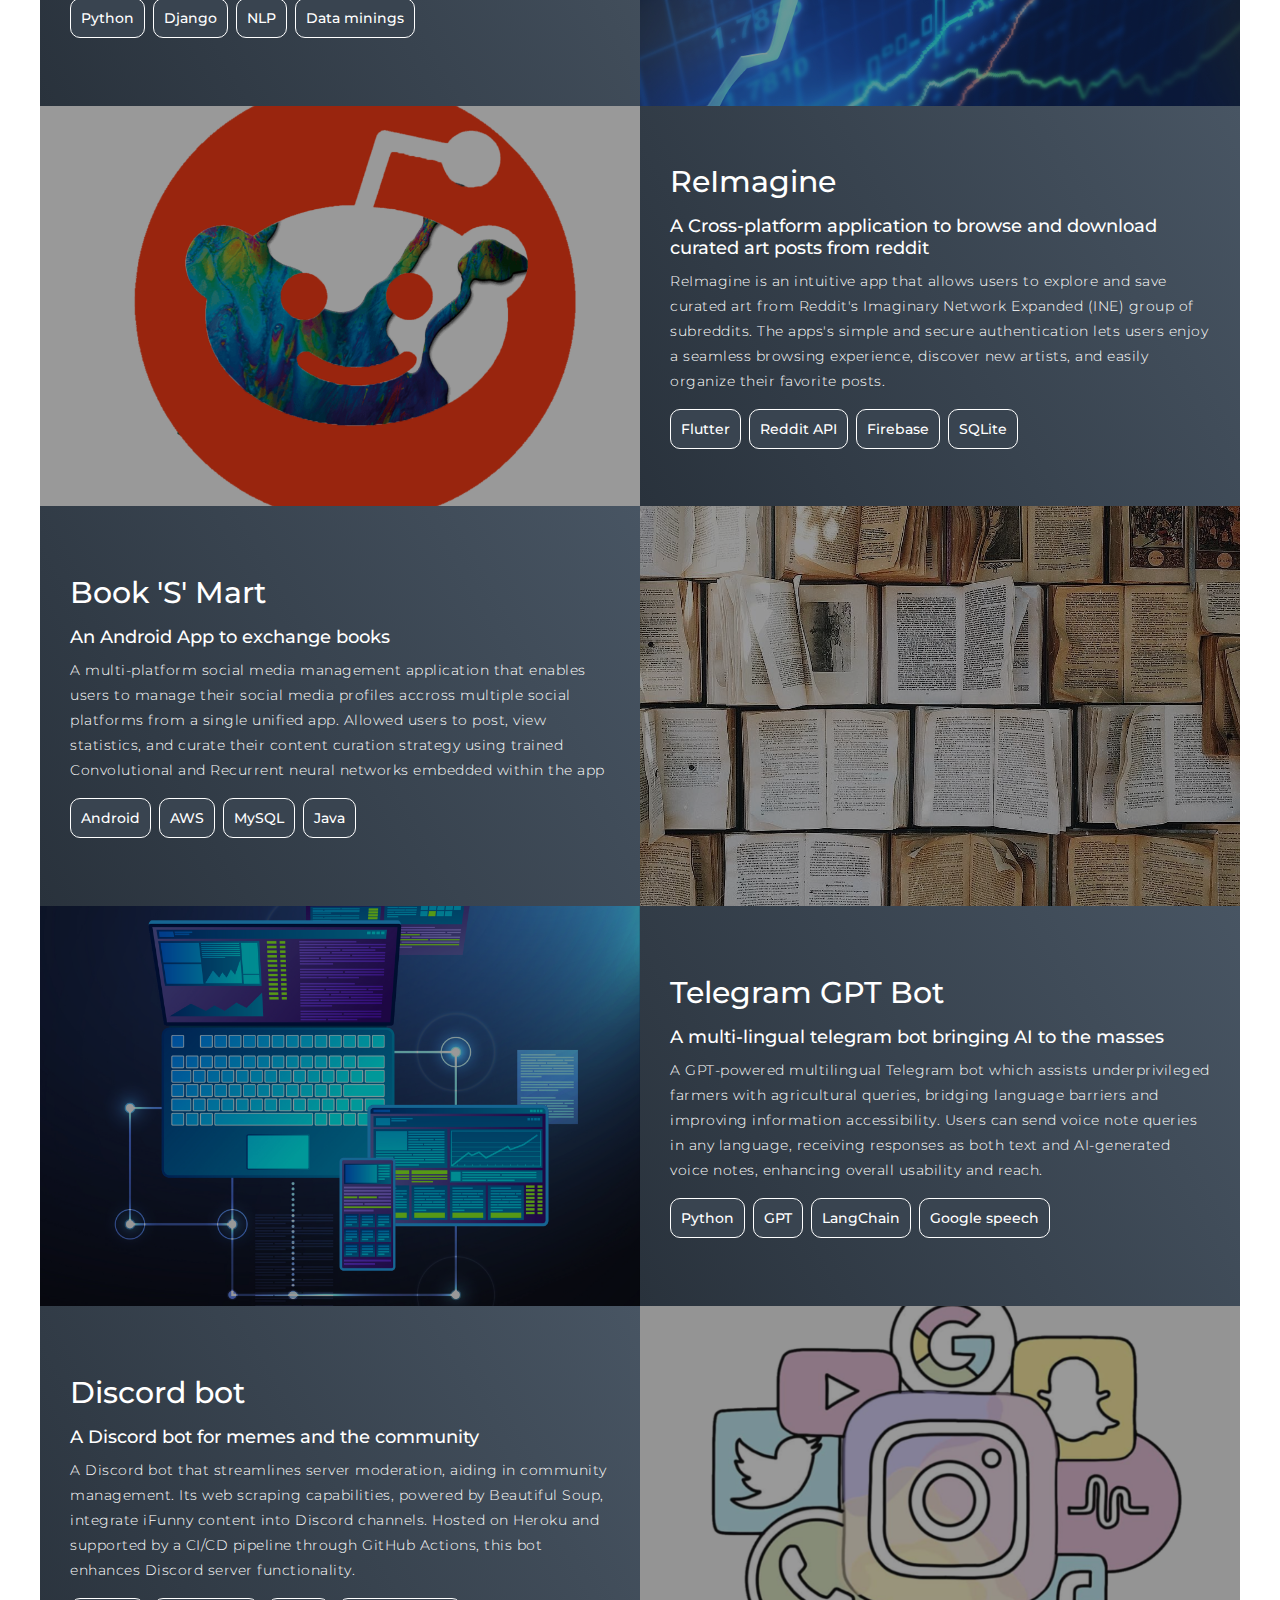
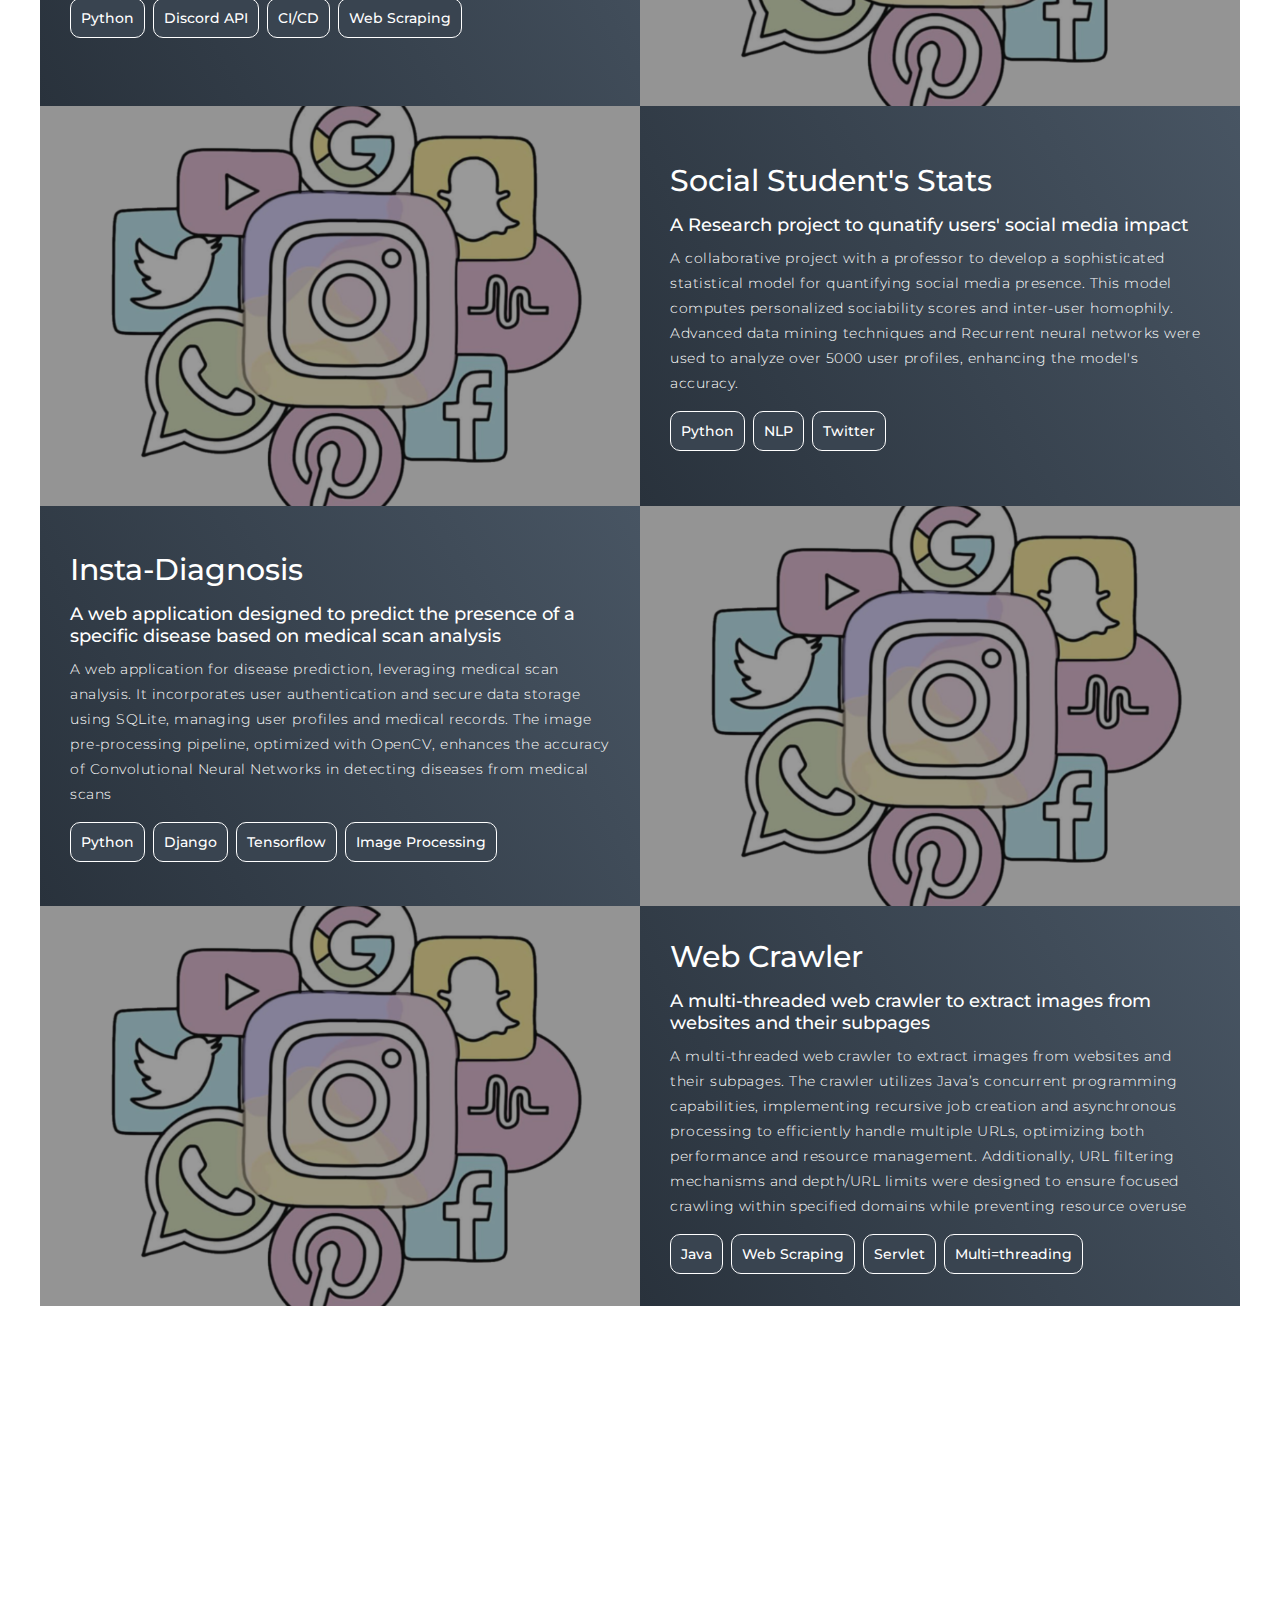
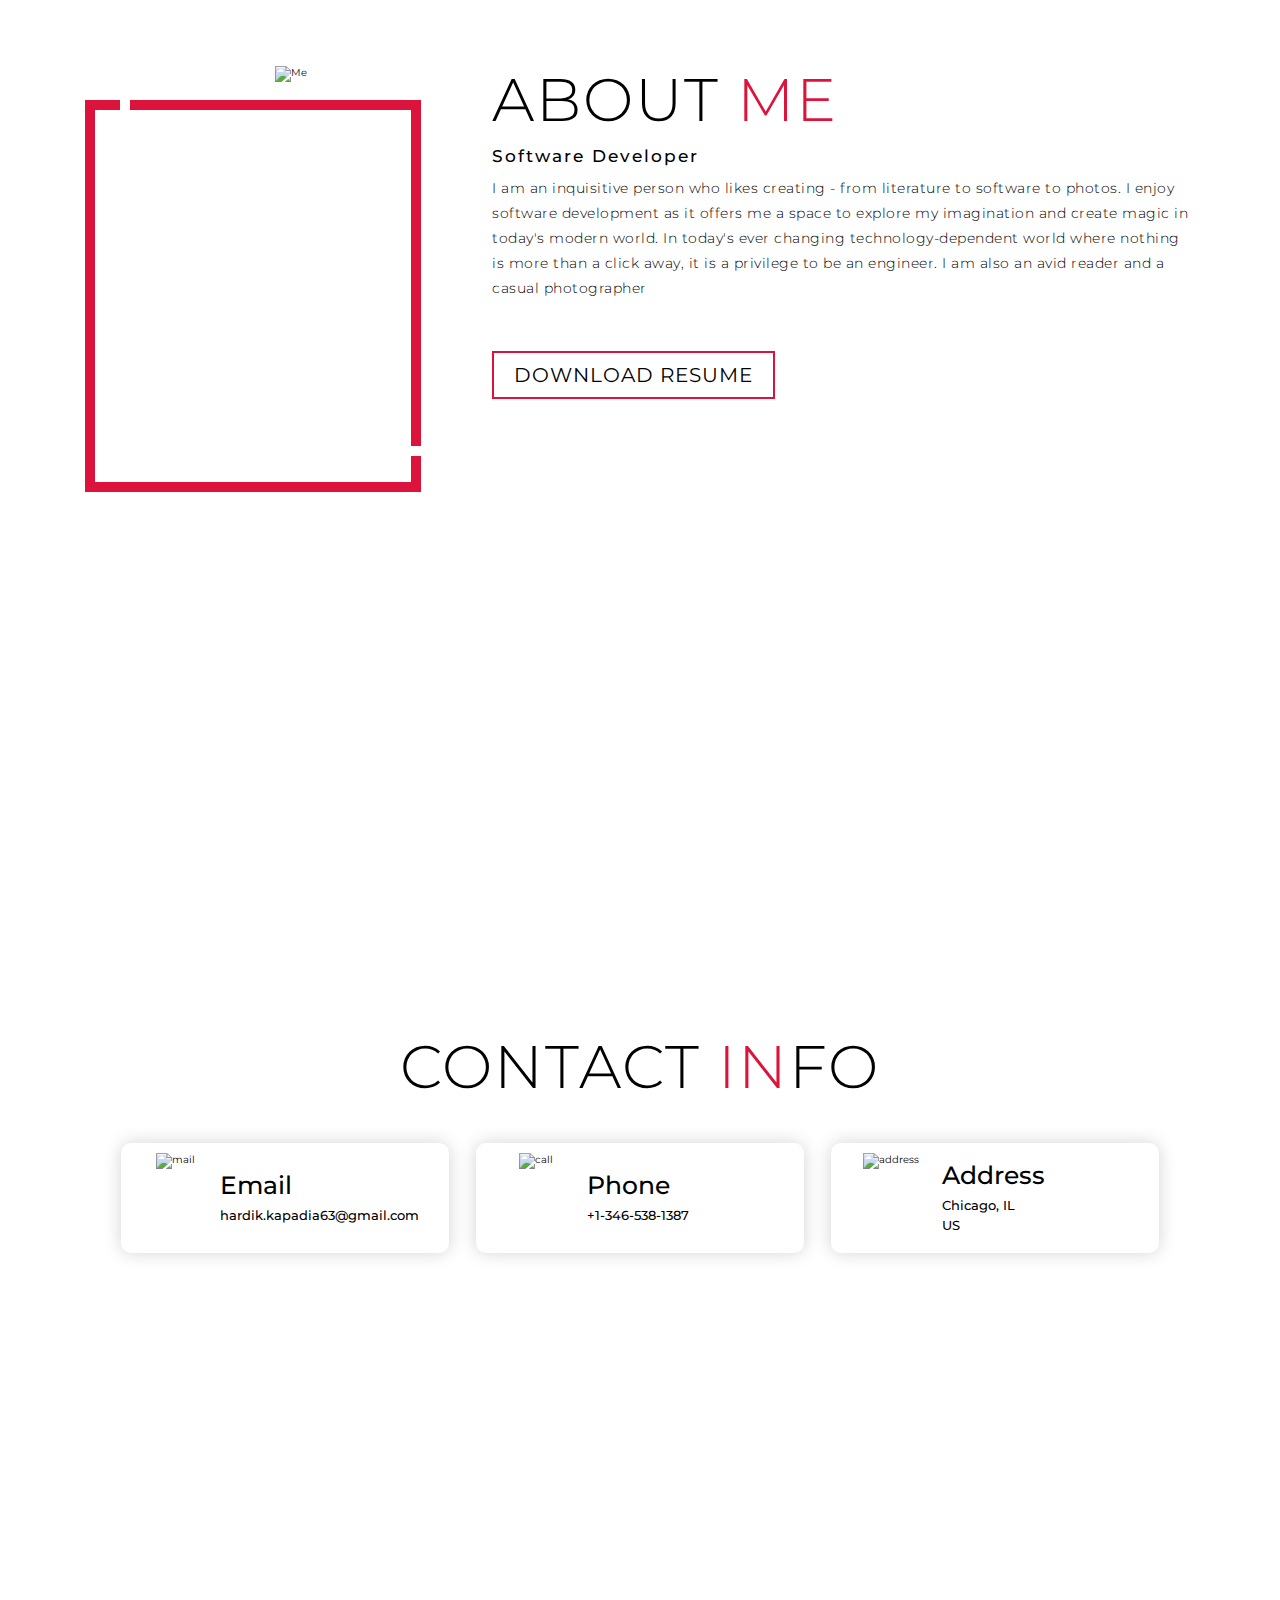
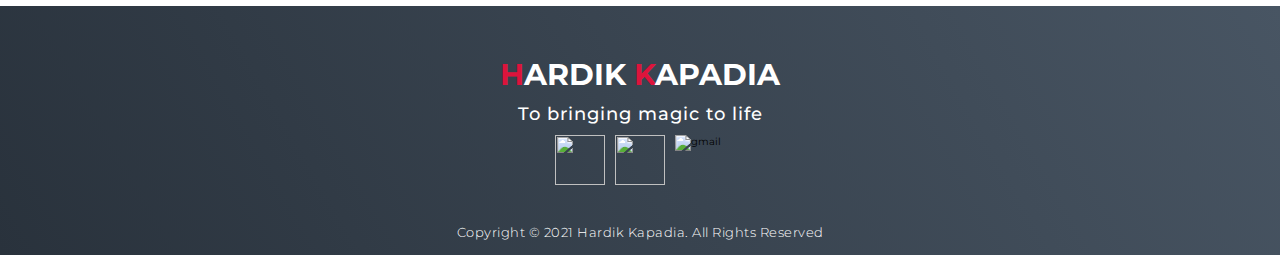
==== commit 9b20fb44: "made projects more robust" ====
--- a/index.html
+++ b/index.html
@@ -9,7 +9,7 @@
     <meta name="description" content="Hardik Kapadia's Portfolio Website" />
     <meta name="viewport" content="width=device-width, initial-scale=1.0" />
     <link rel="stylesheet" href="style.css" />
-    <link rel="icon" href="./img/person.png" />
+    <link rel="icon" href=".assets/img/person.png" />
 
     <title>Hardik Kapadia</title>
 </head>
@@ -46,8 +46,8 @@
     <!-- Hero Section -->
 
     <section id="hero">
-        <video id="background-video" autoplay loop muted poster="./img/video/bg-poster.jpg">
-            <source src="./img/video/bg.mp4" type="video/mp4">
+        <video id="background-video" autoplay loop muted poster="./assets/img/video/bg-poster.jpg">
+            <source src="./assets/img/video/bg.mp4" type="video/mp4">
         </video>
         <div class="hero container">
             <div>
@@ -59,18 +59,18 @@
                 <div class="hero-contact-icons">
                     <div class="hero-contact-item">
                         <a href="https://github.com/hardik-kapadia">
-                            <img width="96" height="96" src="./img/social/icons8-github-96.png" />
+                            <img width="96" height="96" src="./assets/img/social/icons8-github-96.png" />
                             <!-- <img width="96" height="96" src="https://img.icons8.com/nolan/96/github.png" /> -->
                         </a>
                     </div>
                     <div class="hero-contact-item">
                         <a href="https://www.linkedin.com/in/hardik-kapadia/">
-                            <img width="96" height="96" src="./img/social/icons8-linkedin-100.png" />
+                            <img width="96" height="96" src="./assets/img/social/icons8-linkedin-100.png" />
                         </a>
                     </div>
                     <div class="hero-contact-item">
                         <a href="mailto:hardik.kapadia63@gmail.com">
-                            <img width="100" height="100" src="./img/social/icons8-post-100.png"
+                            <img width="100" height="100" src="./assets/img/social/icons8-post-100.png"
                                 alt="message-squared" />
                         </a>
                     </div>
@@ -90,67 +90,67 @@
             <div class="service-bottom">
 
                 <div class="skill-item">
-                    <img src="./img/logo/java-logo.png" alt="">
+                    <img src="./assets/img/logo/java-logo.png" alt="">
                     <h3> Java </h3>
                 </div>
                 <div class="skill-item">
-                    <img src="./img/logo/python-logo.png" alt="">
+                    <img src="./assets/img/logo/python-logo.png" alt="">
                     <h3> Python </h3>
                 </div>
                 <div class="skill-item">
-                    <img src="./img/logo/c-logo.png" alt="">
+                    <img src="./assets/img/logo/c-logo.png" alt="">
                     <h3> C </h3>
                 </div>
                 <div class="skill-item">
-                    <img src="./img/logo/cpp-logo.png" alt="">
+                    <img src="./assets/img/logo/cpp-logo.png" alt="">
                     <h3> C++ </h3>
                 </div>
                 <div class="skill-item">
-                    <img src="./img/logo/spring-logo.png" alt="">
+                    <img src="./assets/img/logo/spring-logo.png" alt="">
                     <h3> Spring </h3>
                 </div>
                 <div class="skill-item">
-                    <img src="./img/logo/dj-logo.png" alt="">
+                    <img src="./assets/img/logo/dj-logo.png" alt="">
                     <h3> Django </h3>
                 </div>
                 <div class="skill-item">
-                    <img src="./img/logo/maven-logo.png" alt="">
+                    <img src="./assets/img/logo/maven-logo.png" alt="">
                     <h3> Maven </h3>
                 </div>
                 <div class="skill-item">
-                    <img src="./img/logo/tomcat-logo.png" alt="">
+                    <img src="./assets/img/logo/tomcat-logo.png" alt="">
                     <h3> Tomcat </h3>
                 </div>
                 <div class="skill-item">
-                    <img src="./img/logo/android-logo.png" alt="">
+                    <img src="./assets/img/logo/android-logo.png" alt="">
                     <h3> Android App Dev </h3>
                 </div>
                 <div class="skill-item">
-                    <img src="./img/logo/html-logo.png" alt="">
+                    <img src="./assets/img/logo/html-logo.png" alt="">
                     <h3> HTML </h3>
                 </div>
                 <div class="skill-item">
-                    <img src="./img/logo/css-logo.png" alt="">
+                    <img src="./assets/img/logo/css-logo.png" alt="">
                     <h3> CSS </h3>
                 </div>
                 <div class="skill-item">
-                    <img src="./img/logo/js-logo.svg" alt="">
+                    <img src="./assets/img/logo/js-logo.svg" alt="">
                     <h3> JavaScript </h3>
                 </div>
                 <div class="skill-item">
-                    <img src="./img/logo/flutter-logo.png" alt="">
+                    <img src="./assets/img/logo/flutter-logo.png" alt="">
                     <h3> Flutter </h3>
                 </div>
                 <div class="skill-item">
-                    <img src="./img/logo/github-logo.png" alt="">
+                    <img src="./assets/img/logo/github-logo.png" alt="">
                     <h3> Git </h3>
                 </div>
                 <div class="skill-item">
-                    <img src="./img/logo/docker-logo.png" alt="">
+                    <img src="./assets/img/logo/docker-logo.png" alt="">
                     <h3> Docker </h3>
                 </div>
                 <div class="skill-item">
-                    <img src="./img/logo/mysql.png" alt="">
+                    <img src="./assets/img/logo/mysql.png" alt="">
                     <h3> MySQL </h3>
                 </div>
             </div>
@@ -168,15 +168,23 @@
             </div>
 
             <div class="project-buttons">
-                <button class="cta project-button" type="button" id="swe-pro-view"> SWE</button>
-                <button class="cta project-button" type="button" id="ml-pro-view"> ML</button>
-                <button class="cta project-button" type="button" id="mob-pro-view"> Mobile</button>
-                <button class="cta project-button" type="button" id="all-pro-view"> All</button>
+                <button class="cta project-button project-category-btn" data-val="swe" type="button" id="swe-pro-view">
+                    SWE</button>
+                <button class="cta project-button project-category-btn" data-val="ml" type="button" id="ml-pro-view">
+                    ML</button>
+                <button class="cta project-button project-category-btn" data-val="mobile" type="button"
+                    id="mob-pro-view"> Mobile</button>
+                <button class="cta project-button project-category-btn" data-val="all" type="button" id="all-pro-view">
+                    All</button>
             </div>
 
 
             <!-- all projects -->
 
+            <div class="all-projects" id="all-projects-container">
+
+            </div>
+            <!--
             <div class="all-pros all-projects">
                 <div class="project-item">
                     <div class="project-info">
@@ -555,6 +563,7 @@
                 </div>
 
             </div>
+            -->
 
         </div>
     </section>
--- a/style.css
+++ b/style.css
@@ -524,8 +524,10 @@
 }
 
 #projects .project-item .project-info {
-    padding: 30px;
+    padding-left: 30px;
+    padding-right: 30px;
     flex-basis: 50%;
+    gap: 5px;
     height: 100%;
     display: flex;
     align-items: flex-start;
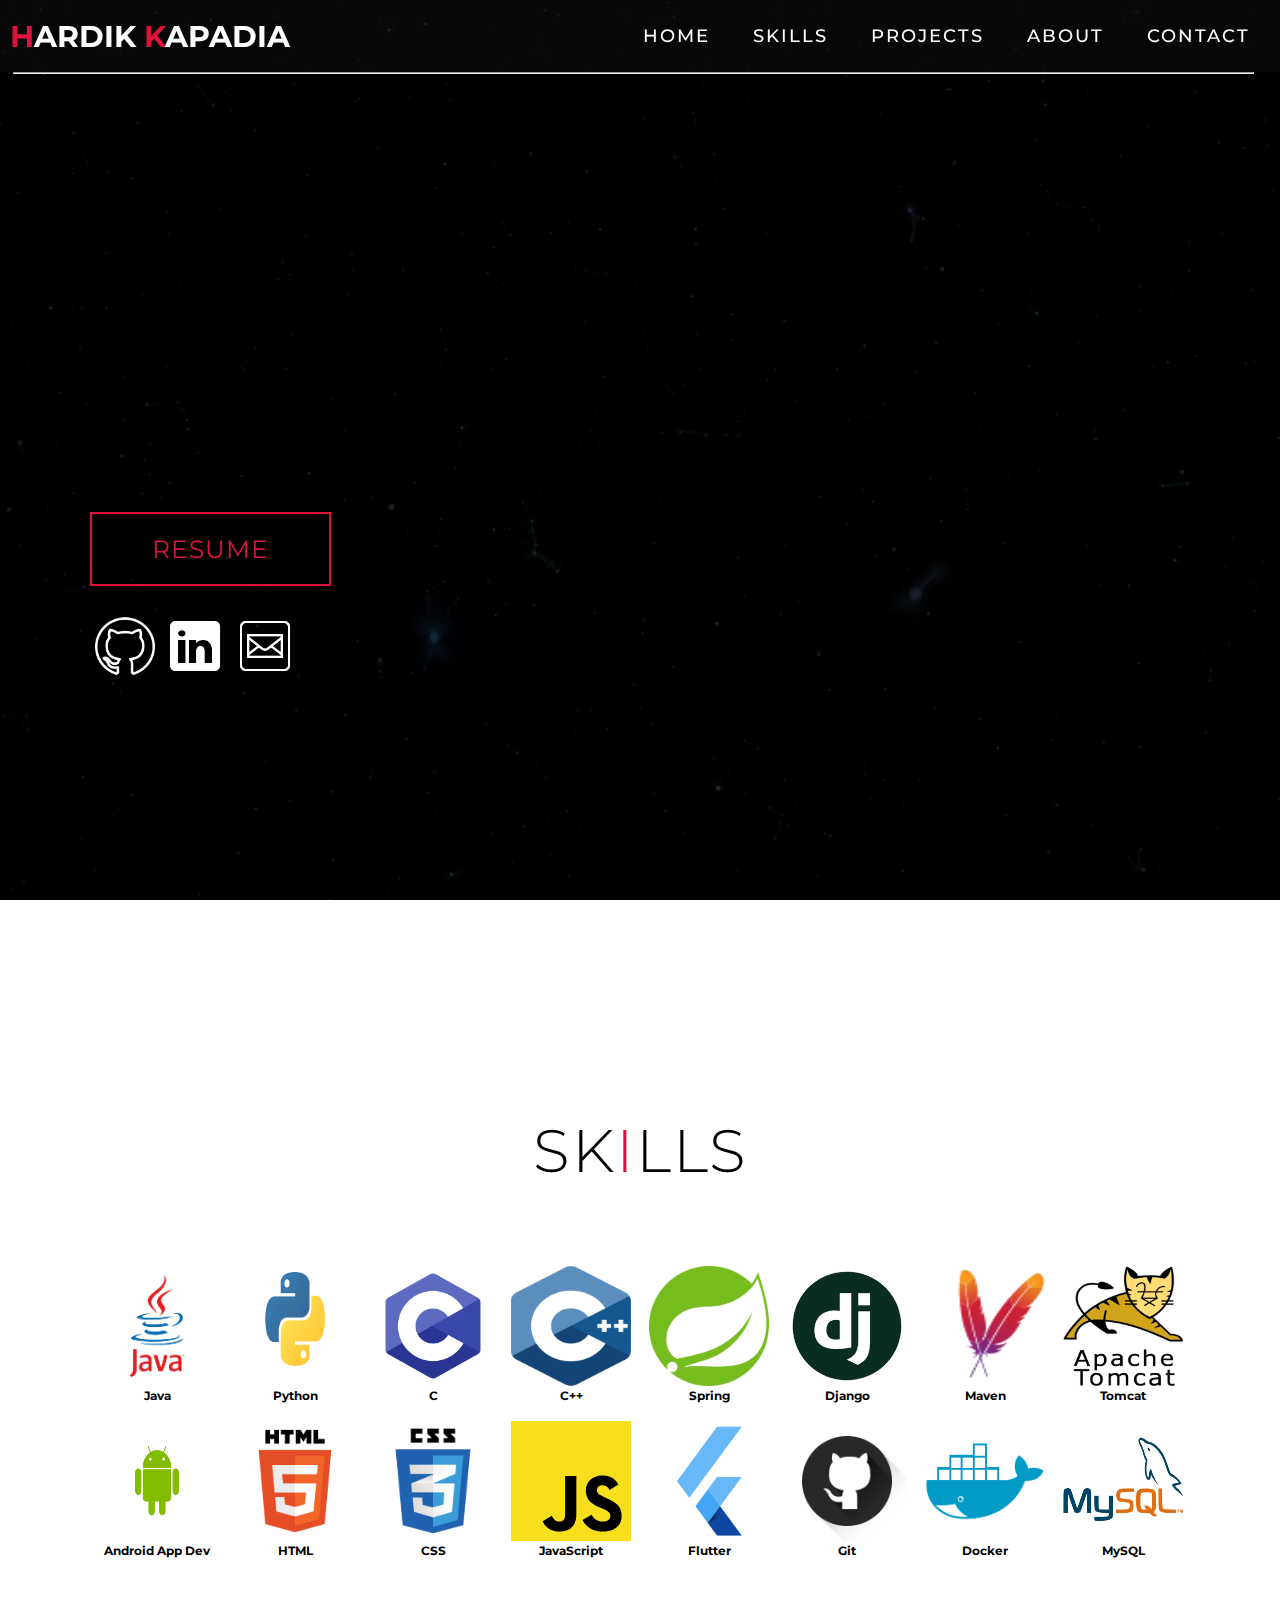
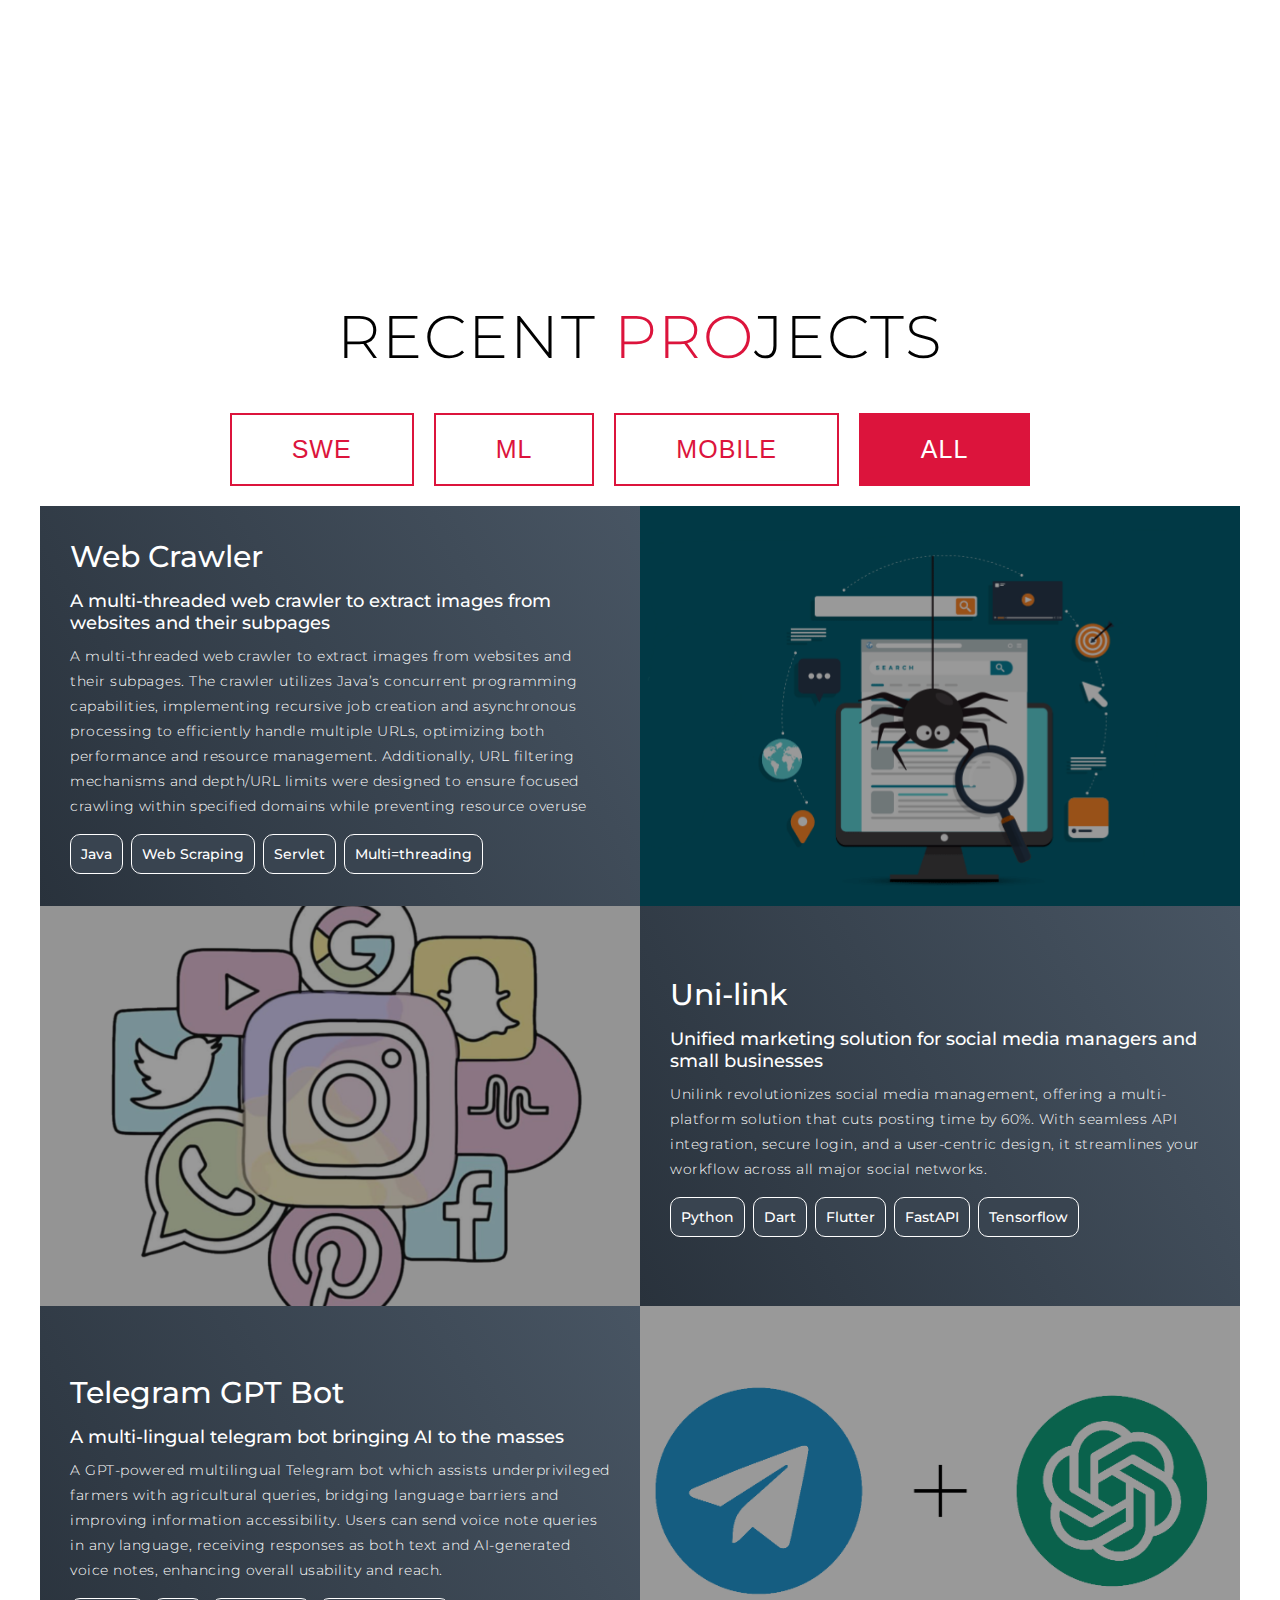
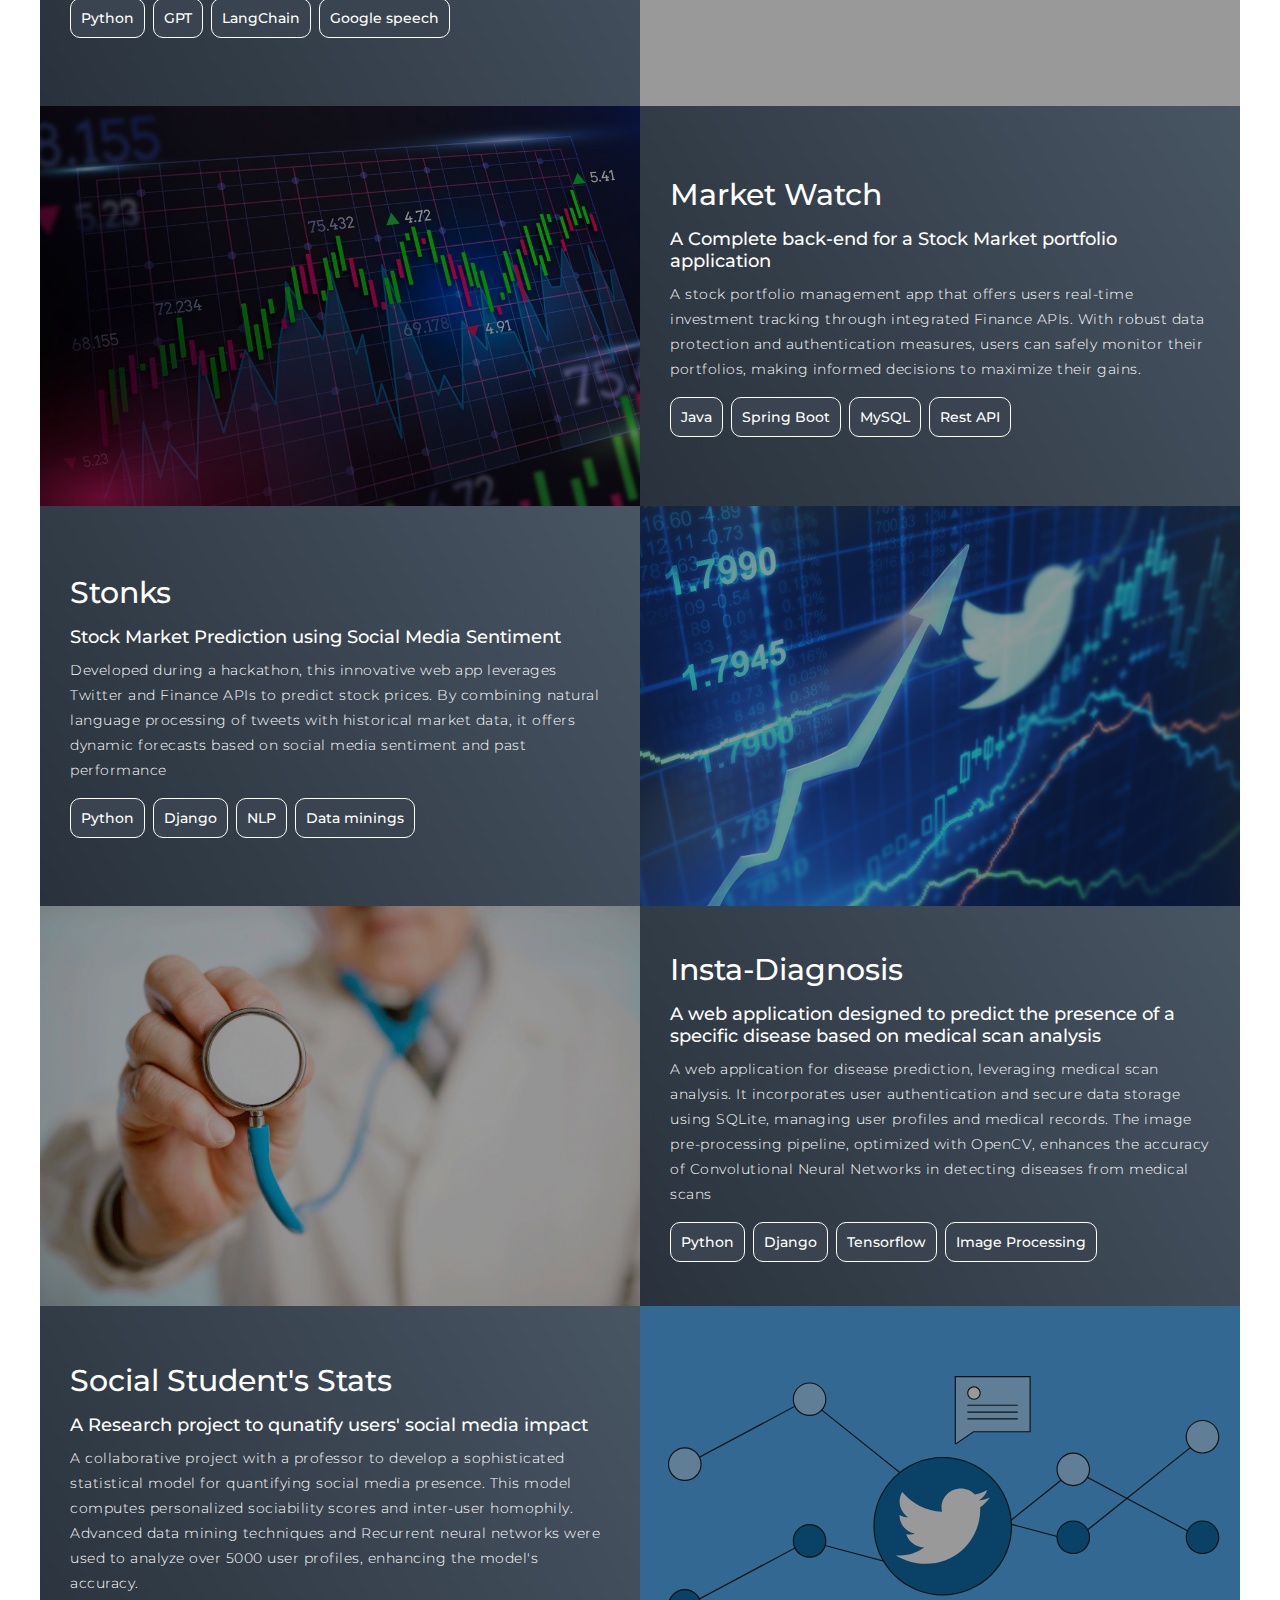
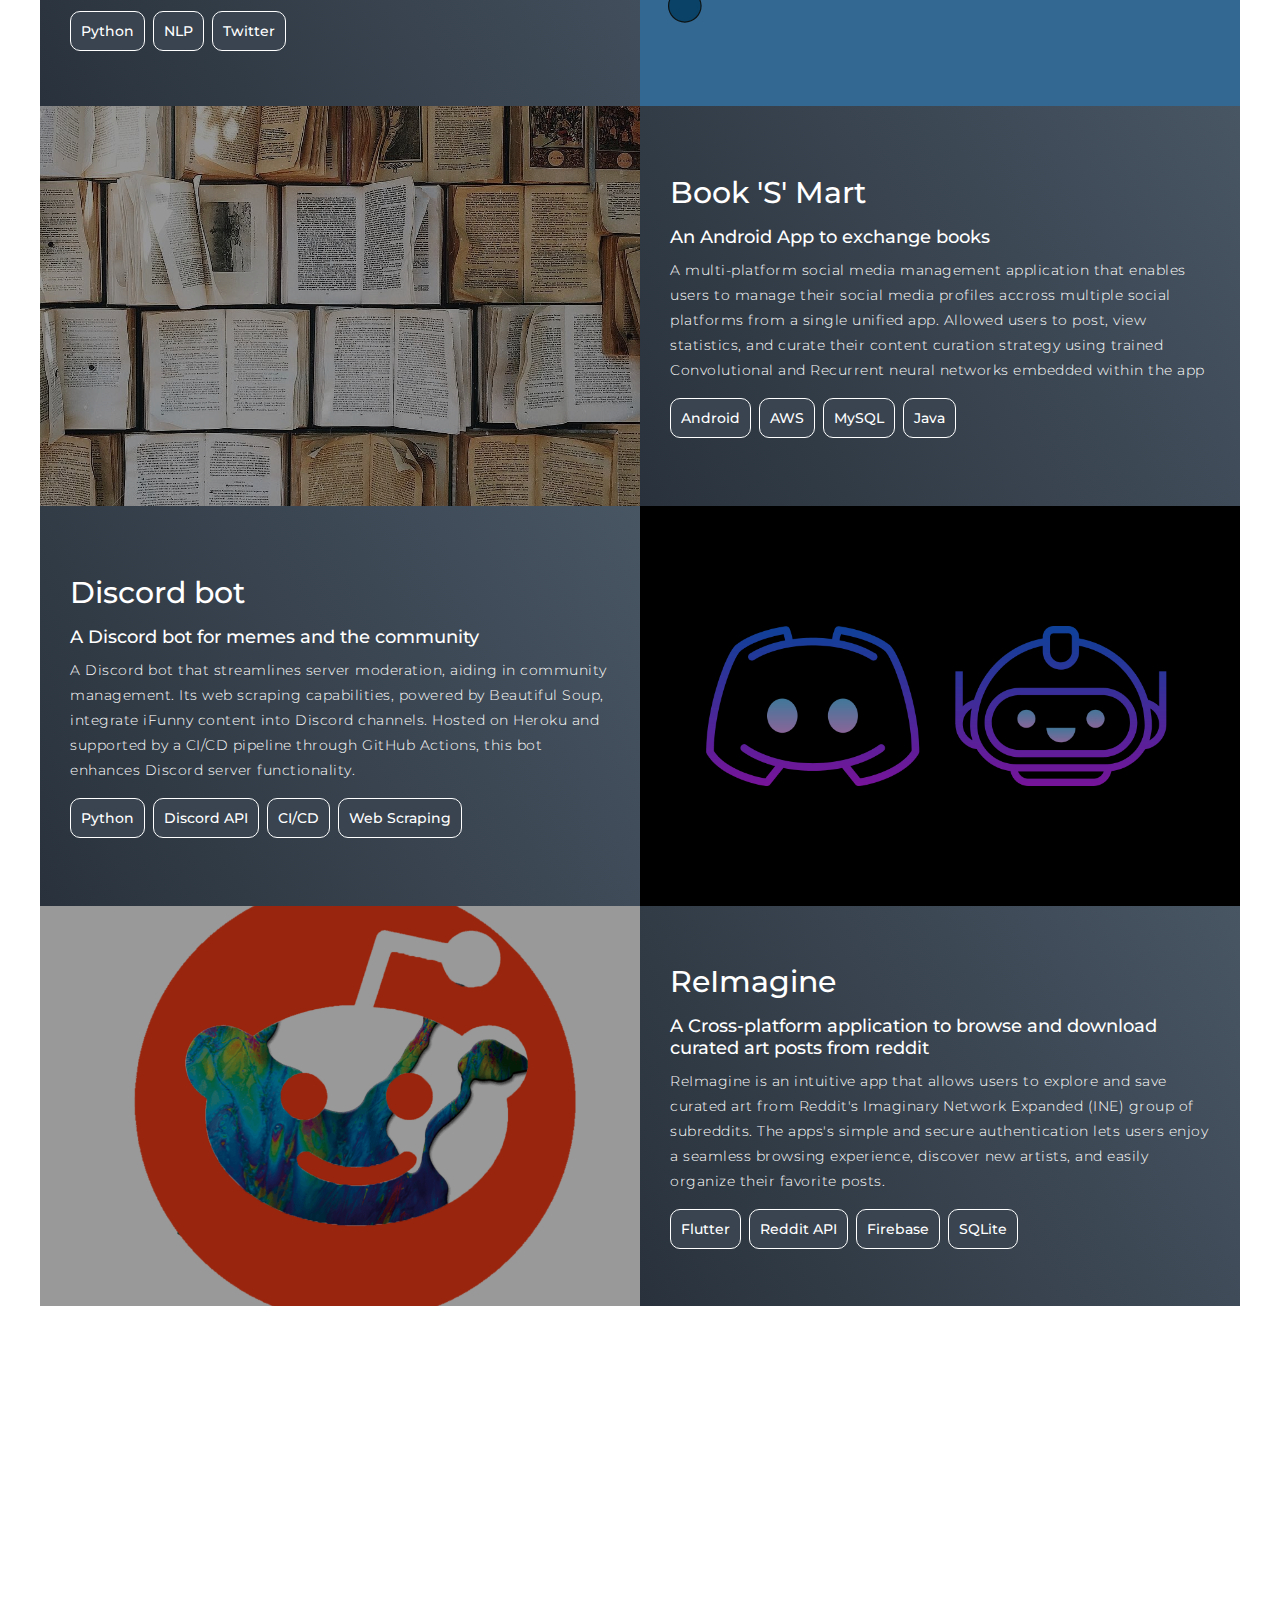
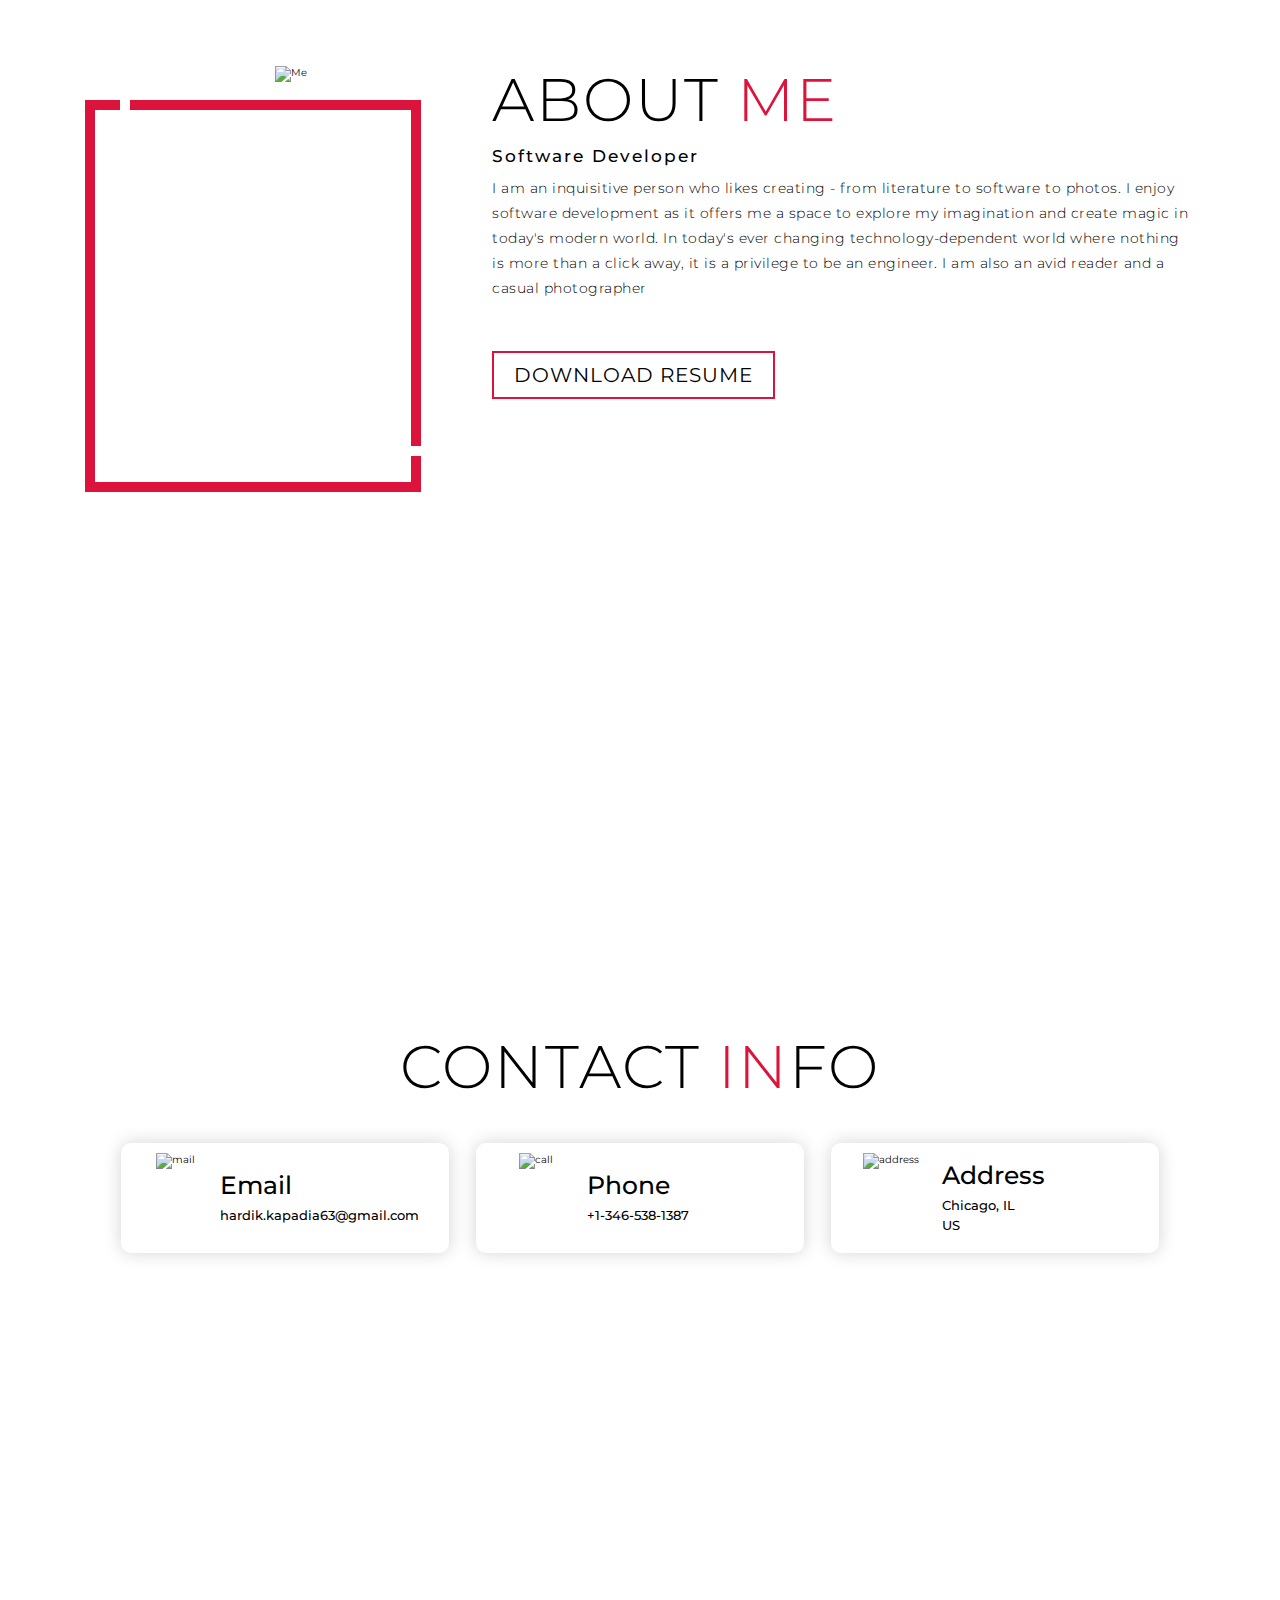
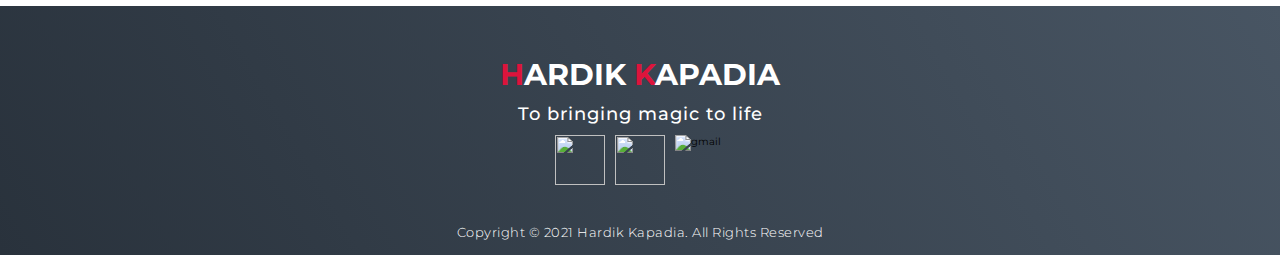
==== commit 763f2eb9: "minor fixes" ====
--- a/index.html
+++ b/index.html
@@ -9,7 +9,7 @@
     <meta name="description" content="Hardik Kapadia's Portfolio Website" />
     <meta name="viewport" content="width=device-width, initial-scale=1.0" />
     <link rel="stylesheet" href="style.css" />
-    <link rel="icon" href=".assets/img/person.png" />
+    <link rel="icon" href="./assets/img/person.png" />
 
     <title>Hardik Kapadia</title>
 </head>
--- a/style.css
+++ b/style.css
@@ -248,7 +248,7 @@
 /* Hero section */
 
 #hero {
-    background-image: url(./img/java-bg.jpg);
+    /* background-image: url(./img/java-bg.jpg); */
     background-size: cover;
     background-position: top center;
     background-attachment: fixed;
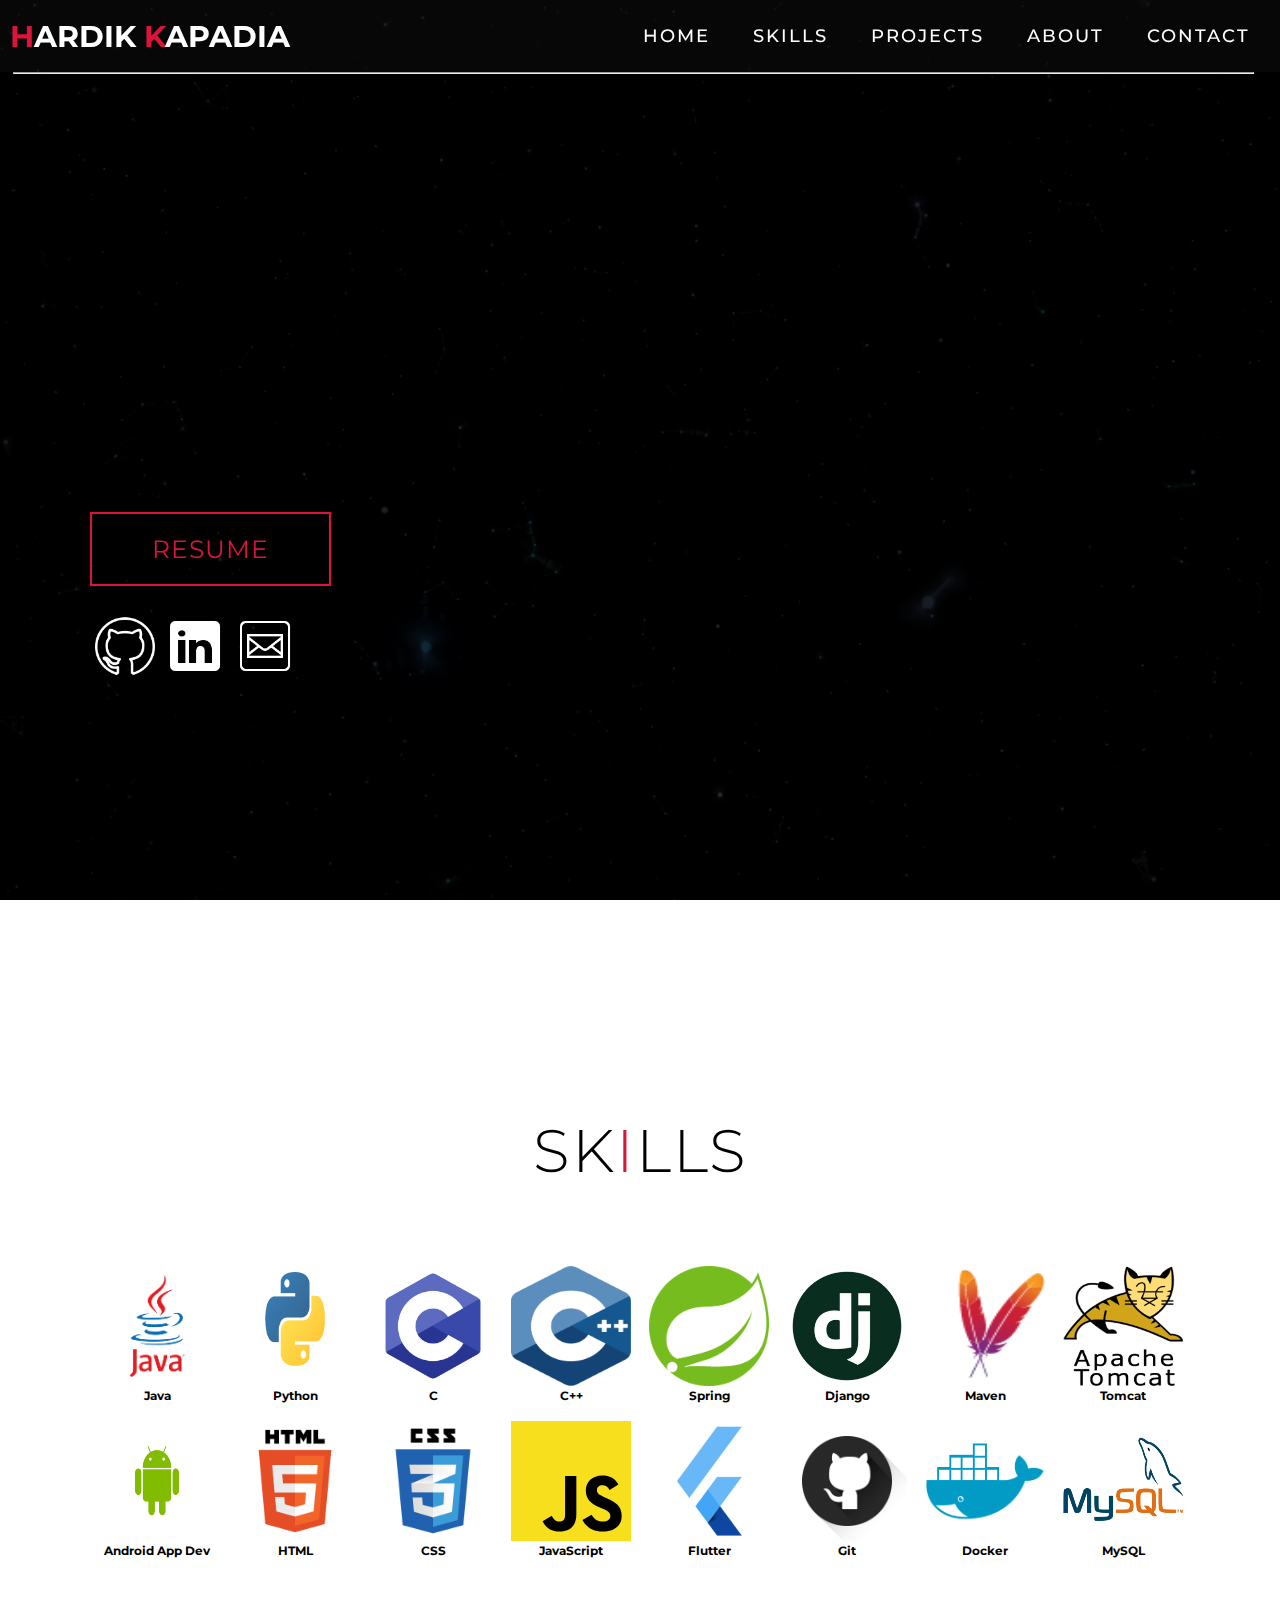
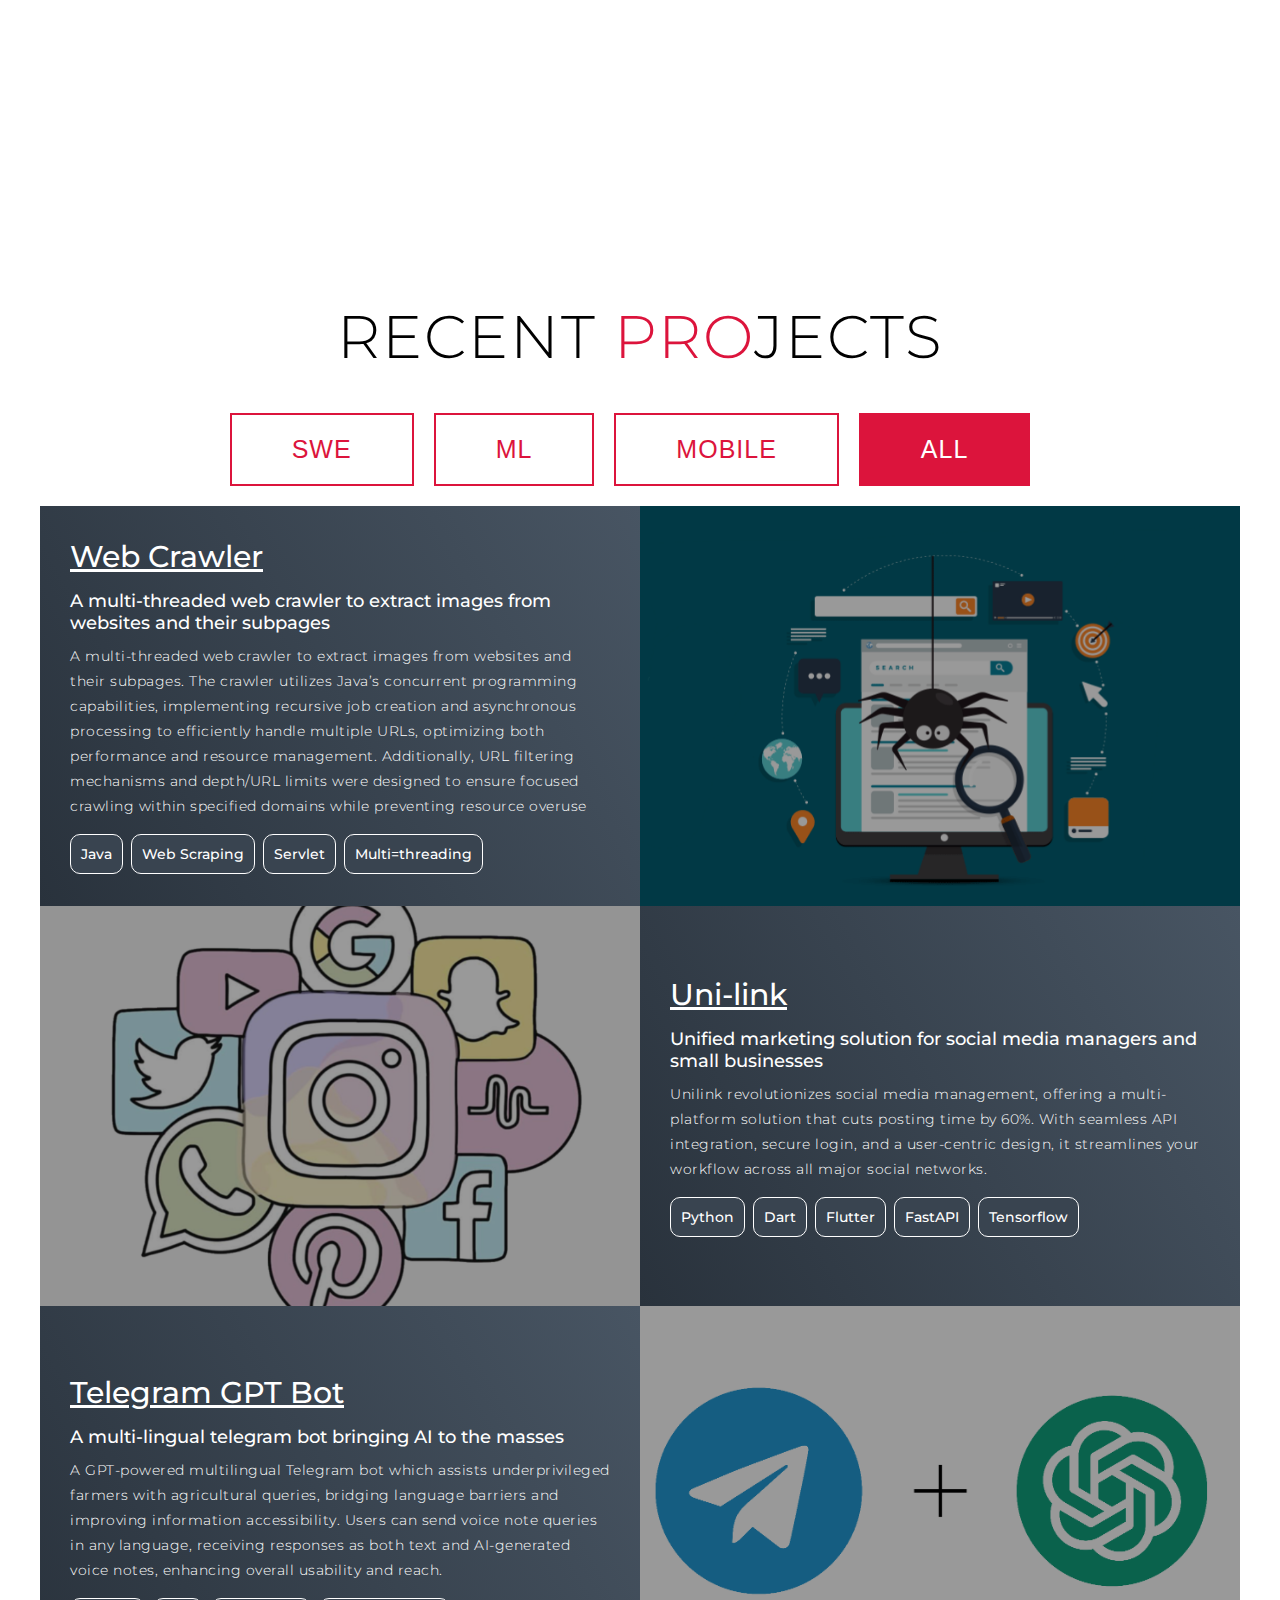
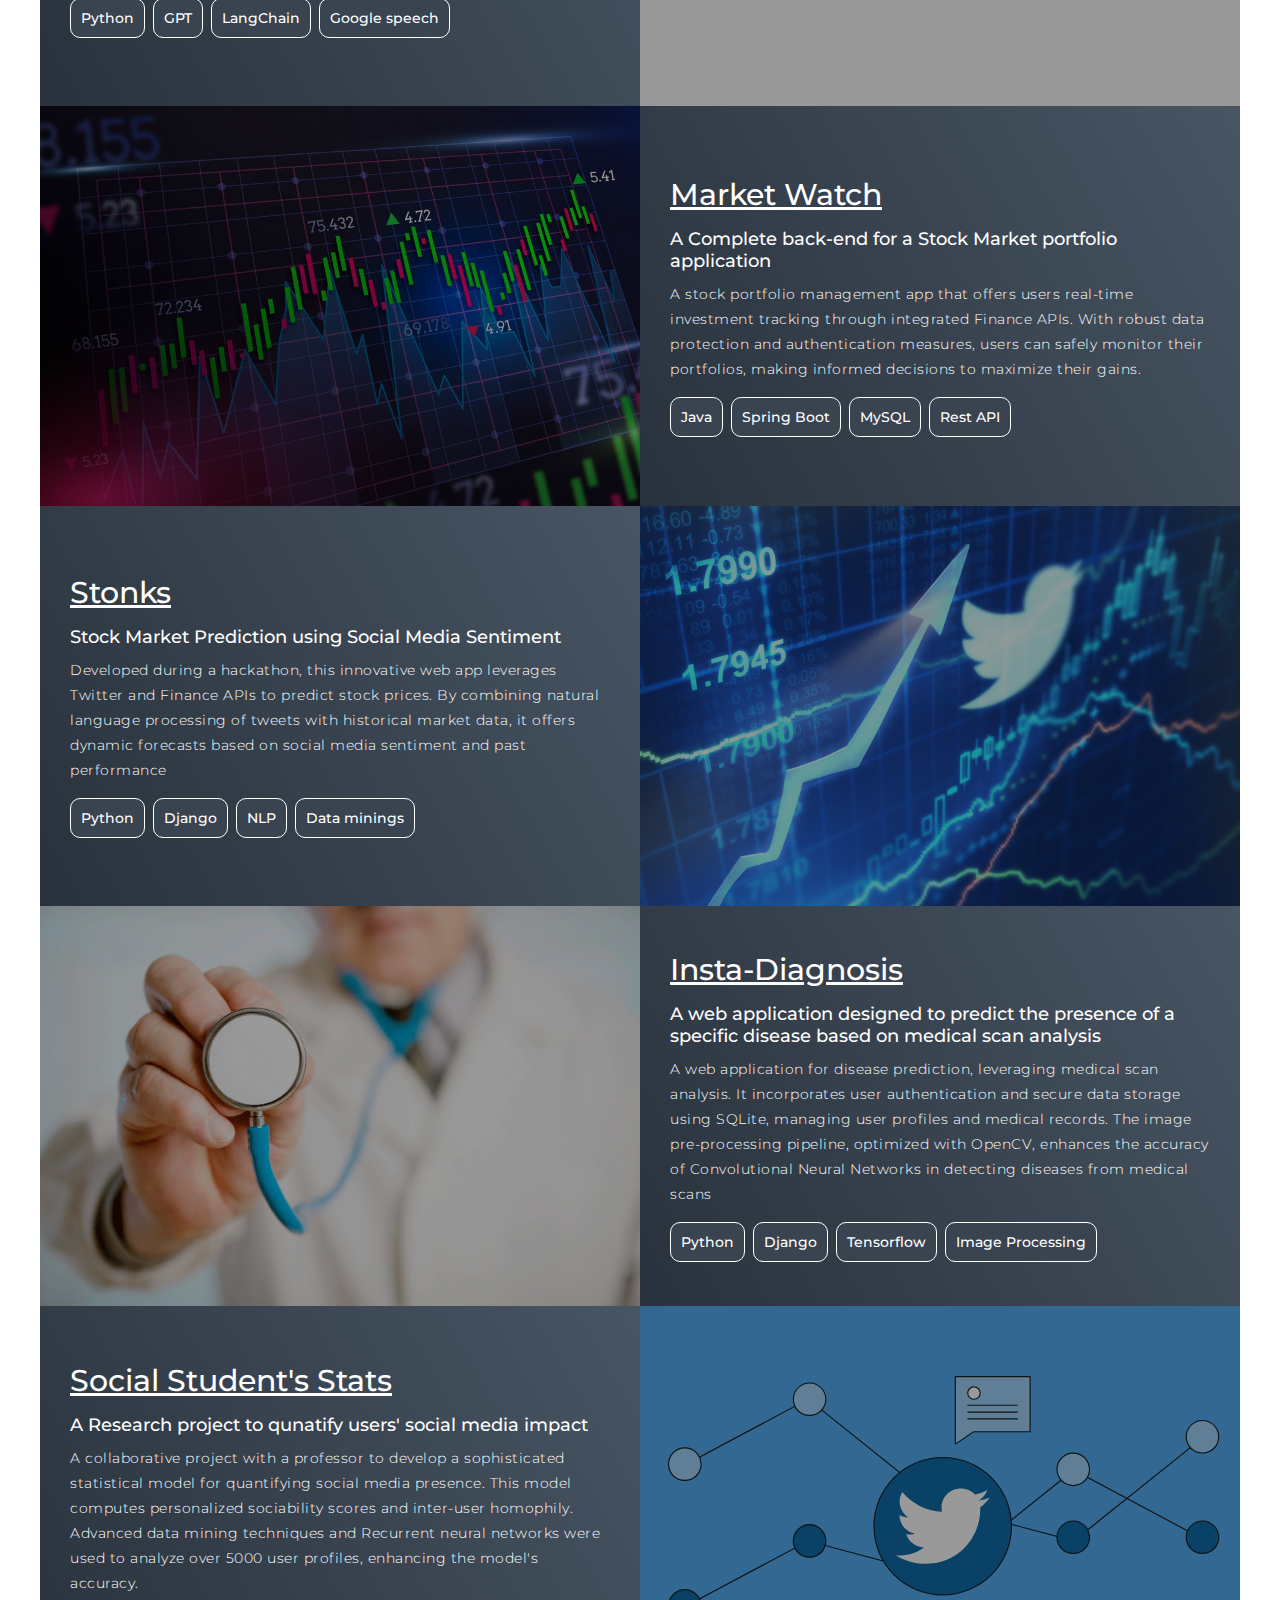
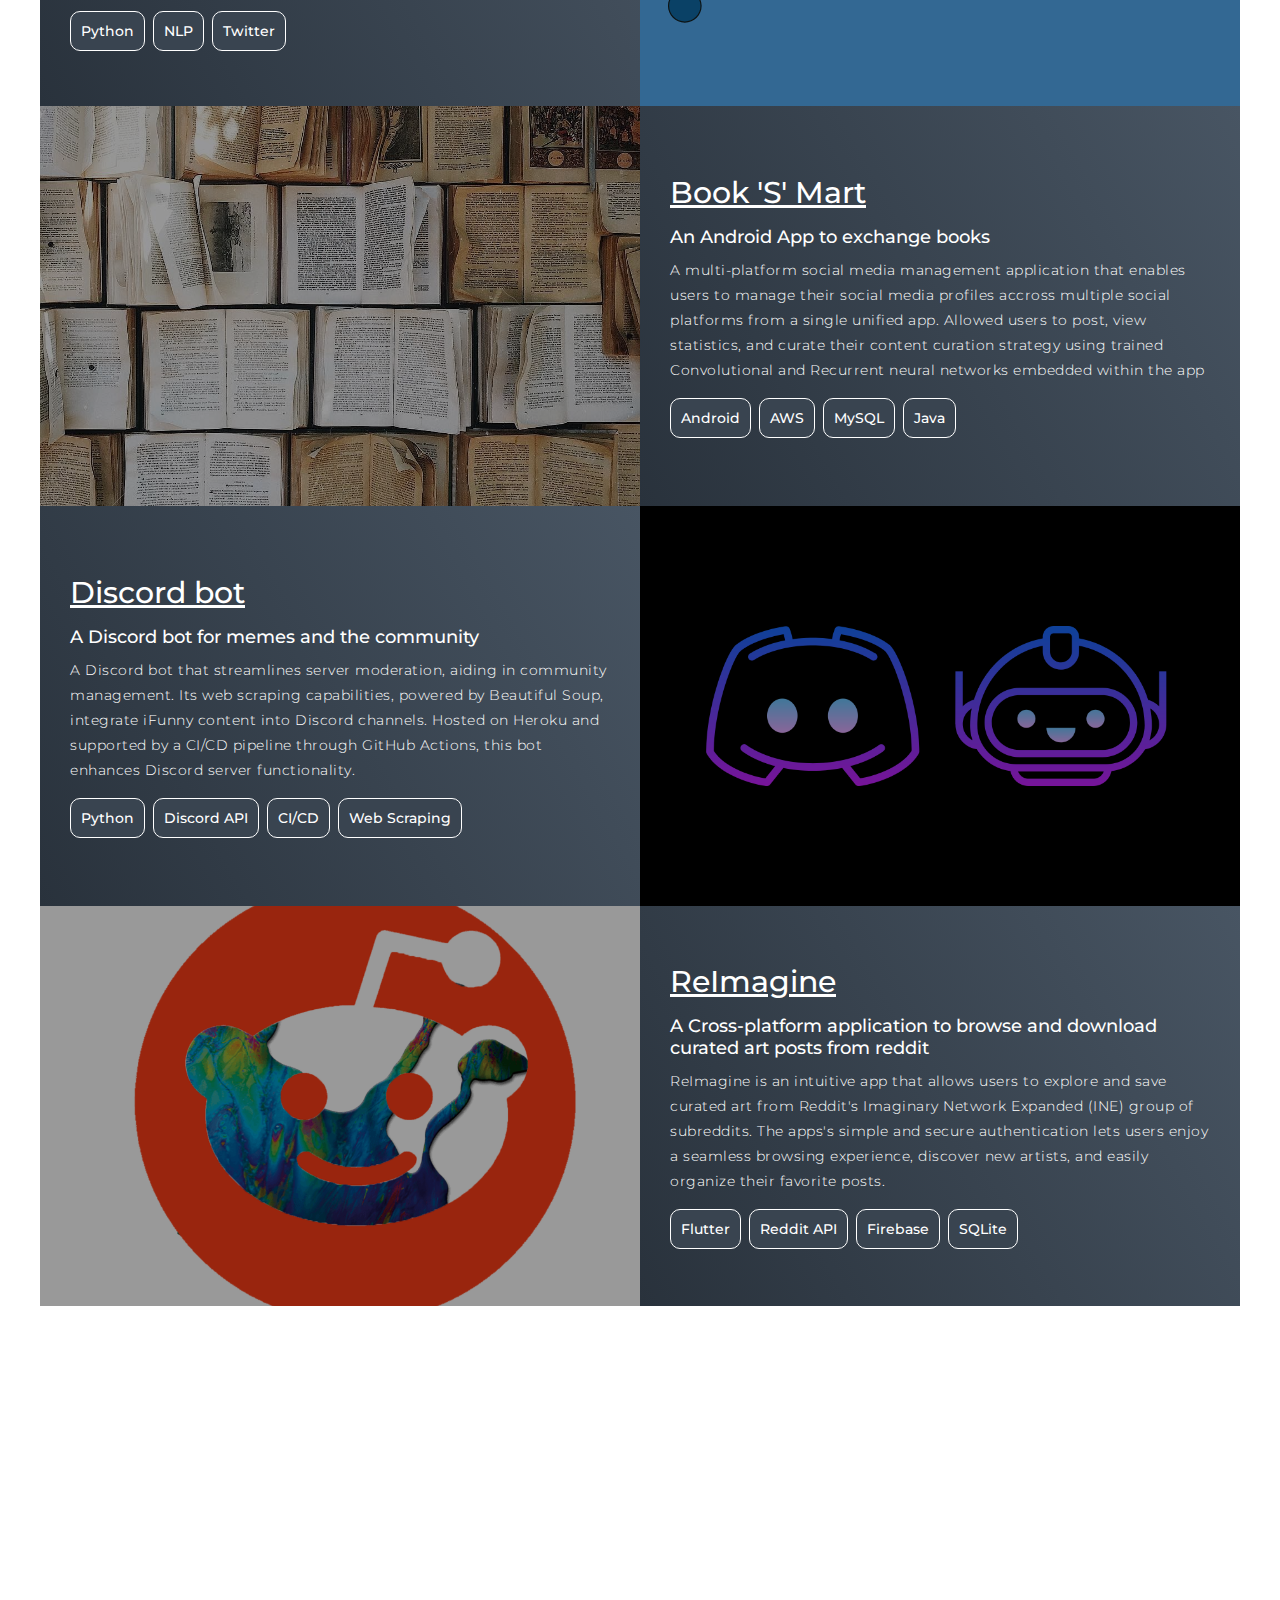
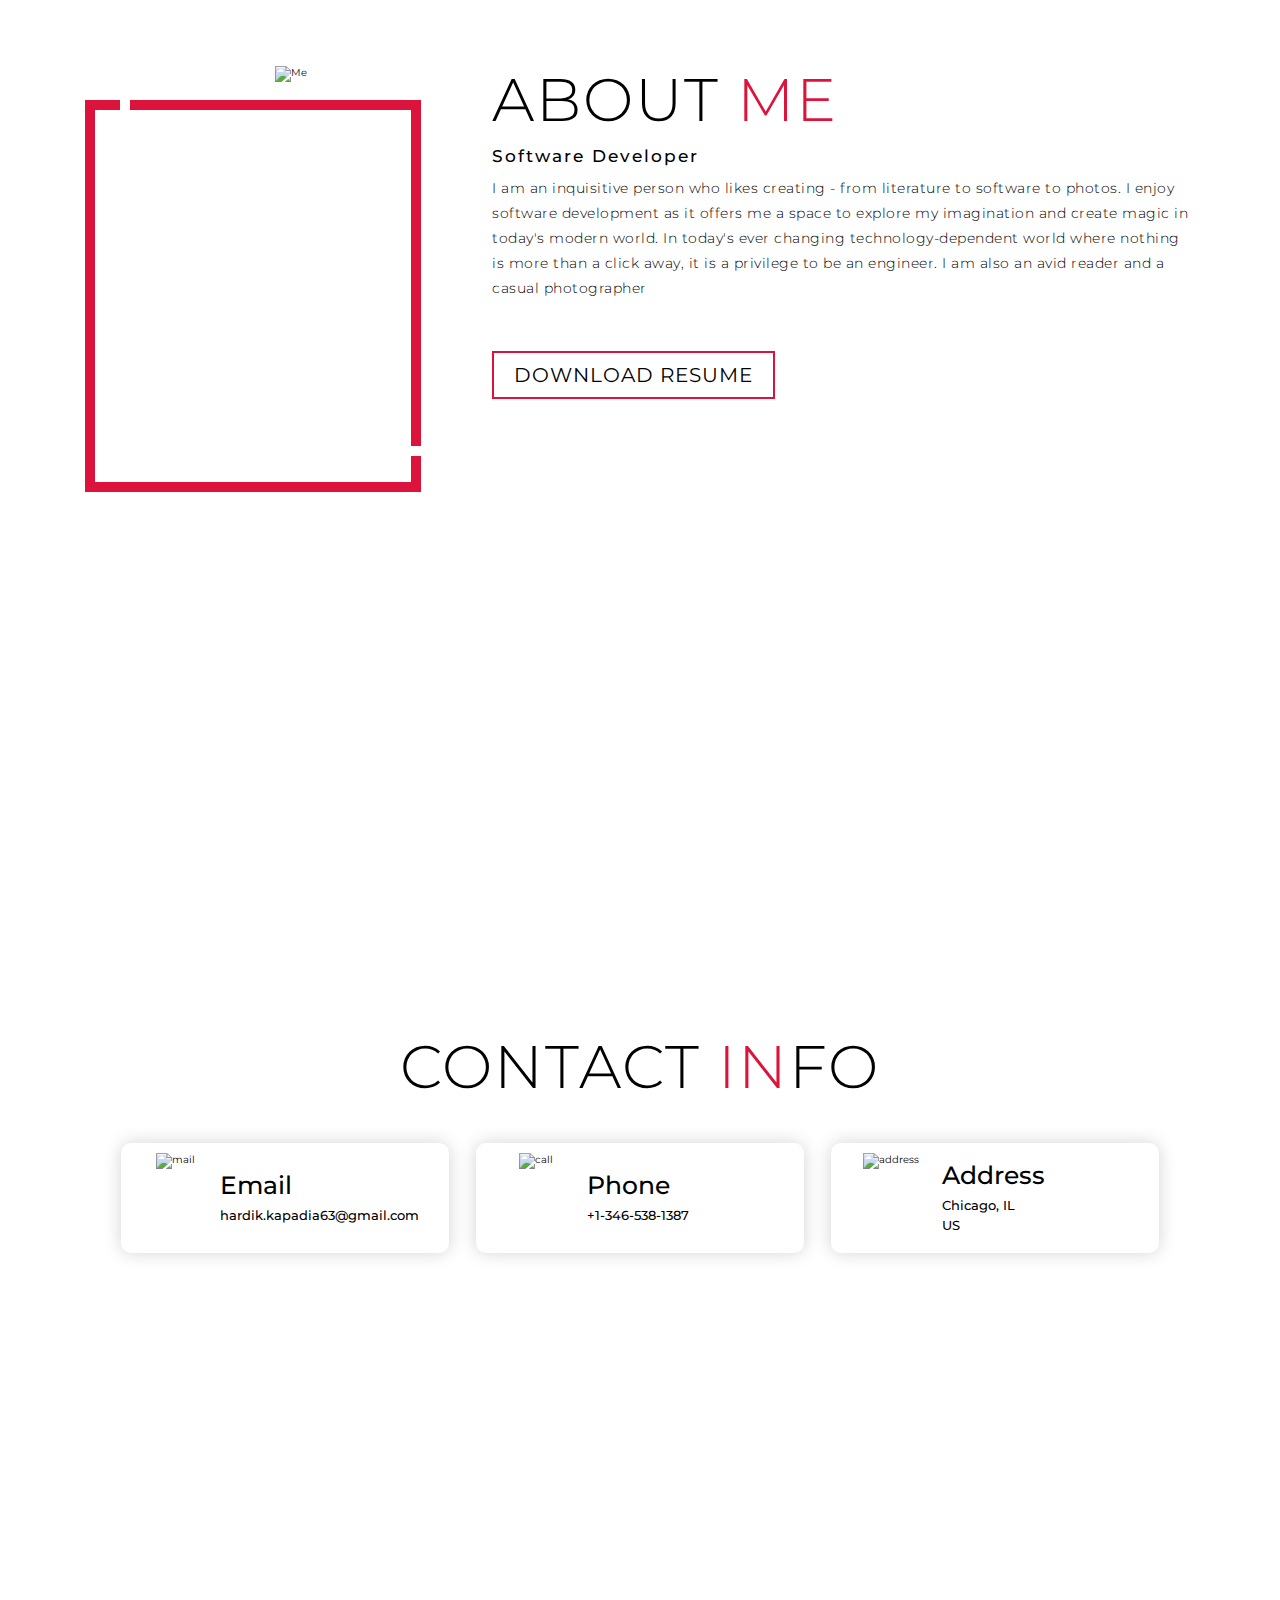
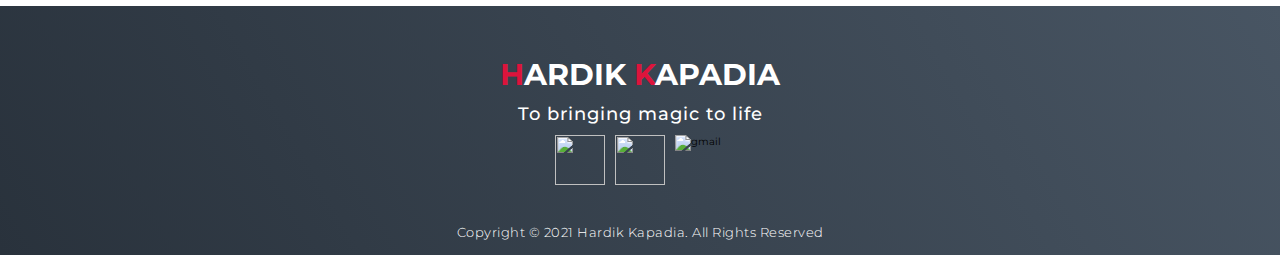
==== commit 071cc686: "added tooltips" ====
--- a/index.html
+++ b/index.html
@@ -58,18 +58,17 @@
                 <a href="#about" class="cta"> Resume </a>
                 <div class="hero-contact-icons">
                     <div class="hero-contact-item">
-                        <a href="https://github.com/hardik-kapadia">
+                        <a title="GitHub" href="https://github.com/hardik-kapadia">
                             <img width="96" height="96" src="./assets/img/social/icons8-github-96.png" />
-                            <!-- <img width="96" height="96" src="https://img.icons8.com/nolan/96/github.png" /> -->
                         </a>
                     </div>
                     <div class="hero-contact-item">
-                        <a href="https://www.linkedin.com/in/hardik-kapadia/">
+                        <a title = "Linkedin" href="https://www.linkedin.com/in/hardik-kapadia/">
                             <img width="96" height="96" src="./assets/img/social/icons8-linkedin-100.png" />
                         </a>
                     </div>
                     <div class="hero-contact-item">
-                        <a href="mailto:hardik.kapadia63@gmail.com">
+                        <a title="Email" href="mailto:hardik.kapadia63@gmail.com">
                             <img width="100" height="100" src="./assets/img/social/icons8-post-100.png"
                                 alt="message-squared" />
                         </a>
@@ -589,7 +588,7 @@
                     where nothing is more than a click away, it is a privilege to be an
                     engineer. I am also an avid reader and a casual photographer
                 </p>
-                <a href="https://drive.google.com/file/d/1oZXmNhq-vzZKX5fL4LweN3xlh7J6mGqs/view?usp=sharing" class="cta"
+                <a href="/assets/doc/Hardik_Kapadia_Resume.pdf" class="cta"
                     target="_blank">Download Resume</a>
             </div>
         </div>
@@ -669,4 +668,4 @@
     <script src="app.js"></script>
 </body>
 
-</html>+</html>
--- a/style.css
+++ b/style.css
@@ -548,6 +548,10 @@
     margin-top: 10px;
 }
 
+#projects .project-item-title {
+    text-decoration: underline;
+}
+
 #projects .project-item .project-info .project-item-tags {
     font-size: 1.4rem;
     font-weight: 500;
